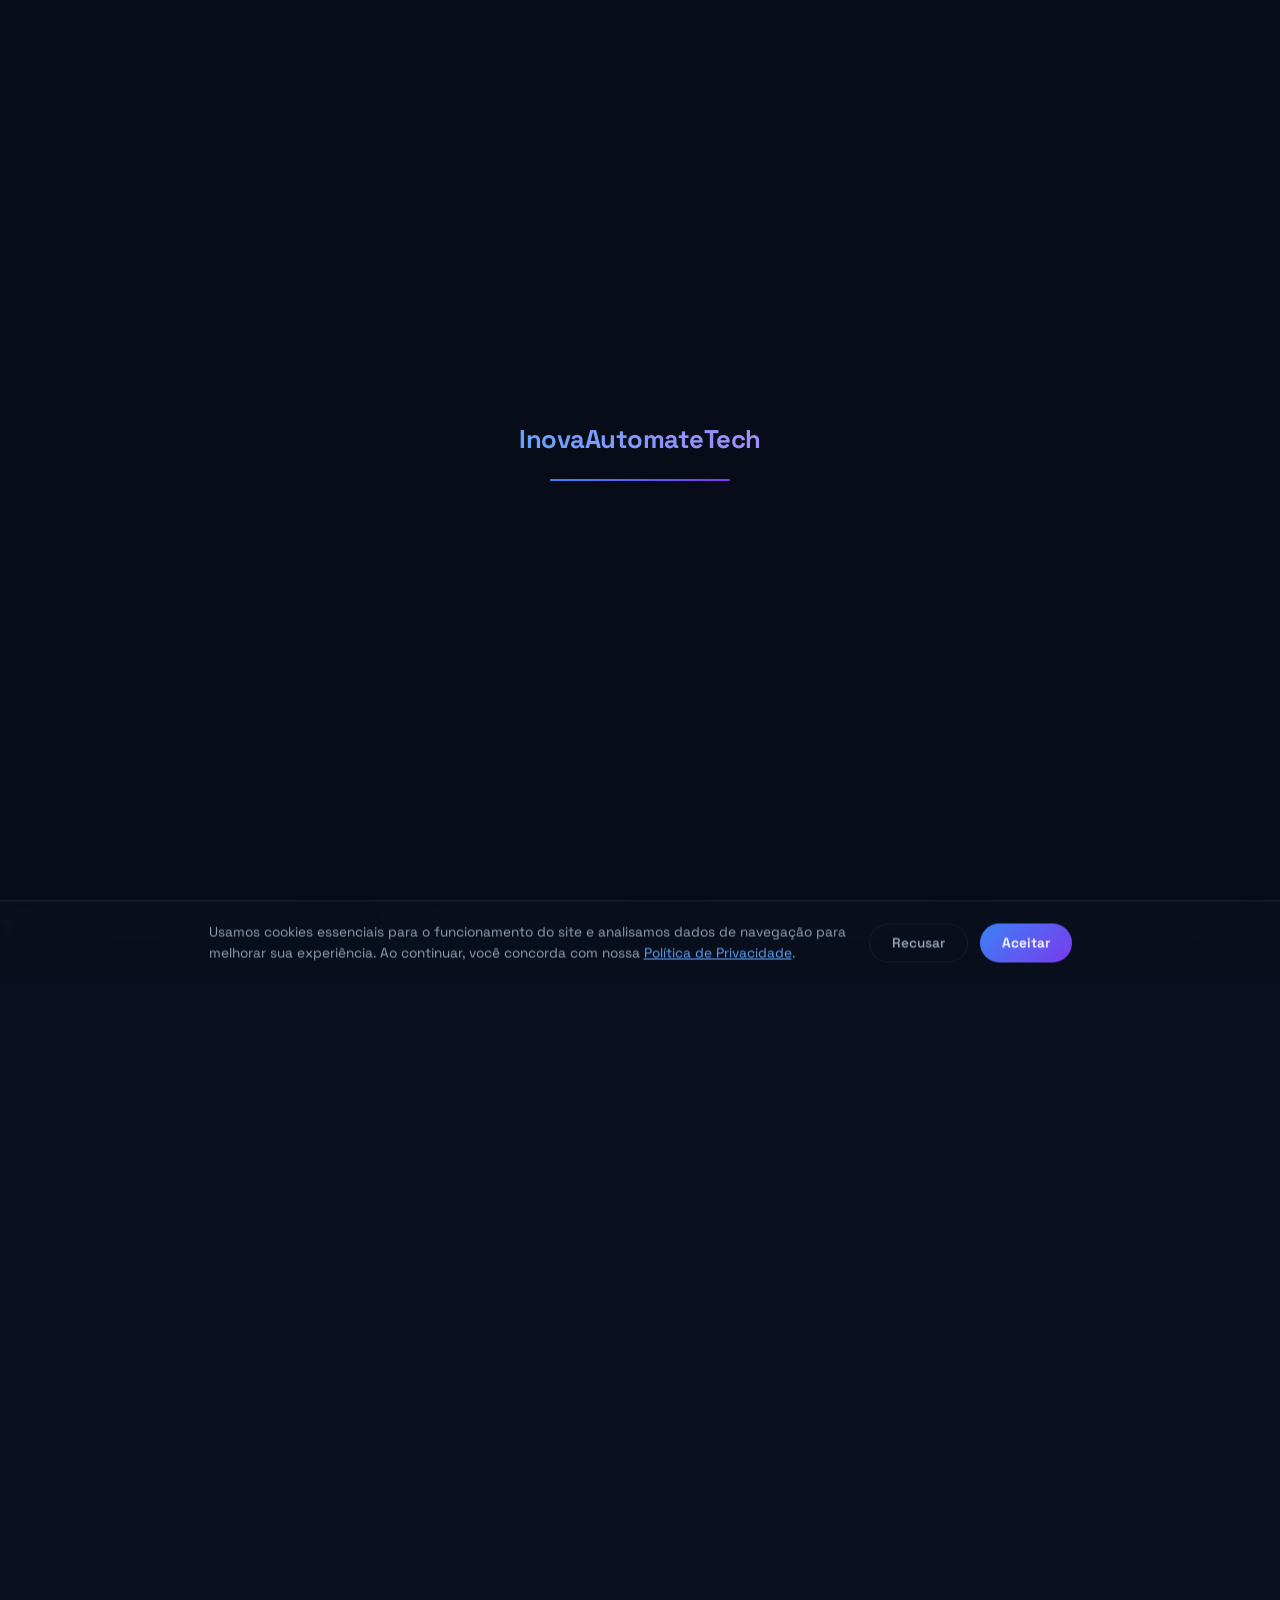
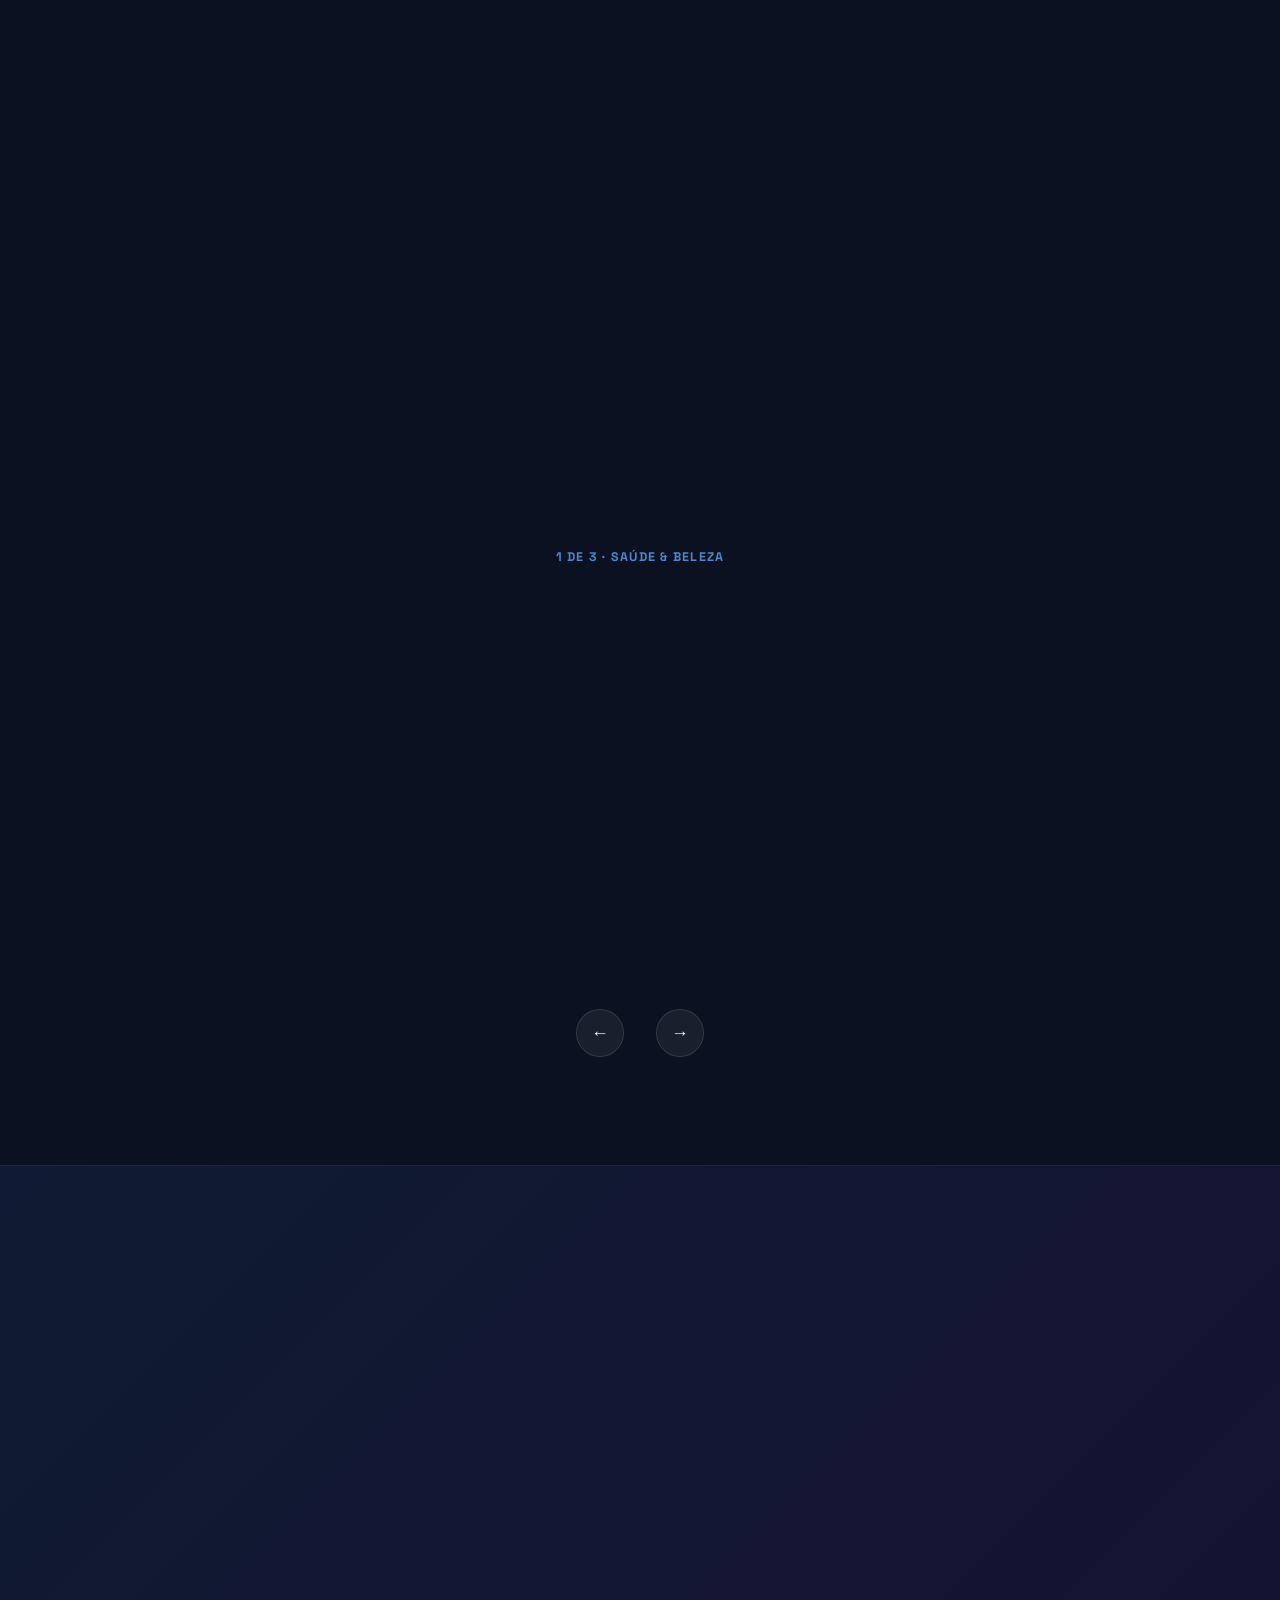
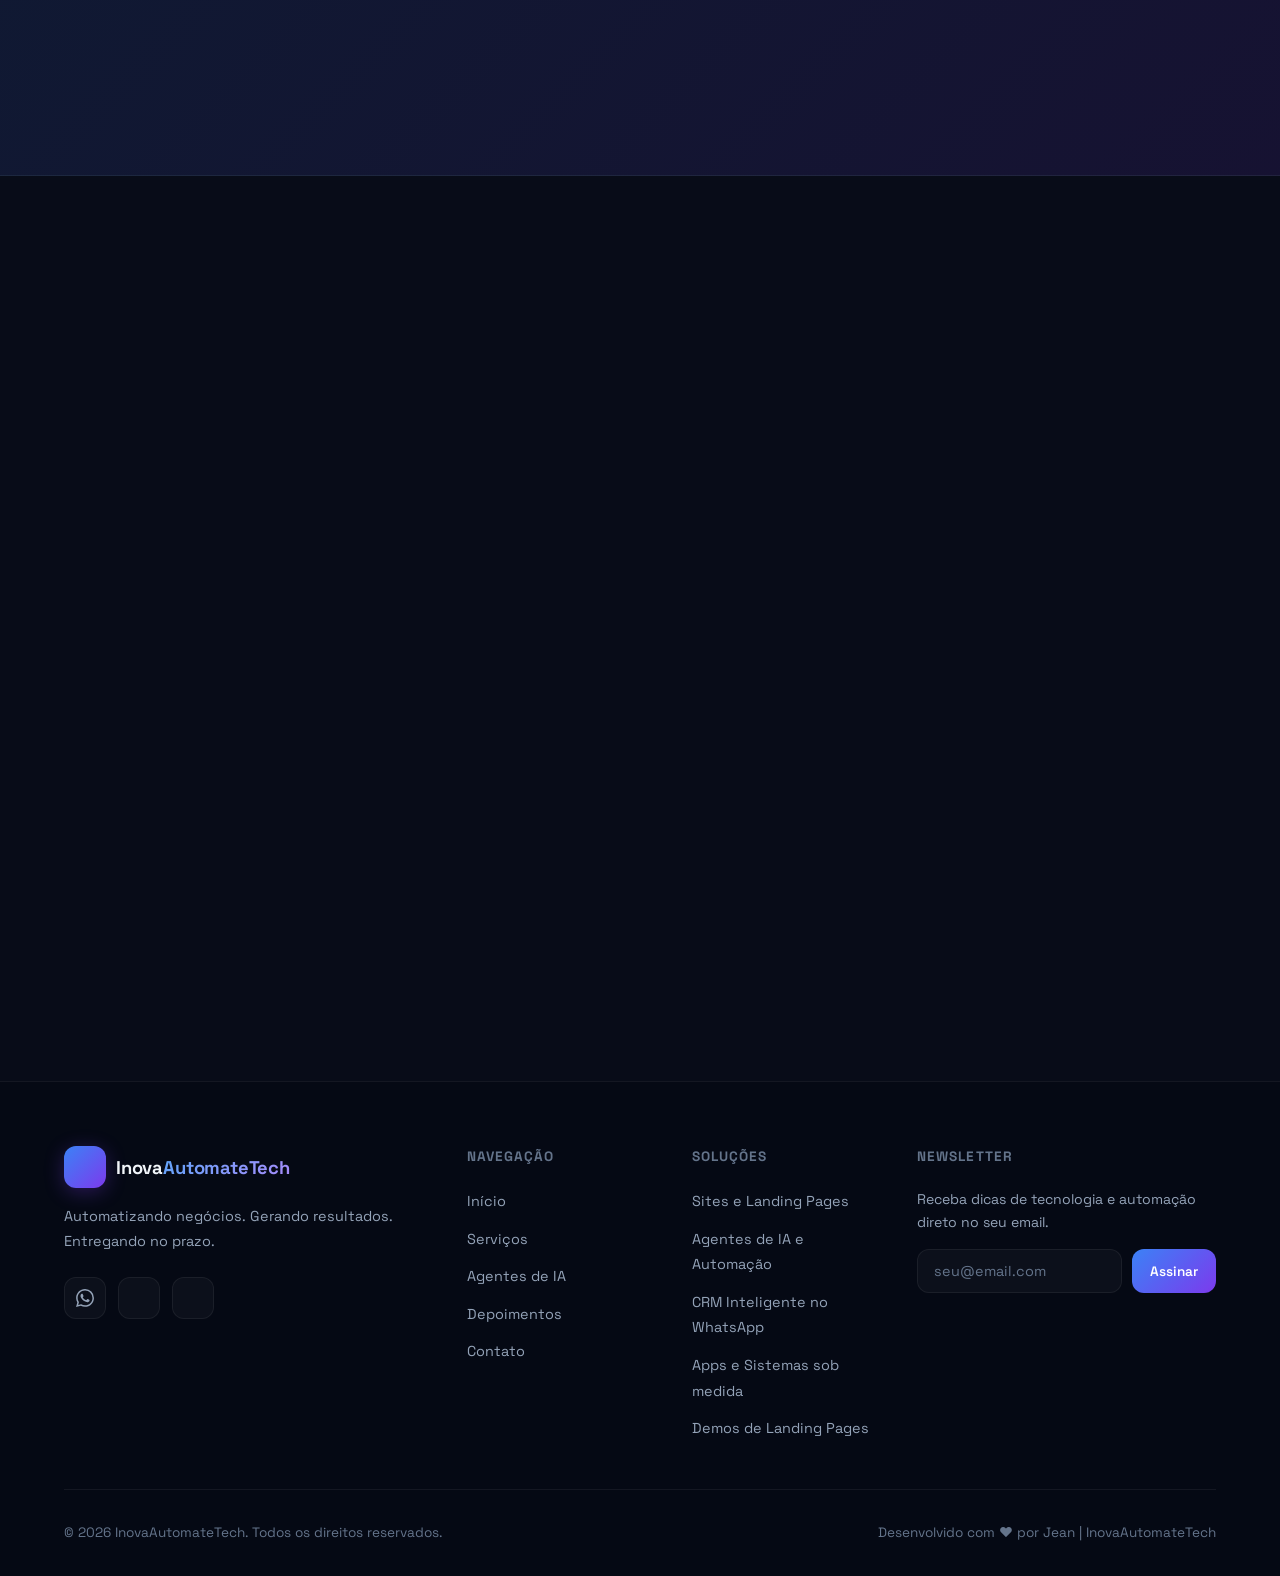
==== index.html @ a135977f "Fix mobile: word-stagger agora anda por text nodes sem quebrar HTML dos titulos; clamp menor e stagg" ====
<!DOCTYPE html>
<html lang="pt-BR">
<head>
  <meta charset="UTF-8" />
  <meta name="viewport" content="width=device-width, initial-scale=1.0" />
  <title>InovaAutomateTech — Automação, IA e Desenvolvimento</title>
  <link rel="icon" href="data:image/svg+xml,<svg xmlns='http://www.w3.org/2000/svg' viewBox='0 0 100 100'><defs><linearGradient id='g' x1='0%25' y1='0%25' x2='100%25' y2='100%25'><stop offset='0%25' stop-color='%237c3aed'/><stop offset='100%25' stop-color='%233b82f6'/></linearGradient></defs><rect width='100' height='100' rx='22' fill='url(%23g)'/><text y='.9em' font-size='68' x='50%25' text-anchor='middle' dominant-baseline='auto' dy='0.1em'>%E2%9A%A1</text></svg>" />
  <meta name="description" content="Agentes de IA, bots, dashboards, apps e integrações sob medida — entregues em 2 a 4 semanas." />
  <meta name="keywords" content="automação, IA, inteligência artificial, desenvolvimento web, sites, apps, chatbot, WhatsApp, CRM, landing pages, dashboards, Jean Oliveira, InovaAutomateTech" />
  <meta name="author" content="Jean Oliveira" />
  <meta name="robots" content="index, follow" />
  <link rel="canonical" href="https://jeanoliveirafs.github.io/inovaautomatetech/" />

  <!-- Open Graph -->
  <meta property="og:type" content="website" />
  <meta property="og:title" content="InovaAutomateTech — Automação, IA e Desenvolvimento" />
  <meta property="og:description" content="Agentes de IA, bots, dashboards, apps e integrações sob medida — entregues em 2 a 4 semanas." />
  <meta property="og:url" content="https://jeanoliveirafs.github.io/inovaautomatetech/" />
  <meta property="og:site_name" content="InovaAutomateTech" />
  <meta property="og:locale" content="pt_BR" />
  <meta property="og:image" content="og-image.png" />

  <!-- Twitter Cards -->
  <meta name="twitter:card" content="summary_large_image" />
  <meta name="twitter:title" content="InovaAutomateTech — Automação, IA e Desenvolvimento" />
  <meta name="twitter:description" content="Agentes de IA, bots, dashboards, apps e integrações sob medida — entregues em 2 a 4 semanas." />
  <meta name="twitter:image" content="og-image.png" />

  <!-- Structured Data (JSON-LD) -->
  <script type="application/ld+json">
  {
    "@context": "https://schema.org",
    "@type": "ProfessionalService",
    "name": "InovaAutomateTech",
    "description": "Agentes de IA, bots, dashboards, apps e integrações sob medida — entregues em 2 a 4 semanas.",
    "url": "https://jeanoliveirafs.github.io/inovaautomatetech/",
    "founder": {
      "@type": "Person",
      "name": "Jean Oliveira"
    },
    "areaServed": "BR",
    "serviceType": [
      "Desenvolvimento Web",
      "Apps Mobile",
      "Agentes de IA",
      "Automação",
      "Chatbots WhatsApp",
      "Dashboards e CRM"
    ],
    "telephone": "+55-51-998434163",
    "email": "contato@jeanautomationpro.com.br",
    "priceRange": "$$"
  }
  </script>
  <link rel="preconnect" href="https://fonts.googleapis.com" />
  <link rel="preconnect" href="https://fonts.gstatic.com" crossorigin />
  <link href="https://fonts.googleapis.com/css2?family=Space+Grotesk:wght@300;400;500;600;700&family=Inter:wght@300;400;500;600;700&display=swap" rel="stylesheet" />
  <script src="https://unpkg.com/lucide@latest/dist/umd/lucide.js"></script>
  <style>
    *, *::before, *::after { box-sizing: border-box; margin: 0; padding: 0; }

    :root {
          --bg: #080c18;
          --bg2: #0b1120;
          --bg3: #0f1629;
          --blue: #3b82f6;
          --purple: #7c3aed;
          --blue-light: #60a5fa;
          --purple-light: #a78bfa;
          --text: #f1f5f9;
          --text-muted: #94a3b8;
          --text-dim: #64748b;
          --border: rgba(255,255,255,0.06);
          --glass: rgba(255,255,255,0.03);
          --glass-hover: rgba(255,255,255,0.07);
          --grad: linear-gradient(135deg, var(--blue), var(--purple));
          --grad-text: linear-gradient(135deg, #60a5fa, #a78bfa);
          --radius: 20px;
          --radius-sm: 12px;
          --shadow: 0 8px 32px rgba(0,0,0,0.5);
          --shadow-glow: 0 0 40px rgba(59,130,246,0.2);
          --shadow-card: 0 4px 24px rgba(0,0,0,0.3), 0 0 1px rgba(255,255,255,0.05);
          --shadow-card-hover: 0 20px 60px rgba(0,0,0,0.5), 0 0 0 1px rgba(59,130,246,0.12);
          --transition: 0.4s cubic-bezier(0.16,1,0.3,1);
        }

    html { scroll-behavior: smooth; overflow-x: hidden; max-width: 100%; }

    body {
      font-family: 'Space Grotesk', 'Inter', sans-serif;
      background: var(--bg);
      color: var(--text);
      line-height: 1.6;
      overflow-x: hidden;
      max-width: 100%;
    }

    /* ── SCROLLBAR ── */
    ::-webkit-scrollbar { width: 6px; }
    ::-webkit-scrollbar-track { background: var(--bg); }
    ::-webkit-scrollbar-thumb { background: var(--purple); border-radius: 3px; }

    /* ── UTILS ── */
    .container { max-width: 1200px; margin: 0 auto; padding: 0 24px; }
    .section { padding: 96px 0; overflow-x: clip; }
    .section-tag {
      display: inline-flex; align-items: center; gap: 8px;
      background: rgba(59,130,246,0.1); border: 1px solid rgba(59,130,246,0.3);
      color: var(--blue-light); font-size: 0.8rem; font-weight: 600;
      letter-spacing: 0.1em; text-transform: uppercase;
      padding: 6px 16px; border-radius: 50px; margin-bottom: 20px;
    }
    .section-title {
          font-size: clamp(2rem, 4vw, 2.8rem); font-weight: 700;
          line-height: 1.2; margin-bottom: 16px; letter-spacing: -0.02em;
        }
        .section-title span { background: var(--grad-text); -webkit-background-clip: text; -webkit-text-fill-color: transparent; background-clip: text; }
        .section-sub { color: var(--text-muted); font-size: 1.1rem; max-width: 540px; line-height: 1.7; }
        .section-header { margin-bottom: 64px; }
        .section-header.center { text-align: center; }
        .section-header.center .section-sub { margin: 0 auto; }

    /* ── GRADIENT TEXT ── */
    .grad-text { background: var(--grad-text); -webkit-background-clip: text; -webkit-text-fill-color: transparent; background-clip: text; }

    /* ── BUTTON ── */
        .btn {
          display: inline-flex; align-items: center; gap: 8px;
          padding: 14px 30px; border-radius: 50px; font-weight: 600;
          font-size: 0.95rem; cursor: pointer; transition: all var(--transition);
          text-decoration: none; border: none; font-family: inherit;
          letter-spacing: 0.01em;
        }
        .btn-primary {
          background: var(--grad); color: #fff;
          box-shadow: 0 4px 20px rgba(124,58,237,0.35), 0 0 0 1px rgba(255,255,255,0.08) inset;
        }
        .btn-primary:hover { transform: translateY(-2px); box-shadow: 0 8px 36px rgba(124,58,237,0.5), 0 0 0 1px rgba(255,255,255,0.12) inset; }
        .btn-secondary {
          background: rgba(255,255,255,0.04); color: var(--text);
          border: 1px solid var(--border);
          backdrop-filter: blur(12px);
        }
        .btn-secondary:hover { background: var(--glass-hover); border-color: rgba(255,255,255,0.18); transform: translateY(-2px); }
        .btn-sm { padding: 10px 22px; font-size: 0.85rem; }

    /* ── NAVBAR ── */
        #navbar {
          position: fixed; top: 0; left: 0; right: 0; z-index: 1000;
          padding: 22px 0; transition: all var(--transition);
        }
        #navbar.scrolled {
          background: rgba(8,12,24,0.9); backdrop-filter: blur(24px);
          -webkit-backdrop-filter: blur(24px);
          border-bottom: 1px solid var(--border); padding: 14px 0;
        }
        .nav-inner { display: flex; align-items: center; justify-content: space-between; }
        .nav-logo {
          display: flex; align-items: center; gap: 10px;
          text-decoration: none; color: var(--text);
        }
        .nav-logo-icon {
          width: 42px; height: 42px; border-radius: 12px;
          background: var(--grad); display: flex; align-items: center; justify-content: center;
          box-shadow: 0 4px 20px rgba(124,58,237,0.3);
        }
        .nav-logo-text { font-weight: 700; font-size: 1.15rem; letter-spacing: -0.01em; }
        .nav-logo-text span { background: var(--grad-text); -webkit-background-clip: text; -webkit-text-fill-color: transparent; background-clip: text; }
        .nav-links { display: flex; align-items: center; gap: 40px; list-style: none; }
        .nav-links a { color: var(--text-muted); text-decoration: none; font-size: 0.95rem; font-weight: 500; transition: color 0.2s; }
        .nav-links a:hover { color: var(--text); }
        .nav-cta { display: flex; align-items: center; gap: 16px; }
        .nav-hamburger { display: none; background: none; border: none; cursor: pointer; color: var(--text); }
        .mobile-menu {
          display: flex; position: fixed; top: 0; left: 0; right: 0; bottom: 0;
          background: rgba(8,12,24,0.98); z-index: 999; opacity: 0; pointer-events: none;
          flex-direction: column; align-items: center; justify-content: center; gap: 32px;
          transition: opacity 0.3s ease;
        }
        .mobile-menu.open { opacity: 1; pointer-events: all; }
        .mobile-menu a { color: var(--text); text-decoration: none; font-size: 1.5rem; font-weight: 600; }
        .mobile-menu-close { position: absolute; top: 24px; right: 24px; background: none; border: none; color: var(--text); cursor: pointer; }

        @media (max-width: 768px) {
          .nav-links, .nav-cta .btn { display: none; }
          .nav-hamburger { display: block; }
        }

    /* ── HERO ── */
    #hero {
      min-height: 100vh; display: flex; align-items: center;
      position: relative; overflow: hidden; padding-top: 80px;
    }
    .hero-bg {
          position: absolute; inset: 0; z-index: 0;
          background: radial-gradient(ellipse 80% 60% at 50% 0%, rgba(124,58,237,0.12) 0%, transparent 70%),
                      radial-gradient(ellipse 60% 50% at 80% 50%, rgba(59,130,246,0.08) 0%, transparent 60%),
                      var(--bg);
        }
        .hero-grid {
          position: absolute; inset: 0; z-index: 0;
          background-image:
            linear-gradient(rgba(59,130,246,0.03) 1px, transparent 1px),
            linear-gradient(90deg, rgba(59,130,246,0.03) 1px, transparent 1px);
          background-size: 80px 80px;
          mask-image: radial-gradient(ellipse 80% 80% at 50% 50%, black 0%, transparent 100%);
        }
    .hero-particles { position: absolute; inset: 0; z-index: 0; pointer-events: none; }
    .particle {
      position: absolute; border-radius: 50%;
      animation: float-particle linear infinite;
    }
    @keyframes float-particle {
      0% { transform: translateY(100vh) scale(0); opacity: 0; }
      10% { opacity: 1; }
      90% { opacity: 1; }
      100% { transform: translateY(-10vh) scale(1); opacity: 0; }
    }
    .hero-content { position: relative; z-index: 1; max-width: 760px; }
    .hero-badge {
      display: inline-flex; align-items: center; gap: 8px;
      background: rgba(59,130,246,0.1); border: 1px solid rgba(59,130,246,0.35);
      color: var(--blue-light); font-size: 0.85rem; font-weight: 600;
      padding: 8px 18px; border-radius: 50px; margin-bottom: 32px;
      animation: pulse-badge 2s ease-in-out infinite;
    }
    @keyframes pulse-badge { 0%,100% { box-shadow: 0 0 0 0 rgba(59,130,246,0.4); } 50% { box-shadow: 0 0 0 8px rgba(59,130,246,0); } }
    .hero-badge .dot { width: 8px; height: 8px; background: #22c55e; border-radius: 50%; animation: blink 1.4s ease-in-out infinite; }
    @keyframes blink { 0%,100% { opacity: 1; } 50% { opacity: 0.3; } }
    .hero-title {
      font-size: clamp(2.4rem, 6vw, 4rem); font-weight: 700;
      line-height: 1.15; margin-bottom: 24px;
    }
    .hero-sub { font-size: clamp(1rem, 2vw, 1.2rem); color: var(--text-muted); margin-bottom: 40px; max-width: 560px; }
    .hero-btns { display: flex; gap: 16px; flex-wrap: wrap; margin-bottom: 64px; }
    .hero-stats { display: flex; gap: 40px; flex-wrap: wrap; }
    .hero-stat { }
    .hero-stat-num { font-size: 1.8rem; font-weight: 700; background: var(--grad-text); -webkit-background-clip: text; -webkit-text-fill-color: transparent; background-clip: text; }
    .hero-stat-label { font-size: 0.85rem; color: var(--text-dim); }
    .hero-visual { position: absolute; right: 0; top: 50%; transform: translateY(-50%); width: 42%; z-index: 1; pointer-events: none; display: flex; flex-direction: column; gap: 0; min-width: 260px; max-width: 320px; }
    @media (max-width: 1100px) { .hero-visual { display: none !important; } }
    @media (max-width: 768px) {
      /* Hero centralizado */
      #inicio .container { grid-template-columns: 1fr !important; gap: 0 !important; }
      .hero-content { text-align: center; }
      .hero-btns { justify-content: center; }
      .hero-badge { justify-content: center; }
      .hero-sub { margin-left: auto; margin-right: auto; }
      .hero-stats { justify-content: center; }
      /* Grid inline de métricas */
      .stats-inline-grid { grid-template-columns: 1fr !important; }
      /* Proteção global de overflow */
      * { max-width: 100%; }
      img, video, iframe { max-width: 100%; }
    }

    /* ── FLOATING CARD (hero visual) ── */
        .float-card {
          background: rgba(255,255,255,0.04); border: 1px solid var(--border);
          backdrop-filter: blur(16px); border-radius: var(--radius);
          padding: 24px 28px; margin-bottom: 16px;
          animation: float-card 5s ease-in-out infinite;
          box-shadow: var(--shadow-card);
        }
        .float-card:nth-child(2) { animation-delay: -2.5s; margin-left: 40px; }
        @keyframes float-card { 0%,100% { transform: translateY(0); } 50% { transform: translateY(-12px); } }
        .fc-label { font-size: 0.75rem; color: var(--text-dim); margin-bottom: 6px; text-transform: uppercase; letter-spacing: 0.08em; }
        .fc-value { font-size: 1.6rem; font-weight: 700; color: #22c55e; }
        .fc-bar { height: 4px; background: var(--border); border-radius: 2px; margin-top: 10px; overflow: hidden; }
        .fc-fill { height: 100%; background: var(--grad); border-radius: 2px; animation: fill-bar 2s ease-out forwards; }

    /* ── SERVICES ── */
        #servicos { background: var(--bg2); }
        .services-grid { display: grid; grid-template-columns: repeat(auto-fit, minmax(320px, 1fr)); gap: 24px; }
        .service-card {
          background: var(--glass); border: 1px solid var(--border);
          border-radius: var(--radius); padding: 36px 32px;
          transition: all var(--transition); position: relative; overflow: hidden;
          box-shadow: var(--shadow-card);
        }
        .service-card::before {
          content: ''; position: absolute; inset: 0; opacity: 0;
          background: radial-gradient(circle at 50% 0%, rgba(59,130,246,0.08), transparent 70%);
          transition: opacity 0.4s ease;
        }
        .service-card:hover { transform: translateY(-8px); border-color: rgba(59,130,246,0.25); background: var(--glass-hover); box-shadow: var(--shadow-card-hover); }
        .service-card:hover::before { opacity: 1; }
        .sc-icon {
          width: 56px; height: 56px; border-radius: 16px;
          background: var(--grad); display: flex; align-items: center; justify-content: center;
          margin-bottom: 24px; color: white; flex-shrink: 0;
          box-shadow: 0 8px 24px rgba(124,58,237,0.3);
        }
        .sc-title { font-size: 1.15rem; font-weight: 700; margin-bottom: 10px; letter-spacing: -0.01em; }
        .sc-desc { color: var(--text-muted); font-size: 0.9rem; line-height: 1.7; margin-bottom: 16px; }
        .sc-tags { display: flex; flex-wrap: wrap; gap: 8px; }
        .sc-tag {
          font-size: 0.75rem; font-weight: 500;
          background: rgba(59,130,246,0.08); color: var(--blue-light);
          border: 1px solid rgba(59,130,246,0.15); border-radius: 50px; padding: 4px 12px;
          transition: all 0.2s ease;
        }
        .sc-tag:hover { background: rgba(59,130,246,0.15); border-color: rgba(59,130,246,0.3); }

    /* ── PORTFOLIO ── */
    .portfolio-filters { display: flex; gap: 12px; flex-wrap: wrap; margin-bottom: 48px; }
    .pf-btn {
      padding: 9px 22px; border-radius: 50px; font-size: 0.9rem; font-weight: 500;
      cursor: pointer; border: 1px solid var(--border); background: transparent;
      color: var(--text-muted); transition: all 0.25s ease; font-family: inherit;
    }
    .pf-btn.active, .pf-btn:hover {
      background: var(--grad); border-color: transparent; color: white;
    }
    .portfolio-grid { display: grid; grid-template-columns: repeat(auto-fill, minmax(340px, 1fr)); gap: 24px; }
    .portfolio-card {
      background: var(--glass); border: 1px solid var(--border);
      border-radius: var(--radius); overflow: hidden;
      transition: all 0.35s ease; cursor: pointer;
    }
    .portfolio-card:hover { transform: translateY(-6px); box-shadow: 0 16px 48px rgba(0,0,0,0.4), var(--shadow-glow); border-color: rgba(59,130,246,0.25); }
    .portfolio-card.hidden { display: none; }
    .pc-thumb {
      height: 180px; position: relative; overflow: hidden;
      display: flex; align-items: center; justify-content: center;
    }
    .pc-thumb-bg { position: absolute; inset: 0; }
    .pc-thumb-icon { position: relative; z-index: 1; opacity: 0.9; }
    .pc-badge {
      position: absolute; top: 14px; right: 14px; z-index: 2;
      background: rgba(34,197,94,0.15); border: 1px solid rgba(34,197,94,0.35);
      color: #4ade80; font-size: 0.75rem; font-weight: 600;
      padding: 4px 12px; border-radius: 50px;
    }
    .pc-body { padding: 24px; }
    .pc-cat { font-size: 0.75rem; font-weight: 600; color: var(--blue-light); text-transform: uppercase; letter-spacing: 0.08em; margin-bottom: 8px; }
    .pc-title { font-size: 1.1rem; font-weight: 700; margin-bottom: 12px; }
    .pc-stack { display: flex; flex-wrap: wrap; gap: 8px; margin-bottom: 16px; }
    .pc-tag { font-size: 0.75rem; background: rgba(124,58,237,0.12); color: var(--purple-light); border: 1px solid rgba(124,58,237,0.2); border-radius: 50px; padding: 3px 10px; }
    .pc-result { display: flex; align-items: center; gap: 8px; color: #4ade80; font-size: 0.9rem; font-weight: 600; }

    /* ── PROCESS ── */
    #processo { background: var(--bg2); }
    .process-steps { display: grid; grid-template-columns: repeat(auto-fit, minmax(220px, 1fr)); gap: 0; position: relative; }
    .process-steps::before {
      content: ''; position: absolute; top: 48px; left: calc(12.5% + 24px); right: calc(12.5% + 24px);
      height: 1px; background: linear-gradient(90deg, transparent, var(--blue), var(--purple), transparent);
    }
    @media (max-width: 768px) { .process-steps::before { display: none; } }
    .process-step { padding: 32px 24px; text-align: center; position: relative; }
    .ps-num {
      width: 72px; height: 72px; border-radius: 50%;
      background: var(--grad); display: flex; align-items: center; justify-content: center;
      font-size: 1.2rem; font-weight: 700; margin: 0 auto 24px; position: relative;
      box-shadow: 0 0 0 8px rgba(59,130,246,0.08);
    }
    .ps-title { font-size: 1.05rem; font-weight: 700; margin-bottom: 10px; }
    .ps-desc { color: var(--text-muted); font-size: 0.88rem; line-height: 1.7; }
    .process-metrics { display: grid; grid-template-columns: repeat(3, 1fr); gap: 24px; margin-top: 64px; }
    .pm-card {
      background: var(--glass); border: 1px solid var(--border);
      border-radius: var(--radius); padding: 32px; text-align: center;
    }
    .pm-num { font-size: 2.2rem; font-weight: 700; background: var(--grad-text); -webkit-background-clip: text; -webkit-text-fill-color: transparent; background-clip: text; margin-bottom: 8px; }
    .pm-label { color: var(--text-muted); font-size: 0.9rem; }
    @media (max-width: 600px) { .process-metrics { grid-template-columns: 1fr; } }

    /* ── CONTACT ── */
    .contact-grid { display: grid; grid-template-columns: 1fr 1fr; gap: 64px; }
    @media (max-width: 900px) { .contact-grid { grid-template-columns: 1fr; gap: 48px; } }
    .contact-info { }
    .ci-item { display: flex; align-items: flex-start; gap: 16px; margin-bottom: 28px; }
        .ci-icon { width: 48px; height: 48px; border-radius: 14px; background: rgba(59,130,246,0.08); border: 1px solid rgba(59,130,246,0.15); display: flex; align-items: center; justify-content: center; color: var(--blue-light); flex-shrink: 0; transition: all 0.3s ease; }
        .ci-item:hover .ci-icon { background: rgba(59,130,246,0.15); border-color: rgba(59,130,246,0.3); transform: translateY(-2px); }
        .ci-label { font-size: 0.8rem; color: var(--text-dim); margin-bottom: 4px; }
        .ci-value { font-weight: 600; }
        .ci-value a { color: var(--text); text-decoration: none; transition: color 0.2s; }
        .ci-value a:hover { color: var(--blue-light); }

    /* FAQ */
        .faq { margin-top: 40px; }
        .faq-title { font-size: 1.1rem; font-weight: 700; margin-bottom: 20px; }
        .faq-item { border: 1px solid var(--border); border-radius: var(--radius-sm); margin-bottom: 10px; overflow: hidden; background: rgba(255,255,255,0.02); }
        .faq-q {
          width: 100%; background: none; border: none; color: var(--text);
          padding: 18px 20px; font-family: inherit; font-size: 0.95rem; font-weight: 600;
          cursor: pointer; display: flex; justify-content: space-between; align-items: center;
          transition: background 0.2s;
        }
        .faq-q:hover { background: rgba(255,255,255,0.04); }
        .faq-q .arrow { transition: transform 0.3s; color: var(--blue-light); flex-shrink: 0; }
        .faq-q.open .arrow { transform: rotate(180deg); }
        .faq-a { max-height: 0; overflow: hidden; transition: max-height 0.4s cubic-bezier(0.16,1,0.3,1), padding 0.3s ease; }
        .faq-a.open { max-height: 250px; }
        .faq-a-inner { padding: 0 20px 18px; color: var(--text-muted); font-size: 0.9rem; line-height: 1.7; }

    .text-center { text-align: center; }

    /* FORM */
    .contact-form { }
    .form-group { margin-bottom: 20px; }
    .form-label { display: block; font-size: 0.85rem; font-weight: 600; color: var(--text-muted); margin-bottom: 8px; }
    .form-input, .form-textarea {
          width: 100%; background: rgba(255,255,255,0.04); border: 1px solid var(--border);
          border-radius: var(--radius-sm); color: var(--text);
          padding: 14px 18px; font-family: inherit; font-size: 0.95rem;
          transition: all 0.25s ease; outline: none;
          backdrop-filter: blur(12px);
        }
        .form-input:focus, .form-textarea:focus { border-color: rgba(59,130,246,0.5); background: rgba(255,255,255,0.06); box-shadow: 0 0 0 3px rgba(59,130,246,0.1); }
        .form-input::placeholder, .form-textarea::placeholder { color: var(--text-dim); }
    .form-textarea { min-height: 120px; resize: vertical; }
    .form-row { display: grid; grid-template-columns: 1fr 1fr; gap: 16px; }
    @media (max-width: 500px) { .form-row { grid-template-columns: 1fr; } }

    /* ── FOOTER ── */
        footer { background: #050914; border-top: 1px solid var(--border); padding: 64px 0 32px; }
    .footer-top { display: grid; grid-template-columns: 2fr 1fr 1fr 1.5fr; gap: 48px; margin-bottom: 48px; }
    @media (max-width: 900px) { .footer-top { grid-template-columns: 1fr 1fr; } }
    @media (max-width: 560px) { .footer-top { grid-template-columns: 1fr; } }
    .footer-brand { }
    .footer-tagline { color: var(--text-muted); font-size: 0.9rem; margin: 16px 0 24px; line-height: 1.7; }
    .footer-social { display: flex; gap: 12px; }
    .fs-link {
          width: 42px; height: 42px; border-radius: 12px;
          background: var(--glass); border: 1px solid var(--border);
          display: flex; align-items: center; justify-content: center;
          color: var(--text-muted); text-decoration: none; transition: all 0.25s;
        }
        .fs-link:hover { background: var(--glass-hover); color: var(--blue-light); border-color: rgba(59,130,246,0.35); transform: translateY(-2px); }
    .footer-col-title { font-size: 0.85rem; font-weight: 700; text-transform: uppercase; letter-spacing: 0.08em; color: var(--text-dim); margin-bottom: 20px; }
    .footer-links { list-style: none; display: flex; flex-direction: column; gap: 12px; }
    .footer-links a { color: var(--text-muted); text-decoration: none; font-size: 0.9rem; transition: color 0.2s; }
    .footer-links a:hover { color: var(--text); }
    .newsletter { }
    .nl-desc { color: var(--text-muted); font-size: 0.88rem; margin-bottom: 16px; }
    .nl-form { display: flex; gap: 10px; }
    .nl-input {
      flex: 1; background: var(--glass); border: 1px solid var(--border);
      border-radius: var(--radius-sm); color: var(--text);
      padding: 12px 16px; font-family: inherit; font-size: 0.9rem; outline: none;
      transition: border-color 0.25s;
    }
    .nl-input:focus { border-color: rgba(59,130,246,0.5); }
    .nl-input::placeholder { color: var(--text-dim); }
    .nl-btn {
      background: var(--grad); color: white; border: none; border-radius: var(--radius-sm);
      padding: 12px 18px; cursor: pointer; font-family: inherit; font-weight: 600; font-size: 0.85rem;
      transition: opacity 0.2s; white-space: nowrap;
    }
    .nl-btn:hover { opacity: 0.85; }
    .footer-bottom { border-top: 1px solid var(--border); padding-top: 32px; display: flex; justify-content: space-between; align-items: center; flex-wrap: gap; gap: 16px; }
    .footer-copy { color: var(--text-dim); font-size: 0.85rem; }

    /* ── WHATSAPP FLOAT ── */
        .wa-float {
          position: fixed; bottom: 28px; right: 28px; z-index: 900;
          width: 64px; height: 64px; border-radius: 50%;
          background: #25d366; display: flex; align-items: center; justify-content: center;
          box-shadow: 0 8px 32px rgba(37,211,102,0.4), 0 0 0 1px rgba(37,211,102,0.1); text-decoration: none;
          transition: all 0.3s ease; animation: wa-pulse 2.5s ease-in-out infinite;
        }
        .wa-float:hover { transform: scale(1.1) translateY(-2px); box-shadow: 0 16px 48px rgba(37,211,102,0.5), 0 0 0 1px rgba(37,211,102,0.15); }
        @keyframes wa-pulse { 0%,100% { box-shadow: 0 8px 32px rgba(37,211,102,0.4), 0 0 0 1px rgba(37,211,102,0.1); } 50% { box-shadow: 0 8px 32px rgba(37,211,102,0.4), 0 0 0 18px rgba(37,211,102,0.1); } }

    /* ── SCROLL REVEAL ── */
    .reveal { opacity: 0; transform: translateY(36px); transition: opacity 0.8s cubic-bezier(0.16,1,0.3,1), transform 0.8s cubic-bezier(0.16,1,0.3,1); }
    .reveal.visible { opacity: 1; transform: translateY(0); }
    .reveal-left { opacity: 0; transform: translateX(-44px); transition: opacity 0.8s cubic-bezier(0.16,1,0.3,1), transform 0.8s cubic-bezier(0.16,1,0.3,1); }
    .reveal-left.visible { opacity: 1; transform: translateX(0); }
    .reveal-right { opacity: 0; transform: translateX(44px); transition: opacity 0.8s cubic-bezier(0.16,1,0.3,1), transform 0.8s cubic-bezier(0.16,1,0.3,1); }
    .reveal-right.visible { opacity: 1; transform: translateX(0); }

    /* ── LOADER ── */
    .loader { position: fixed; inset: 0; z-index: 9999; background: var(--bg); display: flex; align-items: center; justify-content: center; flex-direction: column; gap: 20px; transition: opacity 0.7s ease, visibility 0.7s ease; }
    .loader.gone { opacity: 0; visibility: hidden; pointer-events: none; }
    .loader-brand { font-size: 1.6rem; font-weight: 700; background: var(--grad-text); -webkit-background-clip: text; -webkit-text-fill-color: transparent; background-clip: text; letter-spacing: -0.02em; }
    .loader-bar { width: 180px; height: 2px; background: var(--border); border-radius: 2px; overflow: hidden; }
    .loader-fill { height: 100%; background: var(--grad); animation: load-fill 1.5s cubic-bezier(0.4,0,0.2,1) forwards; }
    @keyframes load-fill { 0% { width: 0 } 60% { width: 80% } 100% { width: 100% } }

    /* ── CUSTOM CURSOR ── */
    .cur-dot { position: fixed; width: 6px; height: 6px; background: #fff; border-radius: 50%; pointer-events: none; z-index: 9998; transform: translate(-50%,-50%); mix-blend-mode: difference; will-change: transform; }
    .cur-ring { position: fixed; width: 36px; height: 36px; border: 1.5px solid rgba(99,179,246,0.55); border-radius: 50%; pointer-events: none; z-index: 9997; transform: translate(-50%,-50%); transition: width 0.3s ease, height 0.3s ease, border-color 0.3s ease, opacity 0.3s ease; will-change: transform; }
    .cur-ring.big { width: 60px; height: 60px; border-color: rgba(124,58,237,0.7); }
    @media (pointer: coarse) { .cur-dot, .cur-ring { display: none; } }

    /* ── BACK TO TOP ── */
    .back-top { position: fixed; bottom: 108px; right: 28px; z-index: 900; width: 44px; height: 44px; border-radius: 12px; background: rgba(255,255,255,0.06); border: 1px solid var(--border); display: flex; align-items: center; justify-content: center; color: var(--text-muted); cursor: pointer; backdrop-filter: blur(16px); opacity: 0; transform: translateY(14px); transition: all 0.3s cubic-bezier(0.16,1,0.3,1); pointer-events: none; }
    .back-top.show { opacity: 1; transform: translateY(0); pointer-events: all; }
    .back-top:hover { background: var(--grad); border-color: transparent; color: white; transform: translateY(-3px) scale(1.05); }

    /* ── ACTIVE NAV LINK ── */
    .nav-links a { position: relative; }
    .nav-links a::after { content: ''; position: absolute; bottom: -4px; left: 50%; right: 50%; height: 2px; background: var(--grad); border-radius: 2px; transition: left 0.3s ease, right 0.3s ease; }
    .nav-links a.active, .nav-links a:hover { color: var(--text); }
    .nav-links a.active::after, .nav-links a:hover::after { left: 0; right: 0; }

    /* ── HERO ENTRANCE ── */
    .hero-badge { animation: fade-up 0.8s cubic-bezier(0.16,1,0.3,1) 0.15s both; }
    .hero-title { animation: fade-up 0.9s cubic-bezier(0.16,1,0.3,1) 0.3s both; }
    .hero-sub { animation: fade-up 0.9s cubic-bezier(0.16,1,0.3,1) 0.45s both; }
    .hero-btns { animation: fade-up 0.9s cubic-bezier(0.16,1,0.3,1) 0.6s both; }
    .hero-stats { animation: fade-up 0.9s cubic-bezier(0.16,1,0.3,1) 0.75s both; }
    .hero-visual { animation: fade-left 1.1s cubic-bezier(0.16,1,0.3,1) 0.4s both; }
    @keyframes fade-up { from { opacity: 0; transform: translateY(32px); } to { opacity: 1; transform: translateY(0); } }
    @keyframes fade-left { from { opacity: 0; transform: translateX(40px); } to { opacity: 1; transform: translateX(0); } }

    /* ── GLOW MOUSE CARD FX ── */
    .service-card, .portfolio-card, .testimonial-card { transition: transform 0.35s cubic-bezier(0.16,1,0.3,1), border-color 0.35s ease, box-shadow 0.35s ease, background 0.35s ease; }
    .service-card::after, .portfolio-card::after {
      content: ''; position: absolute; inset: 0; border-radius: inherit; opacity: 0;
      background: radial-gradient(circle at var(--mx,50%) var(--my,50%), rgba(59,130,246,0.1) 0%, transparent 65%);
      transition: opacity 0.4s ease; pointer-events: none;
    }
    .service-card:hover::after, .portfolio-card:hover::after { opacity: 1; }

    /* ── FEATURED PRICING ANIMATED BORDER ── */
    @property --angle { syntax: '<angle>'; initial-value: 0deg; inherits: false; }
    .pricing-card.featured::before {
      content: ''; position: absolute; inset: -1px; border-radius: calc(var(--radius) + 1px);
      background: conic-gradient(from var(--angle), transparent 30%, #3b82f6 50%, #7c3aed 60%, transparent 70%);
      animation: spin-border 4s linear infinite; z-index: 0;
    }
    .pricing-card.featured > * { position: relative; z-index: 1; }
    .pricing-card.featured::after { content: ''; position: absolute; inset: 1px; background: #0e1630; border-radius: calc(var(--radius) - 1px); z-index: 0; }
    @keyframes spin-border { to { --angle: 360deg; } }

    /* ── SHIMMER SECTION TAG ── */
    .section-tag { position: relative; overflow: hidden; }
    .section-tag::after { content: ''; position: absolute; top: 0; left: -100%; width: 60%; height: 100%; background: linear-gradient(90deg, transparent, rgba(255,255,255,0.15), transparent); animation: shimmer 2.5s ease-in-out infinite 1s; }
    @keyframes shimmer { 0% { left: -100%; } 100% { left: 200%; } }

    /* ── TECH CHIP HOVER GLOW ── */
    .tech-chip { transition: transform 0.25s ease, box-shadow 0.25s ease, border-color 0.25s ease, background 0.25s ease; }
    .tech-chip:hover { box-shadow: 0 8px 24px rgba(59,130,246,0.2); }

    /* ── SMOOTH MOBILE MENU ── */
    .mobile-menu { transition: opacity 0.3s ease; opacity: 0; display: flex !important; pointer-events: none; }
    .mobile-menu.open { opacity: 1; pointer-events: all; }
    .mobile-menu a { transform: translateY(20px); opacity: 0; transition: transform 0.4s cubic-bezier(0.16,1,0.3,1), opacity 0.4s ease; }
    .mobile-menu.open a:nth-child(2) { transform: translateY(0); opacity: 1; transition-delay: 0.05s; }
    .mobile-menu.open a:nth-child(3) { transform: translateY(0); opacity: 1; transition-delay: 0.1s; }
    .mobile-menu.open a:nth-child(4) { transform: translateY(0); opacity: 1; transition-delay: 0.15s; }
    .mobile-menu.open a:nth-child(5) { transform: translateY(0); opacity: 1; transition-delay: 0.2s; }
    .mobile-menu.open a:nth-child(6) { transform: translateY(0); opacity: 1; transition-delay: 0.25s; }
    .mobile-menu.open a:nth-child(7) { transform: translateY(0); opacity: 1; transition-delay: 0.3s; }
    .mobile-menu.open a:nth-child(8) { transform: translateY(0); opacity: 1; transition-delay: 0.35s; }

    /* ── HERO ROTATOR ── */
    #heroTitle { display: block; }
    #heroTitle.exit { animation: title-exit 0.38s cubic-bezier(0.4,0,1,1) forwards; }
    #heroTitle.enter { animation: title-enter 0.55s cubic-bezier(0.16,1,0.3,1) forwards; }
    @keyframes title-exit {
      0%   { opacity:1; transform: translateY(0) scale(1); filter: blur(0); }
      100% { opacity:0; transform: translateY(-30px) scale(0.96); filter: blur(4px); }
    }
    @keyframes title-enter {
      0%   { opacity:0; transform: translateY(36px) scale(0.96); filter: blur(4px); }
      100% { opacity:1; transform: translateY(0) scale(1); filter: blur(0); }
    }
    .rotator-bottom { margin-top: 20px; }
    .rotator-progress { height: 2px; background: rgba(255,255,255,0.07); border-radius: 2px; max-width: 380px; overflow: hidden; margin-bottom: 14px; }
    .rotator-fill { height: 100%; background: var(--grad); border-radius: 2px; width: 0%; }
    .rotator-fill.running { animation: rot-fill 5s linear forwards; }
    @keyframes rot-fill { from { width: 0% } to { width: 100% } }
    .rotator-dots { display: flex; gap: 8px; align-items: center; }
    .rdot { width: 6px; height: 6px; border-radius: 50%; background: rgba(255,255,255,0.18); transition: all 0.35s ease; cursor: pointer; border: none; padding: 0; }
    .rdot.active { background: var(--blue-light); transform: scale(1.5); box-shadow: 0 0 8px rgba(96,165,250,0.6); }

    /* ── MARQUEE TICKER ── */
    .ticker-strip { background: rgba(59,130,246,0.04); border-top: 1px solid var(--border); border-bottom: 1px solid var(--border); padding: 13px 0; overflow: hidden; }
    .ticker-track { display: flex; gap: 56px; animation: marquee-go 30s linear infinite; white-space: nowrap; width: max-content; }
    .ticker-track:hover { animation-play-state: paused; }
    @keyframes marquee-go { from { transform: translateX(0) } to { transform: translateX(-50%) } }
    .ticker-item { display: inline-flex; align-items: center; gap: 8px; color: var(--text-muted); font-size: 0.84rem; font-weight: 500; }
    .ticker-sep { color: var(--text-dim); }

    /* ── WORD STAGGER ── */
    .words-stagger .word { display: inline-block; opacity: 0; transform: translateY(20px); transition: opacity 0.55s ease, transform 0.55s cubic-bezier(0.16,1,0.3,1); }
    .words-stagger.visible .word { opacity: 1; transform: translateY(0); }

    /* ── ANIMATED GRADIENT TEXT ── */
    .grad-anim {
      background: linear-gradient(270deg, #60a5fa, #a78bfa, #34d399, #f472b6, #60a5fa);
      background-size: 400%;
      -webkit-background-clip: text; -webkit-text-fill-color: transparent; background-clip: text;
      animation: grad-flow 5s ease infinite;
    }
    @keyframes grad-flow { 0%,100% { background-position: 0% 50% } 50% { background-position: 100% 50% } }

    /* ── HIGHLIGHT UNDERLINE ── */
    .hl { position: relative; display: inline-block; }
    .hl::after { content: ''; position: absolute; bottom: -1px; left: 0; width: 100%; height: 2px; background: var(--grad); transform: scaleX(0); transform-origin: left; transition: transform 0.7s cubic-bezier(0.16,1,0.3,1); }
    .hl.in::after { transform: scaleX(1); }

    /* ── SECTION COUNTER BADGE ── */
    .aida-label { display: inline-flex; align-items: center; gap: 6px; font-size: 0.7rem; font-weight: 700; text-transform: uppercase; letter-spacing: 0.12em; color: var(--blue-light); background: rgba(59,130,246,0.08); border: 1px solid rgba(59,130,246,0.2); padding: 4px 12px; border-radius: 50px; margin-bottom: 8px; }

    /* ── PREVIEW MODAL ── */
    .preview-modal { position: fixed; inset: 0; z-index: 9990; display: flex; align-items: center; justify-content: center; opacity: 0; visibility: hidden; transition: opacity 0.35s ease, visibility 0.35s ease; padding: 16px; }
    .preview-modal.open { opacity: 1; visibility: visible; }
    .pm-overlay { position: absolute; inset: 0; background: rgba(0,0,0,0.88); backdrop-filter: blur(10px); -webkit-backdrop-filter: blur(10px); }
    .pm-content { position: relative; z-index: 1; width: 100%; max-width: 1140px; height: 88vh; background: var(--bg2); border-radius: 20px; border: 1px solid var(--border); display: flex; flex-direction: column; overflow: hidden; box-shadow: 0 40px 100px rgba(0,0,0,0.7); transform: scale(0.95); transition: transform 0.35s cubic-bezier(0.16,1,0.3,1); }
    .preview-modal.open .pm-content { transform: scale(1); }
    .pm-header { display: flex; align-items: center; justify-content: space-between; padding: 14px 20px; border-bottom: 1px solid var(--border); flex-shrink: 0; gap: 12px; }
    .pm-title { font-weight: 700; font-size: 1rem; display: flex; align-items: center; gap: 10px; }
    .pm-title::before { content: '🌐'; font-size: 1rem; }
    .pm-actions { display: flex; align-items: center; gap: 10px; flex-shrink: 0; }
    .pm-open-full { display: inline-flex; align-items: center; gap: 6px; padding: 7px 14px; border-radius: 8px; background: var(--glass); border: 1px solid var(--border); color: var(--text-muted); font-size: 0.8rem; font-weight: 600; text-decoration: none; transition: all 0.2s ease; }
    .pm-open-full:hover { background: var(--glass-hover); color: var(--text); }
    .pm-close { width: 34px; height: 34px; border-radius: 8px; background: rgba(255,255,255,0.05); border: 1px solid var(--border); color: var(--text-muted); cursor: pointer; font-size: 16px; display: flex; align-items: center; justify-content: center; transition: all 0.2s ease; flex-shrink: 0; }
    .pm-close:hover { background: rgba(239,68,68,0.15); border-color: rgba(239,68,68,0.3); color: #f87171; }
    .pm-device-bar { display: flex; gap: 8px; align-items: center; }
    .pm-device { padding: 5px 10px; border-radius: 6px; background: transparent; border: 1px solid var(--border); color: var(--text-dim); cursor: pointer; font-size: 12px; transition: all 0.2s; }
    .pm-device.active, .pm-device:hover { background: var(--glass); color: var(--text); border-color: rgba(59,130,246,0.35); }
    .pm-frame-wrap { flex: 1; overflow: hidden; display: flex; align-items: center; justify-content: center; background: #f0f0f0; transition: all 0.35s ease; }
    .pm-frame-wrap iframe { width: 100%; height: 100%; border: none; transition: width 0.35s cubic-bezier(0.16,1,0.3,1); }
    .pm-frame-wrap.mobile { background: #1a1a2e; padding: 20px; }
    .pm-frame-wrap.mobile iframe { width: 375px; max-width: 100%; border-radius: 24px; box-shadow: 0 24px 60px rgba(0,0,0,0.5); }
    .pm-footer { padding: 12px 20px; border-top: 1px solid var(--border); display: flex; align-items: center; justify-content: space-between; flex-shrink: 0; gap: 12px; flex-wrap: wrap; }
    .pm-footer-text { font-size: 0.82rem; color: var(--text-muted); }

    /* ── MODAL MOBILE ── */
    @media (max-width: 640px) {
      .preview-modal { padding: 0; }
      .pm-content { width: 100vw !important; max-width: 100vw !important; height: 100dvh; height: 100vh; border-radius: 0; border: none; overflow: hidden; }
      .pm-header { padding: 10px 12px; flex-wrap: nowrap; gap: 8px; overflow: hidden; }
      .pm-title { font-size: 0.82rem; flex: 1 1 0; min-width: 0; overflow: hidden; text-overflow: ellipsis; white-space: nowrap; }
      .pm-device-bar { display: none !important; }
      .pm-actions { gap: 6px; flex-shrink: 0; }
      .pm-open-full { display: none !important; }
      .pm-close { position: fixed; top: 10px; right: 12px; z-index: 9999; width: 40px; height: 40px; font-size: 20px; background: rgba(239,68,68,0.85); border-color: rgba(239,68,68,0.9); color: #fff; border-radius: 10px; }
      .pm-footer { display: none; }
      .pm-frame-wrap { background: #0e1117; padding: 0; overflow: hidden; }
      .pm-frame-wrap iframe { width: 100vw !important; max-width: 100vw !important; height: 100%; border-radius: 0; box-shadow: none; }
    }

    /* ── NICHE CARDS ── */
        .niche-grid { display: grid; grid-template-columns: repeat(auto-fit, minmax(260px,1fr)); gap: 20px; }
        .niche-card { background: var(--glass); border: 1px solid var(--border); border-radius: var(--radius); overflow: hidden; cursor: pointer; transition: all var(--transition); box-shadow: var(--shadow-card); }
        .niche-card:hover { transform: translateY(-10px); box-shadow: var(--shadow-card-hover); border-color: rgba(59,130,246,0.2); }
        .niche-thumb { height: 200px; position: relative; overflow: hidden; }
        .niche-thumb img { width: 100%; height: 100%; object-fit: cover; display: block; transition: transform 0.6s cubic-bezier(0.16,1,0.3,1); }
        .niche-card:hover .niche-thumb img { transform: scale(1.08); }
        .niche-thumb-overlay { position: absolute; inset: 0; opacity: 0; background: linear-gradient(to top, rgba(0,0,0,0.8) 0%, rgba(0,0,0,0.1) 60%); transition: opacity 0.4s ease; display: flex; align-items: flex-end; justify-content: center; padding-bottom: 18px; }
        .niche-card:hover .niche-thumb-overlay { opacity: 1; }
        .niche-preview-btn { background: white; color: #111; font-size: 0.82rem; font-weight: 700; padding: 10px 24px; border-radius: 50px; letter-spacing: 0.04em; display: flex; align-items: center; gap: 6px; box-shadow: 0 4px 20px rgba(0,0,0,0.4); transition: transform 0.2s ease; }
        .niche-card:hover .niche-preview-btn { transform: translateY(-2px); }
        .niche-body { padding: 22px; }
        .niche-cat { font-size: 0.72rem; font-weight: 700; text-transform: uppercase; letter-spacing: 0.1em; margin-bottom: 6px; }
        .niche-title { font-weight: 700; font-size: 1rem; margin-bottom: 10px; letter-spacing: -0.01em; }
        .niche-tags { display: flex; flex-wrap: wrap; gap: 6px; margin-bottom: 12px; }
        .niche-tag { font-size: 0.72rem; background: rgba(59,130,246,0.08); color: var(--blue-light); border: 1px solid rgba(59,130,246,0.15); border-radius: 50px; padding: 3px 10px; }
        .niche-cta { font-size: 0.82rem; font-weight: 600; display: flex; align-items: center; gap: 6px; }

    /* ── MISC ── */
        .divider { height: 1px; background: linear-gradient(90deg, transparent, var(--border), transparent); }

        /* ── LGPD COOKIE BANNER ── */
        .cookie-banner {
          position: fixed; bottom: 0; left: 0; right: 0; z-index: 9500;
          background: rgba(10,15,30,0.96); backdrop-filter: blur(20px);
          border-top: 1px solid var(--border); padding: 20px 24px;
          display: flex; align-items: center; justify-content: center; gap: 20px;
          flex-wrap: wrap; transform: translateY(100%); transition: transform 0.4s cubic-bezier(0.16,1,0.3,1);
        }
        .cookie-banner.show { transform: translateY(0); }
        .cookie-text { color: var(--text-muted); font-size: 0.85rem; max-width: 640px; line-height: 1.6; }
        .cookie-text a { color: var(--blue-light); text-decoration: underline; }
        .cookie-btns { display: flex; gap: 12px; flex-shrink: 0; }
        .cookie-btn {
          padding: 10px 22px; border-radius: 50px; font-weight: 600; font-size: 0.85rem;
          cursor: pointer; border: none; font-family: inherit; transition: all 0.2s ease;
        }
        .cookie-btn.accept { background: var(--grad); color: white; }
        .cookie-btn.accept:hover { transform: translateY(-2px); box-shadow: 0 4px 20px rgba(124,58,237,0.4); }
        .cookie-btn.decline { background: transparent; color: var(--text-muted); border: 1px solid var(--border); }
        .cookie-btn.decline:hover { background: var(--glass-hover); }

    /* ── SCROLL PROGRESS ── */
    .scroll-progress { position: fixed; top: 0; left: 0; z-index: 2000; height: 3px; background: var(--grad); width: 0%; transition: width 0.05s linear; pointer-events: none; }

    /* ── SOBRE ── */
    .sobre-grid { display: grid; grid-template-columns: 1fr 1.3fr; gap: 80px; align-items: center; }
    @media (max-width: 900px) { .sobre-grid { grid-template-columns: 1fr; gap: 48px; } }
    .sobre-visual { position: relative; display: flex; align-items: center; justify-content: center; min-height: 320px; }
    .sobre-avatar-box {
      width: 260px; height: 260px; border-radius: 28px;
      background: linear-gradient(135deg, rgba(59,130,246,0.15), rgba(124,58,237,0.2));
      border: 1px solid rgba(124,58,237,0.35);
      display: flex; align-items: center; justify-content: center;
      font-size: 5.5rem; position: relative; z-index: 1;
      box-shadow: 0 24px 64px rgba(124,58,237,0.3), inset 0 0 80px rgba(59,130,246,0.05);
    }
    .sobre-chips {
      position: absolute; display: flex; flex-direction: column; gap: 10px;
      right: -8px; top: 50%; transform: translateY(-50%);
    }
    @media (max-width: 900px) { .sobre-chips { display: none; } }
    .sobre-chip {
      background: rgba(255,255,255,0.06); border: 1px solid var(--border);
      backdrop-filter: blur(12px); border-radius: 50px;
      padding: 7px 14px; font-size: 0.78rem; font-weight: 600;
      display: flex; align-items: center; gap: 6px; white-space: nowrap; color: var(--text-muted);
    }
    .sobre-chip:nth-child(1) { animation: float-card 3.2s ease-in-out infinite; }
    .sobre-chip:nth-child(2) { animation: float-card 3.2s ease-in-out -1.2s infinite; }
    .sobre-chip:nth-child(3) { animation: float-card 3.2s ease-in-out -2.4s infinite; }
    .sobre-text p { color: var(--text-muted); font-size: 0.95rem; line-height: 1.8; margin-bottom: 14px; }
    .sobre-skills { display: grid; grid-template-columns: 1fr 1fr; gap: 12px; margin-top: 28px; }
    @media (max-width: 500px) { .sobre-skills { grid-template-columns: 1fr; } }
    .skill-item { background: var(--glass); border: 1px solid var(--border); border-radius: var(--radius-sm); padding: 14px 16px; }
    .skill-header { display: flex; justify-content: space-between; align-items: center; margin-bottom: 8px; }
    .skill-name { font-size: 0.82rem; font-weight: 600; }
    .skill-pct { font-size: 0.78rem; color: var(--blue-light); font-weight: 700; }
    .skill-track { height: 3px; background: var(--border); border-radius: 2px; overflow: hidden; }
    .skill-fill { height: 100%; background: var(--grad); border-radius: 2px; width: 0; transition: width 1.4s cubic-bezier(0.16,1,0.3,1); }

    /* ── TECNOLOGIAS ── */
    #servicos-section { background: var(--bg3); }
    /* Mobile: títulos menores e stagger só com fade (sem translate que desalinha) */
    @media (max-width: 640px) {
      .section-title { font-size: clamp(1.55rem, 6.5vw, 2rem); line-height: 1.28; }
      .section-header { margin-bottom: 40px; }
      .section-sub { font-size: 1rem; }
      .words-stagger .word { transform: none !important; }
    }
    /* Serviços (cards estáticos) + detalhes técnicos */
    .svc-list { list-style: none; padding: 0; margin: 16px 0 0; color: var(--text-muted); font-size: 0.92rem; line-height: 2; }
    .services-grid .service-card { display: flex; flex-direction: column; }
    .services-grid .service-card .btn { align-self: flex-start; margin-top: auto; }
    .tech-details { max-width: 820px; margin: 0 auto; background: var(--glass); border: 1px solid var(--border); border-radius: var(--radius); padding: 0 24px; }
    .tech-details summary { cursor: pointer; padding: 18px 0; font-weight: 600; color: var(--text); list-style: none; display: flex; justify-content: space-between; align-items: center; }
    .tech-details summary::-webkit-details-marker { display: none; }
    .tech-details summary::after { content: '+'; font-size: 1.3rem; color: var(--text-muted); transition: var(--transition); }
    .tech-details[open] summary::after { transform: rotate(45deg); }
    .tech-details ul { list-style: none; padding: 0 0 20px; margin: 0; color: var(--text-muted); font-size: 0.92rem; line-height: 1.7; }
    .tech-details li { padding: 8px 0; border-top: 1px solid var(--border); }
    .tech-details li strong { color: var(--text); }

    .tech-categories { display: flex; flex-direction: column; gap: 36px; }
    .tech-cat-label { font-size: 0.75rem; font-weight: 700; text-transform: uppercase; letter-spacing: 0.12em; color: var(--text-dim); margin-bottom: 12px; }
    .tech-row { display: flex; flex-wrap: wrap; gap: 10px; }
    .tech-chip {
      display: flex; align-items: center; gap: 8px;
      background: var(--glass); border: 1px solid var(--border);
      border-radius: var(--radius-sm); padding: 9px 16px;
      font-size: 0.85rem; font-weight: 500; transition: all 0.25s ease; cursor: default;
    }
    .tech-chip:hover { background: var(--glass-hover); border-color: rgba(59,130,246,0.35); transform: translateY(-2px); box-shadow: 0 6px 20px rgba(0,0,0,0.3); }
    .tech-dot { width: 7px; height: 7px; border-radius: 50%; flex-shrink: 0; }

    /* ── DEPOIMENTOS ── */
        .testimonials-grid { display: grid; grid-template-columns: repeat(auto-fit, minmax(300px, 1fr)); gap: 24px; }
        .testimonial-card {
          background: var(--glass); border: 1px solid var(--border);
          border-radius: var(--radius); padding: 32px; transition: all var(--transition); position: relative;
          box-shadow: var(--shadow-card);
        }
        .testimonial-card:hover { transform: translateY(-6px); border-color: rgba(59,130,246,0.2); box-shadow: var(--shadow-card-hover), var(--shadow-glow); }
        .testimonial-card::before {
          content: '"'; position: absolute; top: 16px; right: 28px;
          font-size: 4rem; font-weight: 700; color: rgba(124,58,237,0.1);
          font-family: Georgia, serif; line-height: 1; pointer-events: none;
        }
        .tc-stars { color: #f59e0b; font-size: 14px; margin-bottom: 14px; letter-spacing: 2px; }
        .tc-text { color: var(--text-muted); font-size: 0.9rem; line-height: 1.75; margin-bottom: 22px; font-style: italic; }
        .tc-author { display: flex; align-items: center; gap: 12px; }
        .tc-avatar { width: 48px; height: 48px; border-radius: 50%; background: var(--grad); display: flex; align-items: center; justify-content: center; font-weight: 700; font-size: 0.95rem; color: white; flex-shrink: 0; box-shadow: 0 4px 16px rgba(124,58,237,0.3); }
        .tc-name { font-weight: 700; font-size: 0.9rem; }
        .tc-role { font-size: 0.78rem; color: var(--text-dim); }

    /* ── PREÇOS ── */
    #precos { background: var(--bg2); }
    .pricing-grid { display: grid; grid-template-columns: repeat(3, 1fr); gap: 24px; align-items: start; }
    @media (max-width: 900px) { .pricing-grid { grid-template-columns: 1fr; max-width: 400px; margin: 0 auto; } }
    .pricing-card {
      background: var(--glass); border: 1px solid var(--border);
      border-radius: var(--radius); padding: 36px 28px; position: relative;
      transition: all 0.35s ease; display: flex; flex-direction: column;
    }
    .pricing-card.featured {
      border-color: rgba(124,58,237,0.5);
      background: linear-gradient(135deg, rgba(59,130,246,0.06), rgba(124,58,237,0.07));
      box-shadow: 0 0 48px rgba(124,58,237,0.15);
    }
    .pricing-card:hover { transform: translateY(-6px); }
    .pricing-badge {
      position: absolute; top: -13px; left: 50%; transform: translateX(-50%);
      background: var(--grad); color: white; font-size: 0.72rem; font-weight: 700;
      padding: 4px 16px; border-radius: 50px; white-space: nowrap;
      text-transform: uppercase; letter-spacing: 0.06em;
    }
    .pricing-tier { font-size: 0.8rem; font-weight: 700; text-transform: uppercase; letter-spacing: 0.1em; color: var(--text-dim); margin-bottom: 8px; }
    .pricing-from { font-size: 0.75rem; color: var(--text-dim); margin-bottom: 2px; }
    .pricing-price { font-size: 2.4rem; font-weight: 700; background: var(--grad-text); -webkit-background-clip: text; -webkit-text-fill-color: transparent; background-clip: text; line-height: 1.1; margin-bottom: 12px; }
    .pricing-desc { font-size: 0.85rem; color: var(--text-muted); margin-bottom: 24px; line-height: 1.6; }
    .pricing-sep { height: 1px; background: var(--border); margin-bottom: 24px; }
    .pricing-list { list-style: none; display: flex; flex-direction: column; gap: 12px; flex: 1; margin-bottom: 28px; }
    .pricing-list li { display: flex; align-items: center; gap: 10px; font-size: 0.87rem; }
    .pl-check { color: #4ade80; flex-shrink: 0; font-size: 13px; }
    .pl-x { color: var(--text-dim); flex-shrink: 0; font-size: 13px; }
    .pricing-list li.off { color: var(--text-dim); }
    .pricing-note { text-align: center; margin-top: 32px; color: var(--text-dim); font-size: 0.82rem; }

    /* ── SERVICE CAROUSEL ── */
    .svc-carousel-wrap {
      position: relative;
      overflow: hidden;
    }
    .svc-slides {
      display: flex;
      align-items: flex-start;
      transition: transform 0.5s cubic-bezier(0.16, 1, 0.3, 1), height 0.5s cubic-bezier(0.16, 1, 0.3, 1);
      will-change: transform;
    }
    .svc-slide {
      min-width: 100%;
      flex-shrink: 0;
      padding: 0 4px;
      box-sizing: border-box;
    }
    .svc-nav {
          display: flex;
          align-items: center;
          justify-content: center;
          gap: 16px;
          margin-top: 40px;
          position: sticky;
          bottom: 0;
          padding: 12px 0;
        }
    .svc-btn {
      width: 48px; height: 48px; border-radius: 50%;
      background: rgba(255,255,255,0.06);
      border: 1px solid rgba(255,255,255,0.12);
      color: var(--text);
      cursor: pointer;
      display: flex; align-items: center; justify-content: center;
      transition: all 0.25s ease;
      font-size: 1.1rem;
      flex-shrink: 0;
    }
    .svc-btn:hover {
      background: var(--grad);
      border-color: transparent;
      transform: scale(1.08);
    }
    .svc-btn:disabled {
      opacity: 0.25;
      cursor: not-allowed;
      transform: none;
    }
    .svc-dots {
      display: flex; gap: 8px; align-items: center;
    }
    .svc-dot {
      width: 8px; height: 8px; border-radius: 50%;
      background: rgba(255,255,255,0.18);
      border: none; cursor: pointer; padding: 0;
      transition: all 0.3s ease;
    }
    .svc-dot.active {
      background: var(--blue-light);
      transform: scale(1.5);
      box-shadow: 0 0 8px rgba(96,165,250,0.6);
    }
    .svc-counter {
      font-size: 0.82rem;
      color: var(--text-dim);
      font-weight: 600;
      min-width: 40px;
      text-align: center;
    }
    .svc-slide-label {
      text-align: center;
      font-size: 0.78rem;
      font-weight: 700;
      text-transform: uppercase;
      letter-spacing: 0.1em;
      color: var(--blue-light);
      margin-bottom: 24px;
      opacity: 0.8;
    }
  </style>
</head>
<body>

<!-- LOADER -->
<div class="loader" id="pageLoader">
  <div class="loader-brand">InovaAutomateTech</div>
  <div class="loader-bar"><div class="loader-fill"></div></div>
</div>

<!-- CURSOR -->
<div class="cur-dot" id="curDot"></div>
<div class="cur-ring" id="curRing"></div>

<!-- BACK TO TOP -->
<button class="back-top" id="backTop" aria-label="Voltar ao topo">
  <i data-lucide="arrow-up" style="width:18px;height:18px"></i>
</button>

<div class="scroll-progress"></div>

<!-- ══════════════════ NAVBAR ══════════════════ -->
<nav id="navbar">
  <div class="container">
    <div class="nav-inner">
      <a href="#inicio" class="nav-logo">
        <div class="nav-logo-icon">
          <i data-lucide="zap" style="width:20px;height:20px;color:white"></i>
        </div>
        <span class="nav-logo-text">Inova<span>AutomateTech</span></span>
      </a>
      <ul class="nav-links">
                    <li><a href="#inicio">Início</a></li>
                    <li><a href="#servicos-section">Serviços</a></li>
                    <li><a href="#agentes-ia">Agentes de IA</a></li>
                    <li><a href="#depoimentos">Depoimentos</a></li>
                    <li><a href="#contato">Contato</a></li>
                  </ul>
      <div class="nav-cta">
        <a href="#contato" class="btn btn-primary btn-sm">Quero automatizar →</a>
        <button class="nav-hamburger" id="hamburgerBtn" aria-label="Menu">
          <i data-lucide="menu" style="width:24px;height:24px"></i>
        </button>
      </div>
    </div>
  </div>
</nav>

<!-- MOBILE MENU -->
<div class="mobile-menu" id="mobileMenu">
  <button class="mobile-menu-close" id="mobileClose"><i data-lucide="x" style="width:28px;height:28px"></i></button>
  <a href="#inicio" onclick="closeMobile()">Início</a>
      <a href="#servicos-section" onclick="closeMobile()">Serviços</a>
      <a href="#agentes-ia" onclick="closeMobile()">Agentes de IA</a>
      <a href="#depoimentos" onclick="closeMobile()">Depoimentos</a>
      <a href="#contato" onclick="closeMobile()">Contato</a>
  <a href="#contato" class="btn btn-primary" onclick="closeMobile()">Quero automatizar →</a>
</div>

<!-- ══════════════════ HERO ══════════════════ -->
<section id="inicio" style="min-height:100vh;display:flex;align-items:center;position:relative;overflow:hidden;padding-top:80px;">
  <div class="hero-bg"></div>
  <div class="hero-grid"></div>
  <div style="position:absolute;inset:0;z-index:0;opacity:0.03;background-image:url(\"data:image/svg+xml,%3Csvg viewBox='0 0 200 200' xmlns='http://www.w3.org/2000/svg'%3E%3Cfilter id='n'%3E%3CfeTurbulence type='fractalNoise' baseFrequency='0.75' numOctaves='4' stitchTiles='stitch'/%3E%3C/filter%3E%3Crect width='100%25' height='100%25' filter='url(%23n)'/%3E%3C/svg%3E\");pointer-events:none;"></div>
  <div class="hero-particles" id="particles"></div>

  <div class="container" style="position:relative;z-index:1;width:100%;display:grid;grid-template-columns:1fr auto;gap:48px;align-items:center;">
    <div class="hero-content">
      <div class="hero-badge" style="background:rgba(239,68,68,0.1);border-color:rgba(239,68,68,0.4);color:#f87171;"><span class="dot" style="background:#ef4444;"></span> Aceitando novos projetos</div>
      <h1 class="hero-title" id="heroTitle">
        Enquanto você ainda faz isso no manual, seu concorrente já está <span class="grad-anim">lucrando com IA</span>
      </h1>
      <div class="rotator-bottom hero-badge" style="background:transparent;border:none;padding:0;margin-bottom:0;animation:none;">
        <div class="rotator-progress"><div class="rotator-fill running" id="rotFill"></div></div>
        <div class="rotator-dots" id="rotDots">
          <button class="rdot active" onclick="goToPhrase(0)"></button>
          <button class="rdot" onclick="goToPhrase(1)"></button>
          <button class="rdot" onclick="goToPhrase(2)"></button>
          <button class="rdot" onclick="goToPhrase(3)"></button>
          <button class="rdot" onclick="goToPhrase(4)"></button>
        </div>
      </div>
      <p class="hero-sub">
        Clientes perdidos e horas gastas no manual têm solução. Eu construo o sistema — você colhe o resultado.
      </p>
      <div class="hero-btns">
        <a href="#contato" class="btn btn-primary">
          Quero automatizar meu negócio →
        </a>
        <a href="#depoimentos" class="btn btn-secondary">
          Ver depoimentos ↓
        </a>
      </div>
      <div style="display:flex;flex-wrap:wrap;gap:20px;font-size:0.85rem;color:var(--text-muted);border-top:1px solid var(--border);padding-top:24px;" class="hero-stats">
        <span style="color:#4ade80;font-weight:600;">✓ Em atendimento aos primeiros clientes</span>
        <span style="color:var(--text-dim);">·</span>
        <span style="color:#4ade80;font-weight:600;">✓ R$2M+ em resultados gerados</span>
        <span style="color:var(--text-dim);">·</span>
        <span style="color:#4ade80;font-weight:600;">✓ Entrega em 2 a 4 semanas</span>
        <span style="color:var(--text-dim);">·</span>
        <span style="color:#4ade80;font-weight:600;">✓ 5★ avaliação média</span>
      </div>
    </div>

    <div class="hero-visual">
      <div class="float-card">
        <div class="fc-label">ROI médio dos clientes</div>
        <div class="fc-value">+127%</div>
        <div class="fc-bar"><div class="fc-fill" style="width:83%"></div></div>
      </div>
      <div class="float-card">
        <div class="fc-label">Aumento em conversões</div>
        <div class="fc-value">+250%</div>
        <div class="fc-bar"><div class="fc-fill" style="width:70%;animation-delay:.4s"></div></div>
      </div>
    </div>
  </div>
</section>

<!-- ══════════════════ TICKER ══════════════════ -->
<div class="ticker-strip">
  <div class="ticker-track">
    <span class="ticker-item">🏆 Em atendimento aos primeiros clientes</span>
    <span class="ticker-sep">·</span>
    <span class="ticker-item">💰 R$2M+ em resultados gerados</span>
    <span class="ticker-sep">·</span>
    <span class="ticker-item">⚡ Entrega em 2 a 4 semanas</span>
    <span class="ticker-sep">·</span>
    <span class="ticker-item">★★★★★ Avaliação 5 estrelas</span>
    <span class="ticker-sep">·</span>
    <span class="ticker-item">🤖 Robôs ativos 24h por dia</span>
    <span class="ticker-sep">·</span>
    <span class="ticker-item">🛡️ Garantia total de satisfação</span>
    <span class="ticker-sep">·</span>
    <span class="ticker-item">📱 Apps para iPhone e Android</span>
    <span class="ticker-sep">·</span>
    <span class="ticker-item">📊 +250% de conversões em média</span>
    <span class="ticker-sep">·</span>
    <!-- duplicado para loop infinito -->
    <span class="ticker-item">🏆 Em atendimento aos primeiros clientes</span>
    <span class="ticker-sep">·</span>
    <span class="ticker-item">💰 R$2M+ em resultados gerados</span>
    <span class="ticker-sep">·</span>
    <span class="ticker-item">⚡ Entrega em 2 a 4 semanas</span>
    <span class="ticker-sep">·</span>
    <span class="ticker-item">★★★★★ Avaliação 5 estrelas</span>
    <span class="ticker-sep">·</span>
    <span class="ticker-item">🤖 Robôs ativos 24h por dia</span>
    <span class="ticker-sep">·</span>
    <span class="ticker-item">🛡️ Garantia total de satisfação</span>
    <span class="ticker-sep">·</span>
    <span class="ticker-item">📱 Apps para iPhone e Android</span>
    <span class="ticker-sep">·</span>
    <span class="ticker-item">📊 +250% de conversões em média</span>
  </div>
</div>

<!-- ══════════════════ DOR ══════════════════ -->
<section id="dor" class="section" style="background:var(--bg2);">
  <div class="container">
    <div class="section-header center">
      <div class="section-tag reveal">⚠️ Você se identifica?</div>
      <h2 class="section-title reveal">Se você tem algum desses problemas, <span>continue lendo:</span></h2>
    </div>
    <div style="display:grid;grid-template-columns:repeat(auto-fit,minmax(260px,1fr));gap:20px;margin-bottom:48px;">
      <div class="service-card reveal" style="border-color:rgba(239,68,68,0.2);">
        <div style="font-size:1.4rem;margin-bottom:12px;">❌</div>
        <div class="sc-title" style="font-size:1rem;">Perde tempo em tarefas repetitivas que poderiam ser automatizadas</div>
      </div>
      <div class="service-card reveal" style="border-color:rgba(239,68,68,0.2);">
        <div style="font-size:1.4rem;margin-bottom:12px;">❌</div>
        <div class="sc-title" style="font-size:1rem;">Seu site ou app é lento, feio ou não converte visitantes em clientes</div>
      </div>
      <div class="service-card reveal" style="border-color:rgba(239,68,68,0.2);"><div style="font-size:1.4rem;margin-bottom:12px;">❌</div><div class="sc-title" style="font-size:1rem;">Perde vendas porque não tem atendimento automatizado 24/7 com agente de IA</div></div>
      <div class="service-card reveal" style="border-color:rgba(239,68,68,0.2);">
        <div style="font-size:1.4rem;margin-bottom:12px;">❌</div>
        <div class="sc-title" style="font-size:1rem;">Já tentou contratar dev antes e foi entregue fora do prazo ou com bugs</div>
      </div>
    </div>
    <p class="reveal" style="text-align:center;font-weight:700;font-size:1.1rem;color:var(--text);max-width:620px;margin:0 auto;padding:24px;background:rgba(59,130,246,0.06);border:1px solid var(--border);border-radius:var(--radius);">
      "Se você marcou mentalmente pelo menos 2 desses pontos — eu construí essa página pra você."
    </p>
  </div>
</section>

<!-- ══════════════════ SOBRE ══════════════════ -->
<section id="sobre" class="section">
  <div class="container">
    <div class="sobre-grid">
      <div class="sobre-visual reveal-left">
        <div class="sobre-avatar-box">👨‍💻</div>
        <div class="sobre-chips">
          <div class="sobre-chip">⚡ 5+ anos no mercado</div>
          <div class="sobre-chip">🏆 50+ projetos entregues</div>
          <div class="sobre-chip">💰 R$2M+ em resultados</div>
        </div>
      </div>
      <div class="sobre-text reveal-right">
        <div class="section-tag">👨‍💻 Quem vai resolver seu problema</div>
        <h2 class="section-title">Jean — <span>Tecnologia que dá resultado para o seu negócio</span></h2>
        <p>Nos últimos 5 anos ajudei mais de 50 empresas a vender mais e trabalhar menos com tecnologia — de pequenos negócios a operações maiores.</p>
        <p>Não sou uma agência com dez pessoas no meio. Você fala direto comigo, do primeiro contato à entrega — solução que funciona de verdade, no prazo combinado.</p>
      </div>
    </div>

    <div id="depoimentos" style="margin-top:96px;">
      <div class="section-header center">
        <div class="section-tag reveal">★ Depoimentos</div>
        <h2 class="section-title reveal">Quem já passou pela implementação <span>conta o resultado</span></h2>
      </div>
      <div class="testimonials-grid">
        <div class="testimonial-card reveal">
          <div class="tc-stars">★★★★★</div>
          <p class="tc-text">"O bot de WhatsApp reduziu 85% do tempo de agendamento. Ele qualifica, agenda no Google e lembra o paciente — a secretária só confirma."</p>
          <div class="tc-author">
            <div class="tc-avatar" style="background:linear-gradient(135deg,#22c55e,#16a34a)">AM</div>
            <div><div class="tc-name">Dra. Ana Moura</div><div class="tc-role">Diretora · Clínica Odontológica</div></div>
          </div>
        </div>
        <div class="testimonial-card reveal">
          <div class="tc-stars">★★★★★</div>
          <p class="tc-text">"Conversões subiram 250% em 2 meses com o CRM inteligente no WhatsApp. O bot qualifica o lead antes de passar pro vendedor."</p>
          <div class="tc-author">
            <div class="tc-avatar" style="background:linear-gradient(135deg,#60a5fa,#3b82f6)">JR</div>
            <div><div class="tc-name">Juliana Rocha</div><div class="tc-role">Head de Vendas · CRM Pro</div></div>
          </div>
        </div>
        <div class="testimonial-card reveal">
          <div class="tc-stars">★★★★★</div>
          <p class="tc-text">"E-commerce entregue em 3 semanas e as vendas triplicaram no primeiro mês. A recuperação de carrinho pelo WhatsApp fez toda a diferença."</p>
          <div class="tc-author">
            <div class="tc-avatar">RS</div>
            <div><div class="tc-name">Rafael Santos</div><div class="tc-role">CEO · Fashion Hub (E-commerce)</div></div>
          </div>
        </div>
      </div>

      <div style="display:grid;grid-template-columns:repeat(3,1fr);gap:24px;margin-top:48px;max-width:100%;" class="reveal stats-inline-grid">
        <div style="text-align:center;padding:32px;background:var(--glass);border:1px solid var(--border);border-radius:var(--radius);">
          <div style="font-size:2.4rem;font-weight:700;background:var(--grad-text);-webkit-background-clip:text;-webkit-text-fill-color:transparent;background-clip:text;margin-bottom:8px;">50+</div>
          <div style="color:var(--text-muted);font-size:0.9rem;">Projetos entregues</div>
        </div>
        <div style="text-align:center;padding:32px;background:var(--glass);border:1px solid var(--border);border-radius:var(--radius);">
          <div style="font-size:2.4rem;font-weight:700;background:var(--grad-text);-webkit-background-clip:text;-webkit-text-fill-color:transparent;background-clip:text;margin-bottom:8px;">4.9★</div>
          <div style="color:var(--text-muted);font-size:0.9rem;">Avaliação média</div>
        </div>
        <div style="text-align:center;padding:32px;background:var(--glass);border:1px solid var(--border);border-radius:var(--radius);">
          <div style="font-size:2.4rem;font-weight:700;background:var(--grad-text);-webkit-background-clip:text;-webkit-text-fill-color:transparent;background-clip:text;margin-bottom:8px;">100%</div>
          <div style="color:var(--text-muted);font-size:0.9rem;">No prazo prometido</div>
        </div>
      </div>
    </div>
  </div>
</section>

<!-- ══════════════════ SERVIÇOS ══════════════════ -->
<section id="servicos-section" class="section" style="background:var(--bg3)">
  <div class="container">
    <div class="section-header center">
      <div class="section-tag reveal">⚙️ O que entrego</div>
      <h2 class="section-title reveal">Três formas de colocar a tecnologia <span>para trabalhar por você</span></h2>
      <p class="section-sub reveal">Uso a ferramenta certa para o seu problema — não a que está na moda.</p>
    </div>
    <div class="services-grid">
      <div class="service-card reveal">
        <div class="sc-icon" style="background:linear-gradient(135deg,#3b82f6,#2563eb);">💻</div>
        <div class="sc-title">Sites e Landing Pages</div>
        <div class="sc-desc">Presença digital que transforma visitante em cliente.</div>
        <ul class="svc-list">
            <li>✓ Landing pages que vendem</li>
            <li>✓ Sites institucionais e lojas virtuais</li>
            <li>✓ Otimizados pro Google e pro celular</li>
        </ul>
        <a href="#contato" class="btn btn-secondary" style="margin-top:20px;">Quero um site →</a>
      </div>
      <div class="service-card reveal">
        <div class="sc-icon" style="background:linear-gradient(135deg,#7c3aed,#6d28d9);">🤖</div>
        <div class="sc-title">Agentes de IA e Automação</div>
        <div class="sc-desc">Atendimento e processos rodando 24h, sem custo fixo de equipe.</div>
        <ul class="svc-list">
            <li>✓ Atendimento no WhatsApp 24/7</li>
            <li>✓ CRM com IA que qualifica e agenda</li>
            <li>✓ Automação de tarefas repetitivas</li>
        </ul>
        <a href="#contato" class="btn btn-secondary" style="margin-top:20px;">Quero automatizar →</a>
      </div>
      <div class="service-card reveal">
        <div class="sc-icon" style="background:linear-gradient(135deg,#22c55e,#16a34a);">📱</div>
        <div class="sc-title">Apps e Sistemas sob medida</div>
        <div class="sc-desc">Painéis, aplicativos e integrações feitos para a sua operação.</div>
        <ul class="svc-list">
            <li>✓ Apps para iPhone e Android</li>
            <li>✓ Painéis e relatórios em tempo real</li>
            <li>✓ Integração entre sistemas que não conversam</li>
        </ul>
        <a href="#contato" class="btn btn-secondary" style="margin-top:20px;">Quero um sistema →</a>
      </div>
    </div>
  </div>
</section>

<!-- ══════════════════ AGENTES DE IA ══════════════════ -->
<section id="agentes-ia" class="section" style="background:var(--bg2)">
  <div class="container">
    <div class="section-header center">
      <div class="section-tag reveal">🤖 Agentes de IA</div>
      <h2 class="section-title reveal">Um time de IA trabalhando <span>24h por você</span></h2>
      <p class="section-sub reveal">Seu agente atende, qualifica e agenda clientes no WhatsApp enquanto você cuida do negócio — sem salário, sem folga, sem atraso.</p>
    </div>

    <div style="display:grid;grid-template-columns:repeat(auto-fit,minmax(260px,1fr));gap:24px;margin-bottom:40px;">
      <div class="service-card reveal" style="border-color:rgba(34,197,94,0.25);background:rgba(34,197,94,0.04);">
        <div class="sc-icon" style="background:linear-gradient(135deg,#22c55e,#16a34a);"><i data-lucide="message-circle" style="width:22px;height:22px;"></i></div>
        <div class="sc-title">Atende no WhatsApp 24/7</div>
        <div class="sc-desc">Responde na hora, todo dia, em qualquer horário. Nenhum lead fica sem resposta.</div>
      </div>
      <div class="service-card reveal" style="border-color:rgba(59,130,246,0.25);background:rgba(59,130,246,0.04);">
        <div class="sc-icon" style="background:linear-gradient(135deg,#3b82f6,#2563eb);"><i data-lucide="calendar-check" style="width:22px;height:22px;"></i></div>
        <div class="sc-title">Qualifica e agenda sozinho</div>
        <div class="sc-desc">Entende o que o cliente quer, tira dúvidas e marca na sua agenda. Você só entra para fechar.</div>
      </div>
      <div class="service-card reveal" style="border-color:rgba(124,58,237,0.25);background:rgba(124,58,237,0.04);">
        <div class="sc-icon" style="background:linear-gradient(135deg,#7c3aed,#6d28d9);"><i data-lucide="kanban" style="width:22px;height:22px;"></i></div>
        <div class="sc-title">CRM com funil visual</div>
        <div class="sc-desc">Todas as conversas e negociações num só lugar, com follow-up automático de quem esfriou.</div>
      </div>
      <div class="service-card reveal" style="border-color:rgba(245,158,11,0.25);background:rgba(245,158,11,0.04);">
        <div class="sc-icon" style="background:linear-gradient(135deg,#f59e0b,#d97706);"><i data-lucide="shield-check" style="width:22px;height:22px;"></i></div>
        <div class="sc-title">Seus dados ficam com você</div>
        <div class="sc-desc">Instalado no seu servidor, LGPD por padrão. Opção de IA 100% local para dados sensíveis.</div>
      </div>
    </div>

    <details class="tech-details reveal">
      <summary>Detalhes técnicos — para quem quiser saber mais</summary>
      <ul>
        <li><strong>WhatsApp multi-número</strong> — vários atendentes (humanos + IA) numa tela só, com histórico e transferência.</li>
        <li><strong>IA treinada nos seus dados</strong> — responde com base nos seus documentos, preços e processos, não em conhecimento genérico.</li>
        <li><strong>Automações quando/se/então</strong> — lead entrou no funil → envia mensagem → agenda follow-up → avisa o vendedor. Sem código.</li>
        <li><strong>Captação de leads</strong> — recebe leads de landing pages, formulários, Zapier e n8n direto no estágio certo do funil.</li>
        <li><strong>IA 100% local</strong> — modelos open-source (Llama, Qwen, Mistral) no seu hardware, para saúde, jurídico e financeiro. Zero dependência de API externa.</li>
      </ul>
    </details>

    <div style="text-align:center;margin-top:40px;" class="reveal">
      <a href="#contato" class="btn btn-primary" style="font-size:1.05rem;padding:16px 36px;">🚀 Quero um agente de IA na minha empresa →</a>
      <p style="color:var(--text-dim);font-size:0.85rem;margin-top:16px;">Análise gratuita · Implementação sob medida · Sem contratos longos</p>
    </div>
  </div>
</section>

<!-- ══════════════════ LANDING PAGES DEMOS ══════════════════ -->
<section id="landpages" class="section" style="background:var(--bg2)">
  <div class="container">
    <div class="section-header center">
      <div class="section-tag reveal">🎯 Landing Pages</div>
      <h2 class="section-title reveal">Veja ao vivo como ficaria a <span>sua landing page</span></h2>
      <p class="section-sub reveal">Clique em qualquer nicho abaixo e veja um exemplo completo e funcional — pronto para vender.</p>
    </div>

    <div class="svc-carousel-wrap" id="carousel-landpages">
      <div class="svc-slides" id="slides-landpages">

        <!-- Slide 1: Dentista + Estética -->
        <div class="svc-slide">
          <div class="svc-slide-label">1 de 3 · Saúde & Beleza</div>
          <div class="niche-grid" style="grid-template-columns:repeat(auto-fit,minmax(300px,1fr))">

            <!-- Dentista -->
            <div class="niche-card reveal" data-demo="demos/dentista.html" data-title="Landing Page — Dentista">
              <div class="niche-thumb">
                <img src="https://images.unsplash.com/photo-1606811841689-23dfddce3e95?w=600&h=380&fit=crop&auto=format&q=80" alt="Clínica Odontológica" loading="lazy">
                <div class="niche-thumb-overlay">
                  <div class="niche-preview-btn">▶ Ver Demo ao Vivo</div>
                </div>
              </div>
              <div class="niche-body">
                <div class="niche-cat" style="color:#38bdf8">🦷 Saúde & Odontologia</div>
                <div class="niche-title">Landing Page — Dentista</div>
                <div class="niche-tags">
                  <span class="niche-tag">Agendamento Online</span>
                  <span class="niche-tag">WhatsApp</span>
                  <span class="niche-tag">Alta Conversão</span>
                </div>
                <div class="niche-cta" style="color:#38bdf8">▶ Clique para ver o exemplo ao vivo</div>
              </div>
            </div>

            <!-- Estética -->
            <div class="niche-card reveal" data-demo="demos/estetica.html" data-title="Landing Page — Clínica de Estética">
              <div class="niche-thumb">
                <img src="https://images.unsplash.com/photo-1570172619644-dfd03ed5d881?w=600&h=380&fit=crop&auto=format" alt="Harmonização Facial" loading="lazy">
                <div class="niche-thumb-overlay">
                  <div class="niche-preview-btn">▶ Ver Demo ao Vivo</div>
                </div>
              </div>
              <div class="niche-body">
                <div class="niche-cat" style="color:#f0abfc">✨ Beleza & Estética</div>
                <div class="niche-title">Landing Page — Harmonização Facial</div>
                <div class="niche-tags">
                  <span class="niche-tag">Avaliação Grátis</span>
                  <span class="niche-tag">WhatsApp</span>
                  <span class="niche-tag">Antes & Depois</span>
                </div>
                <div class="niche-cta" style="color:#f0abfc">▶ Clique para ver o exemplo ao vivo</div>
              </div>
            </div>

          </div>
        </div>

        <!-- Slide 2: Personal Trainer + Imobiliária -->
        <div class="svc-slide">
          <div class="svc-slide-label">2 de 3 · Fitness & Imóveis</div>
          <div class="niche-grid" style="grid-template-columns:repeat(auto-fit,minmax(300px,1fr))">

            <!-- Personal Trainer -->
            <div class="niche-card reveal" data-demo="demos/personal.html" data-title="Landing Page — Personal Trainer">
              <div class="niche-thumb">
                <img src="https://images.unsplash.com/photo-1534438327276-14e5300c3a48?w=600&h=380&fit=crop&auto=format" alt="Personal Trainer" loading="lazy">
                <div class="niche-thumb-overlay">
                  <div class="niche-preview-btn">▶ Ver Demo ao Vivo</div>
                </div>
              </div>
              <div class="niche-body">
                <div class="niche-cat" style="color:#fdba74">🏋️ Fitness & Saúde</div>
                <div class="niche-title">Landing Page — Personal Trainer</div>
                <div class="niche-tags">
                  <span class="niche-tag">Avaliação Grátis</span>
                  <span class="niche-tag">WhatsApp</span>
                  <span class="niche-tag">Transformação 90 dias</span>
                </div>
                <div class="niche-cta" style="color:#fdba74">▶ Clique para ver o exemplo ao vivo</div>
              </div>
            </div>

            <!-- Imobiliária -->
            <div class="niche-card reveal" data-demo="demos/imobiliaria.html" data-title="Landing Page — Imobiliária / Corretor">
              <div class="niche-thumb">
                <img src="https://images.unsplash.com/photo-1560518883-ce09059eeffa?w=600&h=380&fit=crop&auto=format" alt="Imobiliária" loading="lazy">
                <div class="niche-thumb-overlay">
                  <div class="niche-preview-btn">▶ Ver Demo ao Vivo</div>
                </div>
              </div>
              <div class="niche-body">
                <div class="niche-cat" style="color:#93c5fd">🏠 Imóveis & Corretagem</div>
                <div class="niche-title">Landing Page — Imobiliária / Corretor</div>
                <div class="niche-tags">
                  <span class="niche-tag">Captação de Leads</span>
                  <span class="niche-tag">WhatsApp</span>
                  <span class="niche-tag">Portfólio</span>
                </div>
                <div class="niche-cta" style="color:#93c5fd">▶ Clique para ver o exemplo ao vivo</div>
              </div>
            </div>

          </div>
        </div>

        <!-- Slide 3: Automotiva + Crie o seu -->
        <div class="svc-slide">
          <div class="svc-slide-label">3 de 3 · Automotivo & Personalizado</div>
          <div class="niche-grid" style="grid-template-columns:repeat(auto-fit,minmax(300px,1fr))">

            <!-- Estética Automotiva -->
            <div class="niche-card reveal" data-demo="demos/automotiva.html" data-title="Landing Page — Estética Automotiva">
              <div class="niche-thumb">
                <img src="https://images.unsplash.com/photo-1614162692292-7ac56d7f7f1e?w=600&h=380&fit=crop&auto=format" alt="Estética Automotiva" loading="lazy">
                <div class="niche-thumb-overlay">
                  <div class="niche-preview-btn">▶ Ver Demo ao Vivo</div>
                </div>
              </div>
              <div class="niche-body">
                <div class="niche-cat" style="color:#fdba74">🚗 Estética Automotiva</div>
                <div class="niche-title">Landing Page — Detailing & Proteção</div>
                <div class="niche-tags">
                  <span class="niche-tag">Agendamento</span>
                  <span class="niche-tag">WhatsApp</span>
                  <span class="niche-tag">Portfólio</span>
                </div>
                <div class="niche-cta" style="color:#fdba74">▶ Clique para ver o exemplo ao vivo</div>
              </div>
            </div>

            <!-- Crie o seu -->
            <div style="display:flex;align-items:center;justify-content:center;padding:28px;background:rgba(59,130,246,0.06);border:1px solid rgba(59,130,246,0.2);border-radius:var(--radius);">
              <div style="text-align:center;">
                <p style="font-size:1rem;font-weight:600;margin-bottom:16px;">Não achou o seu nicho? Eu crio para <span class="grad-anim">qualquer segmento.</span></p>
                <a href="#contato" class="btn btn-primary">Quero minha landing page personalizada →</a>
              </div>
            </div>

          </div>
        </div>

      </div>
      <!-- Navegação -->
      <div class="svc-nav">
        <button class="svc-btn" onclick="slideGo('landpages', -1)" aria-label="Anterior">←</button>
        <div class="svc-dots" id="dots-landpages"></div>
        <button class="svc-btn" onclick="slideGo('landpages', 1)" aria-label="Próximo">→</button>
      </div>
    </div>

  </div>
</section>

<!-- ══════════════════ CTA FINAL ══════════════════ -->
<section id="cta-final" class="section" style="background:linear-gradient(135deg,rgba(59,130,246,0.12),rgba(124,58,237,0.12));border-top:1px solid var(--border);border-bottom:1px solid var(--border);">
  <div class="container" style="text-align:center;">
    <div class="section-tag reveal" style="display:inline-flex;">🚀 Próximo passo</div>
    <h2 class="section-title reveal" style="font-size:clamp(2rem,5vw,3.2rem);margin-top:16px;">Pronto para parar de perder dinheiro e <span>começar a escalar?</span></h2>
    <p class="section-sub reveal" style="margin:0 auto 40px;max-width:560px;">Preencha o formulário abaixo. Retorno em até 2 horas, qualquer dia, qualquer hora. Sem enrolação.</p>
    <div style="display:flex;gap:16px;justify-content:center;flex-wrap:wrap;margin-bottom:24px;" class="reveal">
      <a href="#contato" class="btn btn-primary" style="font-size:1.05rem;padding:16px 36px;">Começar meu projeto agora →</a>
      <a href="https://wa.me/5551998434163" class="btn btn-secondary" target="_blank" rel="noopener" style="font-size:1.05rem;padding:16px 36px;">💬 Falar no WhatsApp agora</a>
    </div>
    <div class="reveal" style="color:var(--text-dim);font-size:0.88rem;">
      Disponível para novos clientes
    </div>
  </div>
</section>

<!-- ══════════════════ CONTATO ══════════════════ -->
<section id="contato" class="section">
  <div class="container">
    <div class="section-header">
      <div class="section-tag reveal">📩 Contato</div>
      <h2 class="section-title reveal">Me conta sobre o <span>seu projeto</span></h2>
      <p class="section-sub reveal">Respondo em até 2 horas. Briefing gratuito, sem compromisso.</p>
    </div>

    <div class="contact-grid">
      <div class="contact-info reveal-left">
        <div class="ci-item">
          <div class="ci-icon"><i data-lucide="mail" style="width:20px;height:20px"></i></div>
          <div>
            <div class="ci-label">Email</div>
            <div class="ci-value"><a href="mailto:contato@jeanautomationpro.com.br">contato@jeanautomationpro.com.br</a></div>
          </div>
        </div>
        <div class="ci-item">
          <div class="ci-icon"><i data-lucide="phone" style="width:20px;height:20px"></i></div>
          <div>
            <div class="ci-label">Telefone / WhatsApp</div>
            <div class="ci-value"><a href="https://wa.me/5551998434163">(51) 9 98434163</a></div>
          </div>
        </div>
        <div class="ci-item">
          <div class="ci-icon"><i data-lucide="clock" style="width:20px;height:20px"></i></div>
          <div>
            <div class="ci-label">Horário de atendimento</div>
                        <div class="ci-value">24 horas · 7 dias por semana</div>
          </div>
        </div>

        <div class="faq">
          <div class="faq-title">Perguntas frequentes</div>
          <div class="faq-item">
            <button class="faq-q" onclick="toggleFaq(this)">
              Quanto tempo até eu ver resultado?
              <i data-lucide="chevron-down" class="arrow" style="width:18px;height:18px"></i>
            </button>
            <div class="faq-a">
              <div class="faq-a-inner">A maioria dos projetos é entregue em 2 a 4 semanas. Clientes que implementam automações costumam ver retorno mensurável nas primeiras semanas de uso — menos horas gastas, mais conversões, processos rodando sem intervenção humana.</div>
            </div>
          </div>
          <div class="faq-item">
            <button class="faq-q" onclick="toggleFaq(this)">
              E se eu não gostar do resultado?
              <i data-lucide="chevron-down" class="arrow" style="width:18px;height:18px"></i>
            </button>
            <div class="faq-a">
              <div class="faq-a-inner">Ofereço garantia de satisfação total. Se após o briefing eu não conseguir resolver o seu problema, você não paga nada. O risco fica todo comigo — não com você.</div>
            </div>
          </div>
          <div class="faq-item">
            <button class="faq-q" onclick="toggleFaq(this)">
              Você trabalha com negócios de qual tamanho?
              <i data-lucide="chevron-down" class="arrow" style="width:18px;height:18px"></i>
            </button>
            <div class="faq-a">
              <div class="faq-a-inner">Desde empreendedores solo que querem automatizar processos até empresas com times inteiros que precisam de sistemas escaláveis. O que importa é que você tem um problema real para resolver — e eu tenho a solução.</div>
            </div>
          </div>
        </div>
      </div>

      <div class="contact-form reveal-right">
        <form id="contactForm" onsubmit="handleSubmit(event)">
          <div class="form-row">
            <div class="form-group">
              <label class="form-label">Nome *</label>
              <input type="text" class="form-input" placeholder="Seu nome completo" required />
            </div>
            <div class="form-group">
              <label class="form-label">Email *</label>
              <input type="email" class="form-input" placeholder="seu@email.com" required />
            </div>
          </div>
          <div class="form-group">
            <label class="form-label">Telefone / WhatsApp</label>
            <input type="tel" class="form-input" placeholder="(00) 9 00000-0000" />
          </div>
          <div class="form-group">
            <label class="form-label">Mensagem *</label>
            <textarea class="form-textarea" placeholder="Descreva seu projeto ou necessidade..." required></textarea>
          </div>
          <button type="submit" class="btn btn-primary" style="width:100%;justify-content:center;border-radius:12px;padding:16px;">
            <i data-lucide="send" style="width:18px;height:18px"></i>
            Enviar Mensagem
          </button>
          <div id="formSuccess" style="display:none;margin-top:16px;padding:16px;background:rgba(34,197,94,0.1);border:1px solid rgba(34,197,94,0.3);border-radius:10px;color:#4ade80;font-size:0.9rem;text-align:center;">
            ✅ Mensagem enviada! Retornaremos em até 24h.
          </div>
        </form>
      </div>
    </div>
  </div>
</section>

<!-- ══════════════════ FOOTER ══════════════════ -->
<footer>
  <div class="container">
    <div class="footer-top">
      <div class="footer-brand">
        <a href="#inicio" class="nav-logo" style="margin-bottom:0">
          <div class="nav-logo-icon"><i data-lucide="zap" style="width:20px;height:20px;color:white"></i></div>
          <span class="nav-logo-text">Inova<span>AutomateTech</span></span>
        </a>
        <p class="footer-tagline">Automatizando negócios. Gerando resultados. Entregando no prazo.</p>
        <div class="footer-social">
          <a href="https://wa.me/5551998434163" class="fs-link" aria-label="WhatsApp">
            <svg width="18" height="18" viewBox="0 0 24 24" fill="currentColor"><path d="M17.472 14.382c-.297-.149-1.758-.867-2.03-.967-.273-.099-.471-.148-.67.15-.197.297-.767.966-.94 1.164-.173.199-.347.223-.644.075-.297-.15-1.255-.463-2.39-1.475-.883-.788-1.48-1.761-1.653-2.059-.173-.297-.018-.458.13-.606.134-.133.298-.347.446-.52.149-.174.198-.298.298-.497.099-.198.05-.371-.025-.52-.075-.149-.669-1.612-.916-2.207-.242-.579-.487-.5-.669-.51-.173-.008-.371-.01-.57-.01-.198 0-.52.074-.792.372-.272.297-1.04 1.016-1.04 2.479 0 1.462 1.065 2.875 1.213 3.074.149.198 2.096 3.2 5.077 4.487.709.306 1.262.489 1.694.625.712.227 1.36.195 1.871.118.571-.085 1.758-.719 2.006-1.413.248-.694.248-1.289.173-1.413-.074-.124-.272-.198-.57-.347m-5.421 7.403h-.004a9.87 9.87 0 01-5.031-1.378l-.361-.214-3.741.982.998-3.648-.235-.374a9.86 9.86 0 01-1.51-5.26c.001-5.45 4.436-9.884 9.888-9.884 2.64 0 5.122 1.03 6.988 2.898a9.825 9.825 0 012.893 6.994c-.003 5.45-4.437 9.884-9.885 9.884m8.413-18.297A11.815 11.815 0 0012.05 0C5.495 0 .16 5.335.157 11.892c0 2.096.547 4.142 1.588 5.945L.057 24l6.305-1.654a11.882 11.882 0 005.683 1.448h.005c6.554 0 11.89-5.335 11.893-11.893a11.821 11.821 0 00-3.48-8.413z"/></svg>
          </a>
          <a href="https://github.com/jeanoliveirafs" class="fs-link" target="_blank" rel="noopener" aria-label="GitHub">
            <i data-lucide="github" style="width:18px;height:18px"></i>
          </a>
          <a href="https://www.linkedin.com/in/jeanoliveirafs" class="fs-link" target="_blank" rel="noopener" aria-label="LinkedIn">
            <i data-lucide="linkedin" style="width:18px;height:18px"></i>
          </a>
        </div>
      </div>

      <div>
              <div class="footer-col-title">Navegação</div>
              <ul class="footer-links">
                <li><a href="#inicio">Início</a></li>
                <li><a href="#servicos-section">Serviços</a></li>
                <li><a href="#agentes-ia">Agentes de IA</a></li>
                <li><a href="#depoimentos">Depoimentos</a></li>
                <li><a href="#contato">Contato</a></li>
              </ul>
            </div>

      <div>
              <div class="footer-col-title">Soluções</div>
              <ul class="footer-links">
                <li><a href="#servicos-section">Sites e Landing Pages</a></li>
                <li><a href="#agentes-ia">Agentes de IA e Automação</a></li>
                <li><a href="#agentes-ia">CRM Inteligente no WhatsApp</a></li>
                <li><a href="#servicos-section">Apps e Sistemas sob medida</a></li>
                <li><a href="#landpages">Demos de Landing Pages</a></li>
              </ul>
            </div>

      <div class="newsletter">
        <div class="footer-col-title">Newsletter</div>
        <p class="nl-desc">Receba dicas de tecnologia e automação direto no seu email.</p>
        <div class="nl-form">
          <input type="email" class="nl-input" placeholder="seu@email.com" />
          <button class="nl-btn" onclick="handleNewsletter()">Assinar</button>
        </div>
      </div>
    </div>

    <div class="footer-bottom">
      <div class="footer-copy">© 2026 InovaAutomateTech. Todos os direitos reservados.</div>
      <div class="footer-copy">Desenvolvido com ❤️ por Jean | InovaAutomateTech</div>
    </div>
  </div>
</footer>

<!-- ══════════════════ WHATSAPP FLOAT ══════════════════ -->
<a href="https://wa.me/5551998434163" class="wa-float" target="_blank" rel="noopener" aria-label="WhatsApp">
  <svg width="30" height="30" viewBox="0 0 24 24" fill="white">
    <path d="M17.472 14.382c-.297-.149-1.758-.867-2.03-.967-.273-.099-.471-.148-.67.15-.197.297-.767.966-.94 1.164-.173.199-.347.223-.644.075-.297-.15-1.255-.463-2.39-1.475-.883-.788-1.48-1.761-1.653-2.059-.173-.297-.018-.458.13-.606.134-.133.298-.347.446-.52.149-.174.198-.298.298-.497.099-.198.05-.371-.025-.52-.075-.149-.669-1.612-.916-2.207-.242-.579-.487-.5-.669-.51-.173-.008-.371-.01-.57-.01-.198 0-.52.074-.792.372-.272.297-1.04 1.016-1.04 2.479 0 1.462 1.065 2.875 1.213 3.074.149.198 2.096 3.2 5.077 4.487.709.306 1.262.489 1.694.625.712.227 1.36.195 1.871.118.571-.085 1.758-.719 2.006-1.413.248-.694.248-1.289.173-1.413-.074-.124-.272-.198-.57-.347m-5.421 7.403h-.004a9.87 9.87 0 01-5.031-1.378l-.361-.214-3.741.982.998-3.648-.235-.374a9.86 9.86 0 01-1.51-5.26c.001-5.45 4.436-9.884 9.888-9.884 2.64 0 5.122 1.03 6.988 2.898a9.825 9.825 0 012.893 6.994c-.003 5.45-4.437 9.884-9.885 9.884m8.413-18.297A11.815 11.815 0 0012.05 0C5.495 0 .16 5.335.157 11.892c0 2.096.547 4.142 1.588 5.945L.057 24l6.305-1.654a11.882 11.882 0 005.683 1.448h.005c6.554 0 11.89-5.335 11.893-11.893a11.821 11.821 0 00-3.48-8.413z"/>
  </svg>
</a>

<!-- ═══════════════ PREVIEW MODAL ═══════════════ -->
<div class="preview-modal" id="previewModal">
  <div class="pm-overlay"></div>
  <div class="pm-content">
    <div class="pm-header">
      <div class="pm-title" id="pmTitle">Demo</div>
      <div class="pm-device-bar">
        <button class="pm-device active" id="btnDesktop" title="Desktop">
          <svg width="13" height="13" fill="none" stroke="currentColor" stroke-width="2" viewBox="0 0 24 24"><rect x="2" y="3" width="20" height="14" rx="2"/><path d="M8 21h8M12 17v4"/></svg>
          Desktop
        </button>
        <button class="pm-device" id="btnMobile" title="Mobile">
          <svg width="13" height="13" fill="none" stroke="currentColor" stroke-width="2" viewBox="0 0 24 24"><rect x="5" y="2" width="14" height="20" rx="2"/><circle cx="12" cy="17" r="1"/></svg>
          Mobile
        </button>
      </div>
      <div class="pm-actions">
        <a class="pm-open-full" href="https://wa.me/5551998434163?text=Quero%20uma%20landing%20page%20como%20essa!" target="_blank" rel="noopener">
          <svg width="13" height="13" fill="none" stroke="currentColor" stroke-width="2" viewBox="0 0 24 24"><path d="M21 15a2 2 0 0 1-2 2H7l-4 4V5a2 2 0 0 1 2-2h14a2 2 0 0 1 2 2z"/></svg>
          Quero uma assim
        </a>
        <button class="pm-close" onclick="closePreviewModal()" title="Fechar">✕</button>
      </div>
    </div>
    <div class="pm-frame-wrap" id="pmFrameWrap">
      <iframe id="pmFrame" src="" title="Preview"></iframe>
    </div>
    <div class="pm-footer">
      <span class="pm-footer-text">Gostou desse modelo? Crio uma versão personalizada para o seu negócio.</span>
      <a class="pm-open-full" href="#contato" onclick="closePreviewModal()">Solicitar minha landing page →</a>
    </div>
  </div>
</div>

<!-- ═══════════════ LGPD COOKIE BANNER ═══════════════ -->
<div class="cookie-banner" id="cookieBanner">
  <div class="cookie-text">
    Usamos cookies essenciais para o funcionamento do site e analisamos dados de navegação para melhorar sua experiência. Ao continuar, você concorda com nossa <a href="#contato">Política de Privacidade</a>.
  </div>
  <div class="cookie-btns">
    <button class="cookie-btn decline" onclick="handleCookie('declined')">Recusar</button>
    <button class="cookie-btn accept" onclick="handleCookie('accepted')">Aceitar</button>
  </div>
</div>

<script>
  // ── Lucide Icons
  lucide.createIcons();

  // ── Navbar scroll effect
  const navbar = document.getElementById('navbar');
  window.addEventListener('scroll', () => {
    navbar.classList.toggle('scrolled', window.scrollY > 20);
  });

  // ── Mobile menu
  const hamburgerBtn = document.getElementById('hamburgerBtn');
  const mobileMenu = document.getElementById('mobileMenu');
  const mobileClose = document.getElementById('mobileClose');
  hamburgerBtn.addEventListener('click', () => mobileMenu.classList.add('open'));
  mobileClose.addEventListener('click', closeMobile);
  function closeMobile() { mobileMenu.classList.remove('open'); }

  // ── Particles
  (function createParticles() {
    const container = document.getElementById('particles');
    const colors = ['#3b82f6', '#7c3aed', '#60a5fa', '#a78bfa'];
    for (let i = 0; i < 28; i++) {
      const p = document.createElement('div');
      p.className = 'particle';
      const size = Math.random() * 4 + 1;
      p.style.cssText = `
        width:${size}px; height:${size}px;
        left:${Math.random() * 100}%;
        background:${colors[Math.floor(Math.random() * colors.length)]};
        opacity:${Math.random() * 0.5 + 0.2};
        animation-duration:${Math.random() * 15 + 10}s;
        animation-delay:${Math.random() * -20}s;
      `;
      container.appendChild(p);
    }
  })();

  // ── Portfolio filter
  const filterBtns = document.querySelectorAll('.pf-btn');
  const portfolioCards = document.querySelectorAll('.portfolio-card');

  filterBtns.forEach(btn => {
    btn.addEventListener('click', () => {
      filterBtns.forEach(b => b.classList.remove('active'));
      btn.classList.add('active');
      const filter = btn.dataset.filter;
      portfolioCards.forEach(card => {
        const match = filter === 'all' || card.dataset.cat === filter;
        card.classList.toggle('hidden', !match);
      });
    });
  });

  // ── Scroll reveal
  const revealEls = document.querySelectorAll('.reveal, .reveal-left, .reveal-right');
  const observer = new IntersectionObserver((entries) => {
    entries.forEach((entry, i) => {
      if (entry.isIntersecting) {
        const delay = entry.target.closest('.services-grid, .portfolio-grid, .process-steps, .process-metrics')
          ? Array.from(entry.target.parentElement.children).indexOf(entry.target) * 80
          : 0;
        setTimeout(() => entry.target.classList.add('visible'), delay);
        observer.unobserve(entry.target);
      }
    });
  }, { threshold: 0.12, rootMargin: '0px 0px -40px 0px' });

  revealEls.forEach(el => observer.observe(el));

  // ── FAQ accordion
  function toggleFaq(btn) {
    const answer = btn.nextElementSibling;
    const isOpen = btn.classList.contains('open');
    document.querySelectorAll('.faq-q.open').forEach(q => {
      q.classList.remove('open');
      q.nextElementSibling.classList.remove('open');
    });
    if (!isOpen) {
      btn.classList.add('open');
      answer.classList.add('open');
    }
  }

  // ── Form → WhatsApp
  // Cole aqui a URL do seu Google Apps Script após o deploy
  const SHEET_URL = 'COLE_A_URL_AQUI';

  function handleSubmit(e) {
    e.preventDefault();
    const form = e.target;
    const nome = form.querySelector('input[type="text"]').value.trim();
    const email = form.querySelector('input[type="email"]').value.trim();
    const tel = form.querySelector('input[type="tel"]').value.trim();
    const msg = form.querySelector('textarea').value.trim();
    const btn = form.querySelector('button[type="submit"]');

    btn.innerHTML = '<i data-lucide="loader-2" style="width:18px;height:18px"></i> Enviando...';
    btn.disabled = true;
    lucide.createIcons();

    // Salva na planilha Google Sheets
    const salvarNaPlanilha = SHEET_URL !== 'COLE_A_URL_AQUI'
      ? fetch(SHEET_URL, {
          method: 'POST',
          body: JSON.stringify({ nome, email, telefone: tel, mensagem: msg })
        }).catch(() => {}) // silencia erro para não bloquear o WhatsApp
      : Promise.resolve();

    salvarNaPlanilha.then(() => {
      const texto = encodeURIComponent(
        `Olá! Vim pelo site InovaAutomateTech.\n\n*Nome:* ${nome}\n*Email:* ${email}\n*Telefone:* ${tel || 'Não informado'}\n\n*Mensagem:*\n${msg}`
      );
      window.open(`https://wa.me/5551998434163?text=${texto}`, '_blank');
      btn.innerHTML = '<i data-lucide="send" style="width:18px;height:18px"></i> Enviar Mensagem';
      btn.disabled = false;
      lucide.createIcons();
      form.reset();
      document.getElementById('formSuccess').style.display = 'block';
      setTimeout(() => { document.getElementById('formSuccess').style.display = 'none'; }, 5000);
    });
  }

  // ── Newsletter
    function handleNewsletter() {
      const input = document.querySelector('.nl-input');
      if (input.value && input.value.includes('@')) {
        input.value = '';
        input.placeholder = '✅ Inscrito com sucesso!';
        setTimeout(() => { input.placeholder = 'seu@email.com'; }, 3000);
      }
    }

    // ── LGPD Cookie Banner
    function handleCookie(choice) {
      try { localStorage.setItem('cookieConsent', choice); } catch(e) {}
      document.getElementById('cookieBanner').classList.remove('show');
    }
    (function initCookieBanner() {
      let consent = null;
      try { consent = localStorage.getItem('cookieConsent'); } catch(e) {}
      if (!consent) {
        setTimeout(() => {
          const banner = document.getElementById('cookieBanner');
          if (banner) banner.classList.add('show');
        }, 2000);
      }
    })();

  // ── Spin animation for loader
  const style = document.createElement('style');
  style.textContent = '@keyframes spin { to { transform: rotate(360deg); } }';
  document.head.appendChild(style);

  // ── Re-init icons after DOM changes
  window.addEventListener('load', () => lucide.createIcons());

  // ── Scroll Progress Bar
  const scrollBar = document.querySelector('.scroll-progress');
  window.addEventListener('scroll', () => {
    const total = document.documentElement.scrollHeight - window.innerHeight;
    scrollBar.style.width = (window.scrollY / total * 100) + '%';
  }, { passive: true });

  // ── Animated Counters
  function animateCounter(el) {
    const target = parseFloat(el.dataset.target);
    const suffix = el.dataset.suffix || '';
    const prefix = el.dataset.prefix || '';
    const duration = 1600;
    const start = performance.now();
    const isDecimal = !Number.isInteger(target);
    function update(now) {
      const progress = Math.min((now - start) / duration, 1);
      const ease = 1 - Math.pow(1 - progress, 3);
      const value = target * ease;
      el.textContent = prefix + (isDecimal ? value.toFixed(1) : Math.floor(value)) + suffix;
      if (progress < 1) requestAnimationFrame(update);
    }
    requestAnimationFrame(update);
  }
  const counterObserver = new IntersectionObserver((entries) => {
    entries.forEach(entry => {
      if (entry.isIntersecting) {
        animateCounter(entry.target);
        counterObserver.unobserve(entry.target);
      }
    });
  }, { threshold: 0.5 });
  document.querySelectorAll('[data-target]').forEach(el => counterObserver.observe(el));

  // ── Skill Bars Animation
  const skillObserver = new IntersectionObserver((entries) => {
    entries.forEach(entry => {
      if (entry.isIntersecting) {
        entry.target.querySelectorAll('.skill-fill').forEach(fill => {
          fill.style.width = fill.dataset.width + '%';
        });
        skillObserver.unobserve(entry.target);
      }
    });
  }, { threshold: 0.3 });
  document.querySelectorAll('.sobre-skills').forEach(el => skillObserver.observe(el));

  // ══ HERO TITLE ROTATOR ══
  const heroTitle = document.getElementById('heroTitle');
  const rotFill   = document.getElementById('rotFill');
  const rotDots   = document.querySelectorAll('.rdot');

  const phrases = [
    'Enquanto você ainda faz isso no manual, seu concorrente já está <span class="grad-anim">lucrando com IA</span>',
    'Você perde clientes toda hora porque não tem um sistema que <span class="grad-anim">trabalha por você 24h</span>',
    'Cada dia sem automação é <span class="grad-anim">dinheiro saindo pelo ralo</span> sem você perceber',
    'Seu negócio pode faturar muito mais <span class="grad-anim">sem contratar mais ninguém</span>',
    'Enquanto você faz planilha, o sistema certo estaria <span class="grad-anim">fechando vendas por você</span>'
  ];
  let phraseIdx = 0;
  let rotTimer;

  function restartFill() {
    rotFill.classList.remove('running');
    void rotFill.offsetWidth; // reflow
    rotFill.classList.add('running');
  }

  function setPhrase(idx) {
    phraseIdx = idx;
    // exit
    heroTitle.classList.remove('enter');
    heroTitle.classList.add('exit');
    setTimeout(() => {
      heroTitle.innerHTML = phrases[phraseIdx];
      heroTitle.classList.remove('exit');
      heroTitle.classList.add('enter');
      rotDots.forEach((d, i) => d.classList.toggle('active', i === phraseIdx));
      lucide.createIcons();
    }, 380);
    restartFill();
  }

  function nextPhrase() {
    setPhrase((phraseIdx + 1) % phrases.length);
  }

  window.goToPhrase = function(idx) {
    clearInterval(rotTimer);
    setPhrase(idx);
    rotTimer = setInterval(nextPhrase, 5000);
  };

  rotTimer = setInterval(nextPhrase, 5000);

  // ══ WORD STAGGER on section titles ══
  function wrapWords(el) {
    // walk text nodes and wrap each word — never touches HTML structure
    const walk = node => {
      if (node.nodeType === 3) { // text node
        if (!node.textContent.trim()) return;
        const frag = document.createDocumentFragment();
        node.textContent.split(/(\s+)/).forEach(part => {
          if (!part) return;
          if (/^\s+$/.test(part)) { frag.append(document.createTextNode(part)); return; }
          const w = document.createElement('span');
          w.className = 'word';
          w.textContent = part;
          frag.append(w);
        });
        node.replaceWith(frag);
      } else if (node.nodeType === 1) {
        [...node.childNodes].forEach(walk);
      }
    };
    [...el.childNodes].forEach(walk);
    el.classList.add('words-stagger');
  }

  document.querySelectorAll('.section-title.reveal').forEach((el, i) => {
    wrapWords(el);
    // stagger each word's delay
    el.querySelectorAll('.word').forEach((w, j) => {
      w.style.transitionDelay = (j * 0.055) + 's';
    });
  });

  // override the existing reveal observer to also handle words-stagger
  const mainObserver = new IntersectionObserver((entries) => {
    entries.forEach((entry) => {
      if (entry.isIntersecting) {
        const el = entry.target;
        const delay = el.closest('.services-grid, .portfolio-grid, .process-steps, .process-metrics, .testimonials-grid, .pricing-grid')
          ? Array.from(el.parentElement.children).indexOf(el) * 80
          : 0;
        setTimeout(() => {
          el.classList.add('visible');
          if (el.classList.contains('words-stagger')) el.classList.add('visible');
        }, delay);
        mainObserver.unobserve(el);
      }
    });
  }, { threshold: 0.12, rootMargin: '0px 0px -40px 0px' });

  // re-observe all reveal elements (catches newly wrapped ones)
  document.querySelectorAll('.reveal, .reveal-left, .reveal-right').forEach(el => mainObserver.observe(el));

  // ══ HIGHLIGHT underline on key elements ══
  const hlObserver = new IntersectionObserver(entries => {
    entries.forEach(e => { if (e.isIntersecting) { e.target.classList.add('in'); hlObserver.unobserve(e.target); } });
  }, { threshold: 0.8 });
  document.querySelectorAll('.section-title span').forEach(el => {
    el.classList.add('hl');
    hlObserver.observe(el);
  });

  // ── Page Loader
  window.addEventListener('load', () => {
    setTimeout(() => document.getElementById('pageLoader').classList.add('gone'), 1500);
  });

  // ── Custom Cursor
  const curDot = document.getElementById('curDot');
  const curRing = document.getElementById('curRing');
  let mx = 0, my = 0, rx = 0, ry = 0;
  window.addEventListener('mousemove', e => {
    mx = e.clientX; my = e.clientY;
    curDot.style.left = mx + 'px'; curDot.style.top = my + 'px';
  });
  (function trackRing() {
    rx += (mx - rx) * 0.11; ry += (my - ry) * 0.11;
    curRing.style.left = rx + 'px'; curRing.style.top = ry + 'px';
    requestAnimationFrame(trackRing);
  })();
  document.querySelectorAll('a, button, .service-card, .portfolio-card, .tech-chip, .pricing-card, .testimonial-card').forEach(el => {
    el.addEventListener('mouseenter', () => curRing.classList.add('big'));
    el.addEventListener('mouseleave', () => curRing.classList.remove('big'));
  });

  // ── Back to Top
  const backTopBtn = document.getElementById('backTop');
  window.addEventListener('scroll', () => backTopBtn.classList.toggle('show', window.scrollY > 500), { passive: true });
  backTopBtn.addEventListener('click', () => window.scrollTo({ top: 0, behavior: 'smooth' }));
  backTopBtn.addEventListener('click', () => lucide.createIcons());

  // ── Active Nav on Scroll
  const allSections = document.querySelectorAll('section[id]');
  const allNavLinks = document.querySelectorAll('.nav-links a');
  const activeObs = new IntersectionObserver(entries => {
    entries.forEach(entry => {
      if (entry.isIntersecting) {
        allNavLinks.forEach(a => a.classList.toggle('active', a.getAttribute('href') === '#' + entry.target.id));
      }
    });
  }, { threshold: 0.35, rootMargin: '-5% 0px -60% 0px' });
  allSections.forEach(s => activeObs.observe(s));

  // ── 3D Card Tilt
  function addTilt(selector, intensity = 6) {
    document.querySelectorAll(selector).forEach(card => {
      card.addEventListener('mousemove', e => {
        const r = card.getBoundingClientRect();
        const dx = ((e.clientX - r.left) / r.width - 0.5) * 2;
        const dy = ((e.clientY - r.top) / r.height - 0.5) * 2;
        card.style.transition = 'none';
        card.style.transform = `perspective(900px) rotateY(${dx * intensity}deg) rotateX(${-dy * intensity}deg) scale(1.02)`;
        card.style.setProperty('--mx', ((e.clientX - r.left) / r.width * 100) + '%');
        card.style.setProperty('--my', ((e.clientY - r.top) / r.height * 100) + '%');
      });
      card.addEventListener('mouseleave', () => {
        card.style.transition = 'transform 0.5s cubic-bezier(0.16,1,0.3,1), border-color 0.35s ease, box-shadow 0.35s ease';
        card.style.transform = '';
      });
    });
  }
  addTilt('.service-card', 5);
  addTilt('.portfolio-card', 4);
  addTilt('.testimonial-card', 4);

  // ── Magnetic Buttons
  document.querySelectorAll('.btn-primary').forEach(btn => {
    btn.addEventListener('mousemove', e => {
      const r = btn.getBoundingClientRect();
      const x = (e.clientX - r.left - r.width / 2) * 0.3;
      const y = (e.clientY - r.top - r.height / 2) * 0.4;
      btn.style.transform = `translate(${x}px, ${y}px)`;
    });
    btn.addEventListener('mouseleave', () => { btn.style.transform = ''; });
  });

  // ── Hero Parallax
  const _heroBg = document.querySelector('.hero-bg');
  const _heroGrid = document.querySelector('.hero-grid');
  window.addEventListener('scroll', () => {
    const y = window.scrollY;
    if (y < window.innerHeight * 1.2) {
      if (_heroBg) _heroBg.style.transform = `translateY(${y * 0.28}px)`;
      if (_heroGrid) _heroGrid.style.transform = `translateY(${y * 0.14}px)`;
    }
  }, { passive: true });

  // ── Staggered reveal delays for grids
  document.querySelectorAll('.services-grid .service-card').forEach((el, i) => el.style.transitionDelay = (i * 0.08) + 's');
  document.querySelectorAll('.testimonials-grid .testimonial-card').forEach((el, i) => el.style.transitionDelay = (i * 0.07) + 's');
  document.querySelectorAll('.pricing-grid .pricing-card').forEach((el, i) => el.style.transitionDelay = (i * 0.1) + 's');

  // ── Preview Modal
  (function() {
    var modal = document.getElementById('previewModal');
    var frame = document.getElementById('pmFrame');
    var titleEl = document.getElementById('pmTitle');
    var wrap = document.getElementById('pmFrameWrap');

    window.openPreview = function(src, title) {
      if (!modal) return;
      frame.src = src;
      titleEl.textContent = title;
      modal.classList.add('open');
      document.body.style.overflow = 'hidden';
      if (window.innerWidth <= 640) {
        wrap.classList.add('mobile');
        document.getElementById('btnMobile').classList.add('active');
        document.getElementById('btnDesktop').classList.remove('active');
      } else {
        wrap.classList.remove('mobile');
        document.getElementById('btnDesktop').classList.add('active');
        document.getElementById('btnMobile').classList.remove('active');
      }
    };

    window.closePreviewModal = function() {
      if (!modal) return;
      modal.classList.remove('open');
      document.body.style.overflow = '';
      setTimeout(function() { frame.src = ''; }, 400);
    };

    // Backdrop click
    modal.addEventListener('click', function(e) {
      if (e.target === modal) closePreviewModal();
    });

    // ESC key
    document.addEventListener('keydown', function(e) {
      if (e.key === 'Escape' && modal.classList.contains('open')) closePreviewModal();
    });

    // Device toggle
    document.getElementById('btnDesktop').addEventListener('click', function() {
      wrap.classList.remove('mobile');
      this.classList.add('active');
      document.getElementById('btnMobile').classList.remove('active');
    });
    document.getElementById('btnMobile').addEventListener('click', function() {
      wrap.classList.add('mobile');
      this.classList.add('active');
      document.getElementById('btnDesktop').classList.remove('active');
    });

    // Niche card clicks
    document.querySelectorAll('.niche-card').forEach(function(card) {
      card.addEventListener('click', function() {
        var src = card.getAttribute('data-demo');
        var title = card.getAttribute('data-title');
        if (src) openPreview(src, title);
      });
      card.addEventListener('mouseenter', function() { curRing.classList.add('big'); });
      card.addEventListener('mouseleave', function() { curRing.classList.remove('big'); });
    });
  })();

  // ── SERVICE CAROUSELS ──
  const carousels = {};
  function initCarousel(id) {
    const wrap = document.getElementById('carousel-' + id);
    if (!wrap) return;
    const slides = document.getElementById('slides-' + id);
    const dotsEl = document.getElementById('dots-' + id);
    const count = slides.children.length;
    carousels[id] = { cur: 0, count };

    // criar dots
    dotsEl.innerHTML = '';
    for (let i = 0; i < count; i++) {
      const d = document.createElement('button');
      d.className = 'svc-dot' + (i === 0 ? ' active' : '');
      d.addEventListener('click', () => slideTo(id, i));
      dotsEl.appendChild(d);
    }
    updateCarousel(id);
  }

  function slideTo(id, idx) {
    const c = carousels[id];
    if (!c) return;
    c.cur = Math.max(0, Math.min(idx, c.count - 1));
    updateCarousel(id);
  }

  function slideGo(id, dir) {
    const c = carousels[id];
    if (!c) return;
    slideTo(id, c.cur + dir);
  }

  function updateCarousel(id) {
      const c = carousels[id];
      const slides = document.getElementById('slides-' + id);
      const dotsEl = document.getElementById('dots-' + id);
      const wrap = document.getElementById('carousel-' + id);
      slides.style.transform = `translateX(-${c.cur * 100}%)`;
      dotsEl.querySelectorAll('.svc-dot').forEach((d, i) => d.classList.toggle('active', i === c.cur));

      // Fixar altura na MAIOR slide (evita pulo dos botões ao trocar)
      if (!c.maxHeight || c.maxHeight < 100) {
        let maxH = 0;
        for (let i = 0; i < slides.children.length; i++) {
          const h = slides.children[i].scrollHeight;
          if (h > maxH) maxH = h;
        }
        c.maxHeight = maxH;
      }
      // No mobile, usar min-height fixo; no desktop, altura dinâmica suave
      if (window.innerWidth <= 768) {
        slides.style.minHeight = c.maxHeight + 'px';
        slides.style.height = 'auto';
      } else {
        slides.style.height = c.maxHeight + 'px';
      }

      // Recalcular no resize
      if (!c.resizeBound) {
        c.resizeBound = true;
        window.addEventListener('resize', () => {
          c.maxHeight = 0;
          slides.style.minHeight = '';
          slides.style.height = '';
          for (let i = 0; i < slides.children.length; i++) {
            const h = slides.children[i].scrollHeight;
            if (h > c.maxHeight) c.maxHeight = h;
          }
          if (window.innerWidth <= 768) {
            slides.style.minHeight = c.maxHeight + 'px';
          } else {
            slides.style.height = c.maxHeight + 'px';
          }
        });
      }

      // atualizar botões
      const btns = wrap.querySelectorAll('.svc-btn');
      if (btns[0]) btns[0].disabled = c.cur === 0;
      if (btns[1]) btns[1].disabled = c.cur === c.count - 1;
    }

  // swipe touch
  function addSwipe(id) {
    const el = document.getElementById('carousel-' + id);
    if (!el) return;
    let startX = 0;
    el.addEventListener('touchstart', e => { startX = e.touches[0].clientX; }, { passive: true });
    el.addEventListener('touchend', e => {
      const diff = startX - e.changedTouches[0].clientX;
      if (Math.abs(diff) > 50) slideGo(id, diff > 0 ? 1 : -1);
    }, { passive: true });
  }

  // Inicializar todos carousels
  ['landpages'].forEach(id => {
    initCarousel(id);
    addSwipe(id);
  });
</script>

</body>
</html>
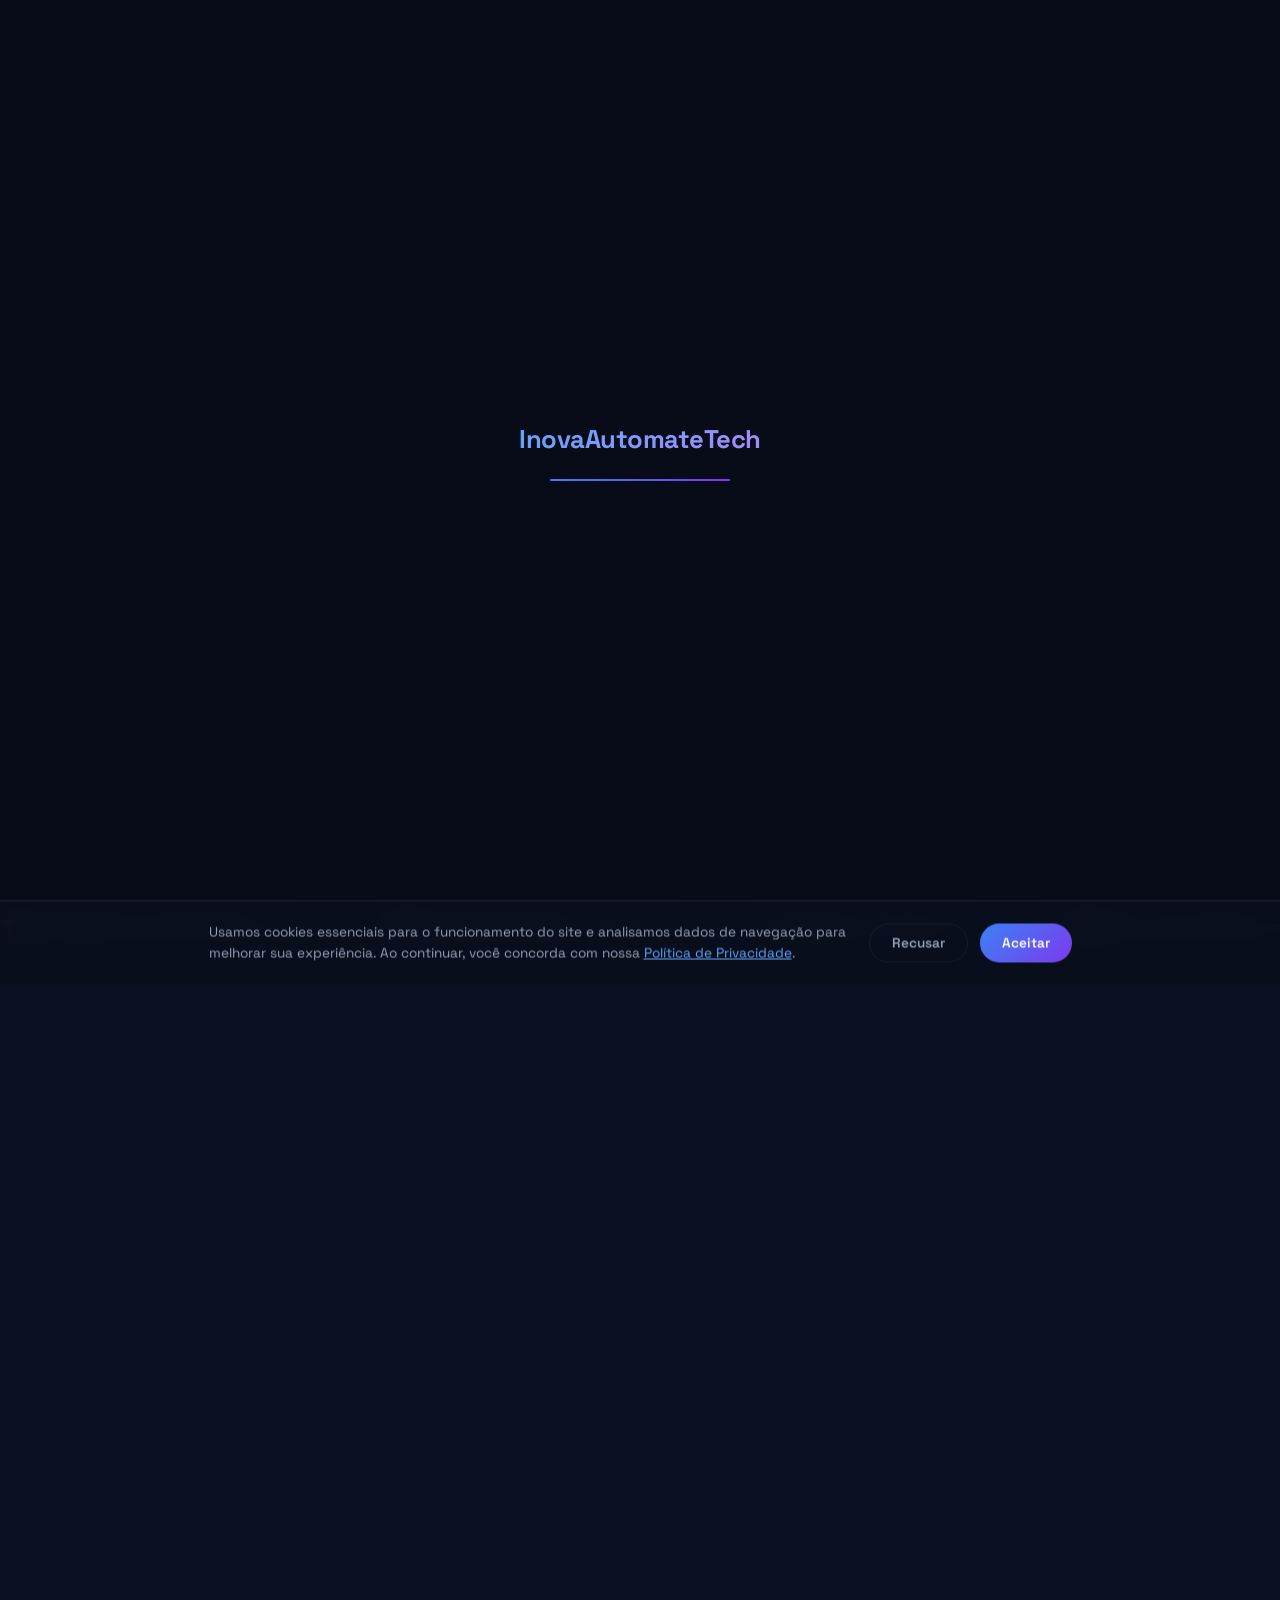
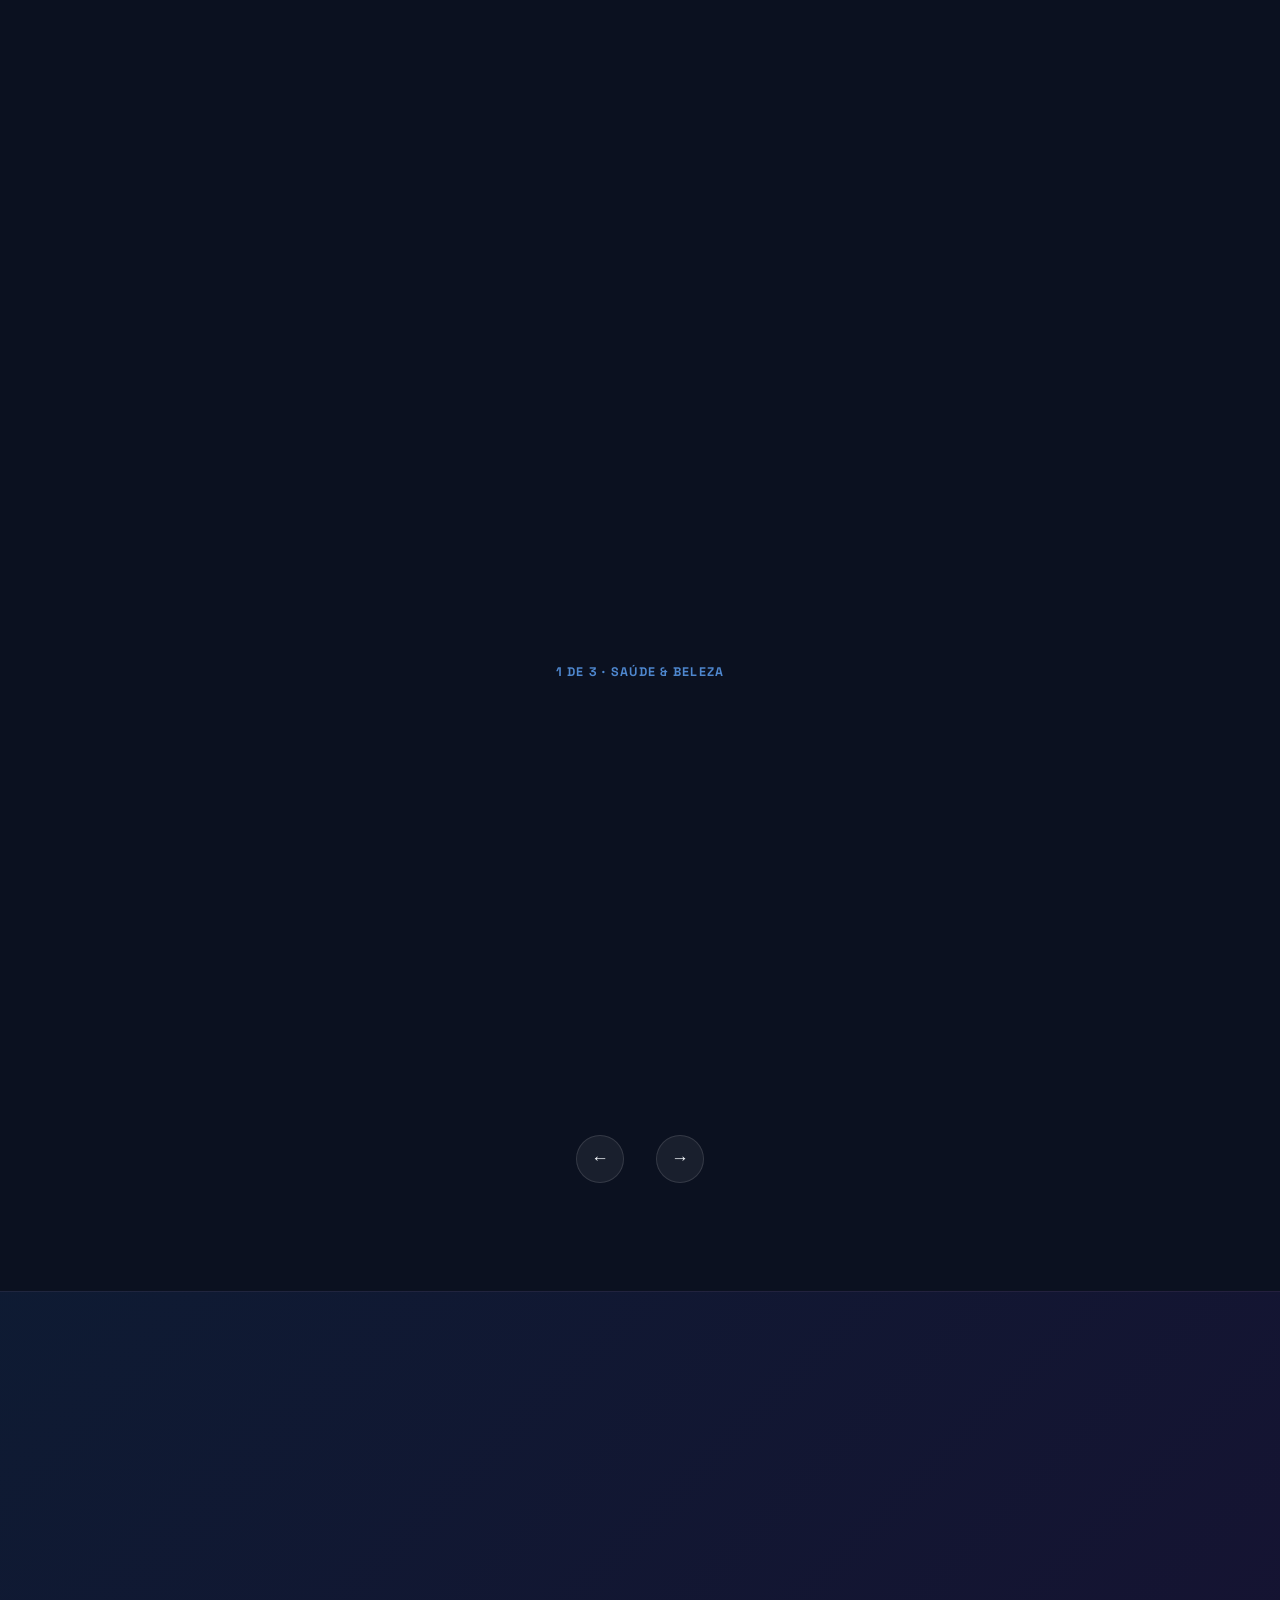
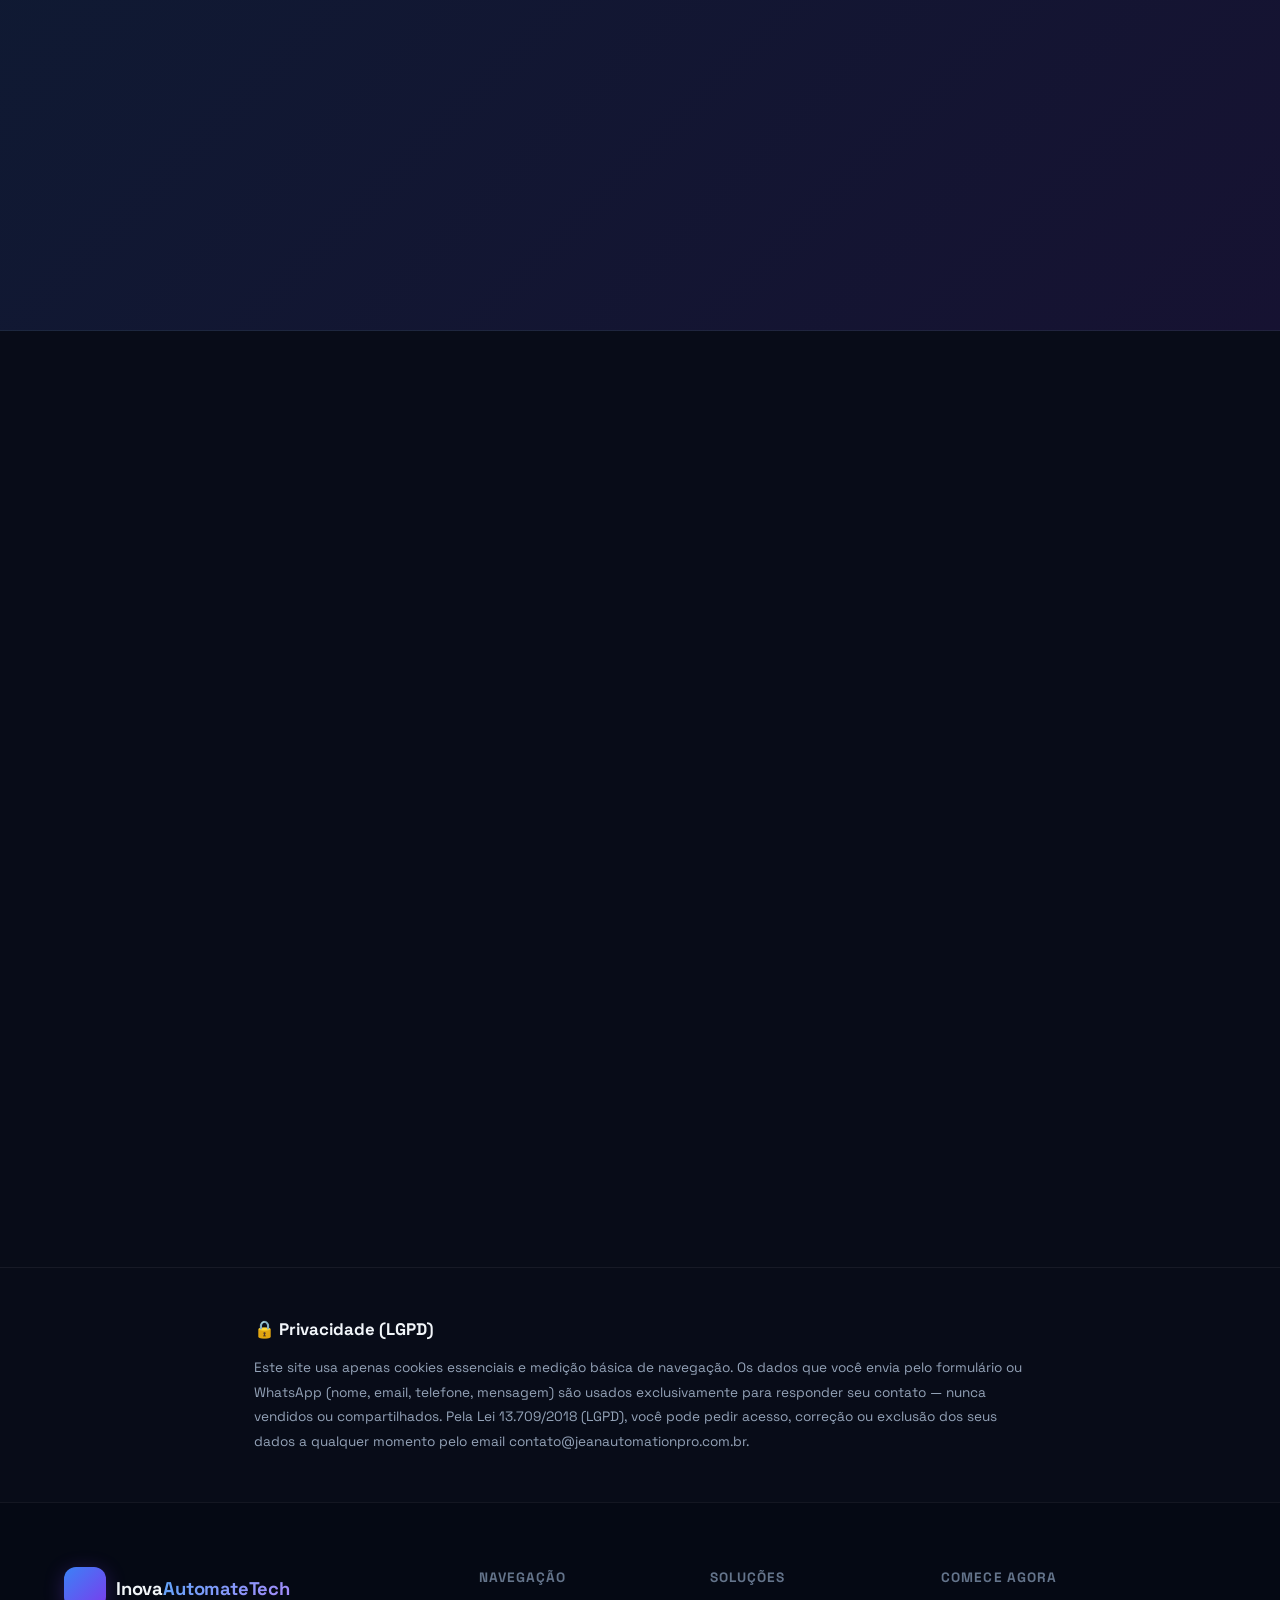
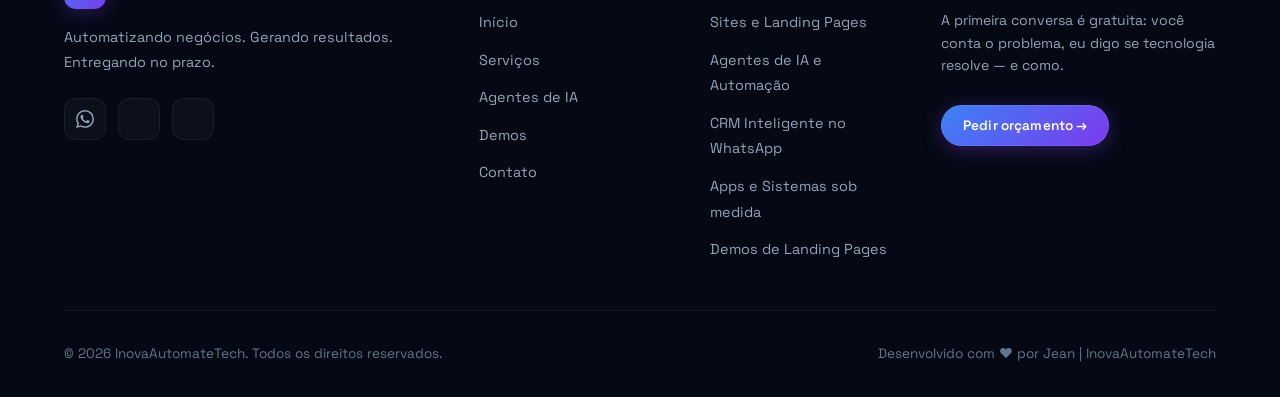
==== commit d093d4d3: "Landing: remove claims sem prova (R$2M, 50+ projetos, 5 estrelas, depoimentos fake), headline fixa, " ====
--- a/index.html
+++ b/index.html
@@ -3,9 +3,9 @@
 <head>
   <meta charset="UTF-8" />
   <meta name="viewport" content="width=device-width, initial-scale=1.0" />
-  <title>InovaAutomateTech — Automação, IA e Desenvolvimento</title>
+  <title>InovaAutomateTech — Automação com IA, Sites e Apps que Vendem</title>
   <link rel="icon" href="data:image/svg+xml,<svg xmlns='http://www.w3.org/2000/svg' viewBox='0 0 100 100'><defs><linearGradient id='g' x1='0%25' y1='0%25' x2='100%25' y2='100%25'><stop offset='0%25' stop-color='%237c3aed'/><stop offset='100%25' stop-color='%233b82f6'/></linearGradient></defs><rect width='100' height='100' rx='22' fill='url(%23g)'/><text y='.9em' font-size='68' x='50%25' text-anchor='middle' dominant-baseline='auto' dy='0.1em'>%E2%9A%A1</text></svg>" />
-  <meta name="description" content="Agentes de IA, bots, dashboards, apps e integrações sob medida — entregues em 2 a 4 semanas." />
+  <meta name="description" content="Agentes de IA que atendem no WhatsApp 24/7, landing pages, sites, apps e automações — sob medida, entregues em 2 a 4 semanas." />
   <meta name="keywords" content="automação, IA, inteligência artificial, desenvolvimento web, sites, apps, chatbot, WhatsApp, CRM, landing pages, dashboards, Jean Oliveira, InovaAutomateTech" />
   <meta name="author" content="Jean Oliveira" />
   <meta name="robots" content="index, follow" />
@@ -13,18 +13,20 @@
 
   <!-- Open Graph -->
   <meta property="og:type" content="website" />
-  <meta property="og:title" content="InovaAutomateTech — Automação, IA e Desenvolvimento" />
-  <meta property="og:description" content="Agentes de IA, bots, dashboards, apps e integrações sob medida — entregues em 2 a 4 semanas." />
+  <meta property="og:title" content="InovaAutomateTech — Automação com IA, Sites e Apps que Vendem" />
+  <meta property="og:description" content="Agentes de IA que atendem no WhatsApp 24/7, landing pages, sites, apps e automações — sob medida, entregues em 2 a 4 semanas." />
   <meta property="og:url" content="https://jeanoliveirafs.github.io/inovaautomatetech/" />
   <meta property="og:site_name" content="InovaAutomateTech" />
   <meta property="og:locale" content="pt_BR" />
-  <meta property="og:image" content="og-image.png" />
+  <meta property="og:image" content="https://jeanoliveirafs.github.io/inovaautomatetech/og-image.png" />
+  <meta property="og:image:width" content="1200" />
+  <meta property="og:image:height" content="630" />
 
   <!-- Twitter Cards -->
   <meta name="twitter:card" content="summary_large_image" />
-  <meta name="twitter:title" content="InovaAutomateTech — Automação, IA e Desenvolvimento" />
-  <meta name="twitter:description" content="Agentes de IA, bots, dashboards, apps e integrações sob medida — entregues em 2 a 4 semanas." />
-  <meta name="twitter:image" content="og-image.png" />
+  <meta name="twitter:title" content="InovaAutomateTech — Automação com IA, Sites e Apps que Vendem" />
+  <meta name="twitter:description" content="Agentes de IA que atendem no WhatsApp 24/7, landing pages, sites, apps e automações — sob medida, entregues em 2 a 4 semanas." />
+  <meta name="twitter:image" content="https://jeanoliveirafs.github.io/inovaautomatetech/og-image.png" />
 
   <!-- Structured Data (JSON-LD) -->
   <script type="application/ld+json">
@@ -32,7 +34,7 @@
     "@context": "https://schema.org",
     "@type": "ProfessionalService",
     "name": "InovaAutomateTech",
-    "description": "Agentes de IA, bots, dashboards, apps e integrações sob medida — entregues em 2 a 4 semanas.",
+    "description": "Agentes de IA que atendem no WhatsApp 24/7, landing pages, sites, apps e automações — sob medida, entregues em 2 a 4 semanas.",
     "url": "https://jeanoliveirafs.github.io/inovaautomatetech/",
     "founder": {
       "@type": "Person",
@@ -883,6 +885,48 @@
       margin-bottom: 24px;
       opacity: 0.8;
     }
+    /* ═══ CAMADA 3D v2 ═══ */
+    .hero-3d-floor {
+      position: absolute; left: -30%; right: -30%; bottom: -6%; height: 58%; z-index: 0;
+      background-image:
+        linear-gradient(rgba(96,165,250,0.30) 1.5px, transparent 1.5px),
+        linear-gradient(90deg, rgba(96,165,250,0.30) 1.5px, transparent 1.5px),
+        radial-gradient(ellipse 70% 100% at 50% 100%, rgba(124,58,237,0.12), transparent 70%);
+      background-size: 72px 72px, 72px 72px, 100% 100%;
+      transform: perspective(420px) rotateX(58deg);
+      transform-origin: bottom center;
+      -webkit-mask-image: linear-gradient(to top, black 0%, transparent 88%);
+      mask-image: linear-gradient(to top, black 0%, transparent 88%);
+      pointer-events: none;
+    }
+    .hero-visual { perspective: 1200px; }
+    .hero-visual .float-card {
+      animation: float3d 6s ease-in-out infinite;
+      border: 1px solid rgba(255,255,255,0.10);
+      box-shadow: 0 24px 60px rgba(2,6,23,0.65), inset 0 1px 0 rgba(255,255,255,0.08);
+    }
+    .hero-visual .float-card:nth-child(2) { animation-delay: -2s; margin-left: 56px; }
+    .hero-visual .float-card:nth-child(3) { animation-delay: -4s; margin-left: 22px; margin-top: -26px; padding: 14px; }
+    @keyframes float3d {
+      0%,100% { transform: perspective(1200px) rotateY(-16deg) rotateX(7deg) translateY(0); }
+      50%     { transform: perspective(1200px) rotateY(-12deg) rotateX(4deg) translateY(-14px); }
+    }
+    .fc-shot { border-radius: 14px; display: block; width: 100%; height: auto; }
+    .service-card, .portfolio-card, .testimonial-card, .niche-card, .pricing-card { transform-style: preserve-3d; }
+    .service-card .sc-icon { transform: translateZ(34px); transition: transform .35s ease; }
+    .service-card .sc-title { transform: translateZ(22px); }
+    .service-card .sc-desc, .service-card .svc-list { transform: translateZ(14px); }
+    .service-card .btn { transform: translateZ(26px); }
+    .sc-icon img { width:100%; height:100%; object-fit:cover; border-radius:16px; display:block; }
+    .sobre-avatar-box { position: relative; overflow: hidden; }
+    .sobre-avatar-box img { width:100%; height:100%; object-fit:cover; border-radius:26px; display:block; }
+    .sobre-avatar-box::after { content:''; position:absolute; inset:0; border-radius:28px; background: linear-gradient(160deg, rgba(124,58,237,0.22), transparent 55%, rgba(59,130,246,0.28)); pointer-events:none; }
+    .btn-primary { position: relative; }
+    .btn-primary::after { content:''; position:absolute; inset:-2px; border-radius:50px; background: var(--grad); filter: blur(18px); opacity:0; z-index:-1; transition: opacity .35s ease; }
+    .btn-primary:hover::after { opacity:.55; }
+    .reveal { transform: translateY(36px) rotateX(6deg); transform-style: preserve-3d; }
+    .reveal.visible { transform: translateY(0) rotateX(0deg); }
+    .niche-thumb { height: 210px; }
   </style>
 </head>
 <body>
@@ -918,7 +962,7 @@
                     <li><a href="#inicio">Início</a></li>
                     <li><a href="#servicos-section">Serviços</a></li>
                     <li><a href="#agentes-ia">Agentes de IA</a></li>
-                    <li><a href="#depoimentos">Depoimentos</a></li>
+                    <li><a href="#landpages">Demos</a></li>
                     <li><a href="#contato">Contato</a></li>
                   </ul>
       <div class="nav-cta">
@@ -937,7 +981,7 @@
   <a href="#inicio" onclick="closeMobile()">Início</a>
       <a href="#servicos-section" onclick="closeMobile()">Serviços</a>
       <a href="#agentes-ia" onclick="closeMobile()">Agentes de IA</a>
-      <a href="#depoimentos" onclick="closeMobile()">Depoimentos</a>
+      <a href="#landpages" onclick="closeMobile()">Demos</a>
       <a href="#contato" onclick="closeMobile()">Contato</a>
   <a href="#contato" class="btn btn-primary" onclick="closeMobile()">Quero automatizar →</a>
 </div>
@@ -946,6 +990,7 @@
 <section id="inicio" style="min-height:100vh;display:flex;align-items:center;position:relative;overflow:hidden;padding-top:80px;">
   <div class="hero-bg"></div>
   <div class="hero-grid"></div>
+  <div class="hero-3d-floor" aria-hidden="true"></div>
   <div style="position:absolute;inset:0;z-index:0;opacity:0.03;background-image:url(\"data:image/svg+xml,%3Csvg viewBox='0 0 200 200' xmlns='http://www.w3.org/2000/svg'%3E%3Cfilter id='n'%3E%3CfeTurbulence type='fractalNoise' baseFrequency='0.75' numOctaves='4' stitchTiles='stitch'/%3E%3C/filter%3E%3Crect width='100%25' height='100%25' filter='url(%23n)'/%3E%3C/svg%3E\");pointer-events:none;"></div>
   <div class="hero-particles" id="particles"></div>
 
@@ -955,16 +1000,6 @@
       <h1 class="hero-title" id="heroTitle">
         Enquanto você ainda faz isso no manual, seu concorrente já está <span class="grad-anim">lucrando com IA</span>
       </h1>
-      <div class="rotator-bottom hero-badge" style="background:transparent;border:none;padding:0;margin-bottom:0;animation:none;">
-        <div class="rotator-progress"><div class="rotator-fill running" id="rotFill"></div></div>
-        <div class="rotator-dots" id="rotDots">
-          <button class="rdot active" onclick="goToPhrase(0)"></button>
-          <button class="rdot" onclick="goToPhrase(1)"></button>
-          <button class="rdot" onclick="goToPhrase(2)"></button>
-          <button class="rdot" onclick="goToPhrase(3)"></button>
-          <button class="rdot" onclick="goToPhrase(4)"></button>
-        </div>
-      </div>
       <p class="hero-sub">
         Clientes perdidos e horas gastas no manual têm solução. Eu construo o sistema — você colhe o resultado.
       </p>
@@ -972,31 +1007,35 @@
         <a href="#contato" class="btn btn-primary">
           Quero automatizar meu negócio →
         </a>
-        <a href="#depoimentos" class="btn btn-secondary">
-          Ver depoimentos ↓
+        <a href="#landpages" class="btn btn-secondary">
+          Ver demos ao vivo ↓
         </a>
       </div>
       <div style="display:flex;flex-wrap:wrap;gap:20px;font-size:0.85rem;color:var(--text-muted);border-top:1px solid var(--border);padding-top:24px;" class="hero-stats">
         <span style="color:#4ade80;font-weight:600;">✓ Em atendimento aos primeiros clientes</span>
         <span style="color:var(--text-dim);">·</span>
-        <span style="color:#4ade80;font-weight:600;">✓ R$2M+ em resultados gerados</span>
+        <span style="color:#4ade80;font-weight:600;">✓ Demos ao vivo — veja antes de contratar</span>
         <span style="color:var(--text-dim);">·</span>
         <span style="color:#4ade80;font-weight:600;">✓ Entrega em 2 a 4 semanas</span>
         <span style="color:var(--text-dim);">·</span>
-        <span style="color:#4ade80;font-weight:600;">✓ 5★ avaliação média</span>
+        <span style="color:#4ade80;font-weight:600;">✓ Respondo em até 24h</span>
       </div>
     </div>
 
     <div class="hero-visual">
       <div class="float-card">
-        <div class="fc-label">ROI médio dos clientes</div>
-        <div class="fc-value">+127%</div>
+        <div class="fc-label">Programa Cliente Fundador</div>
+        <div class="fc-value">5 vagas</div>
         <div class="fc-bar"><div class="fc-fill" style="width:83%"></div></div>
       </div>
       <div class="float-card">
-        <div class="fc-label">Aumento em conversões</div>
-        <div class="fc-value">+250%</div>
+        <div class="fc-label">Prazo de entrega</div>
+        <div class="fc-value">2 a 4 sem.</div>
         <div class="fc-bar"><div class="fc-fill" style="width:70%;animation-delay:.4s"></div></div>
+      </div>
+      <div class="float-card">
+        <img class="fc-shot" src="https://images.unsplash.com/photo-1551288049-bebda4e38f71?w=600&h=380&fit=crop&auto=format&q=80" alt="Painel de controle de automação com gráficos" loading="lazy">
+        <div class="fc-label" style="margin-top:10px;margin-bottom:0;">Exemplo de painel sob medida</div>
       </div>
     </div>
   </div>
@@ -1007,36 +1046,36 @@
   <div class="ticker-track">
     <span class="ticker-item">🏆 Em atendimento aos primeiros clientes</span>
     <span class="ticker-sep">·</span>
-    <span class="ticker-item">💰 R$2M+ em resultados gerados</span>
+    <span class="ticker-item">💰 Programa Cliente Fundador — 5 vagas</span>
     <span class="ticker-sep">·</span>
     <span class="ticker-item">⚡ Entrega em 2 a 4 semanas</span>
     <span class="ticker-sep">·</span>
-    <span class="ticker-item">★★★★★ Avaliação 5 estrelas</span>
+    <span class="ticker-item">🎨 Demos ao vivo para clicar agora</span>
     <span class="ticker-sep">·</span>
     <span class="ticker-item">🤖 Robôs ativos 24h por dia</span>
     <span class="ticker-sep">·</span>
-    <span class="ticker-item">🛡️ Garantia total de satisfação</span>
+    <span class="ticker-item">🛡️ Não resolveu? Não paga</span>
     <span class="ticker-sep">·</span>
     <span class="ticker-item">📱 Apps para iPhone e Android</span>
     <span class="ticker-sep">·</span>
-    <span class="ticker-item">📊 +250% de conversões em média</span>
+    <span class="ticker-item">⏱️ Resposta em até 24h</span>
     <span class="ticker-sep">·</span>
     <!-- duplicado para loop infinito -->
     <span class="ticker-item">🏆 Em atendimento aos primeiros clientes</span>
     <span class="ticker-sep">·</span>
-    <span class="ticker-item">💰 R$2M+ em resultados gerados</span>
+    <span class="ticker-item">💰 Programa Cliente Fundador — 5 vagas</span>
     <span class="ticker-sep">·</span>
     <span class="ticker-item">⚡ Entrega em 2 a 4 semanas</span>
     <span class="ticker-sep">·</span>
-    <span class="ticker-item">★★★★★ Avaliação 5 estrelas</span>
+    <span class="ticker-item">🎨 Demos ao vivo para clicar agora</span>
     <span class="ticker-sep">·</span>
     <span class="ticker-item">🤖 Robôs ativos 24h por dia</span>
     <span class="ticker-sep">·</span>
-    <span class="ticker-item">🛡️ Garantia total de satisfação</span>
+    <span class="ticker-item">🛡️ Não resolveu? Não paga</span>
     <span class="ticker-sep">·</span>
     <span class="ticker-item">📱 Apps para iPhone e Android</span>
     <span class="ticker-sep">·</span>
-    <span class="ticker-item">📊 +250% de conversões em média</span>
+    <span class="ticker-item">⏱️ Resposta em até 24h</span>
   </div>
 </div>
 
@@ -1049,16 +1088,16 @@
     </div>
     <div style="display:grid;grid-template-columns:repeat(auto-fit,minmax(260px,1fr));gap:20px;margin-bottom:48px;">
       <div class="service-card reveal" style="border-color:rgba(239,68,68,0.2);">
-        <div style="font-size:1.4rem;margin-bottom:12px;">❌</div>
+        <div class="sc-icon" style="width:44px;height:44px;font-size:1.15rem;border-radius:12px;background:rgba(239,68,68,0.12);border:1px solid rgba(239,68,68,0.3);margin-bottom:20px;">❌</div>
         <div class="sc-title" style="font-size:1rem;">Perde tempo em tarefas repetitivas que poderiam ser automatizadas</div>
       </div>
       <div class="service-card reveal" style="border-color:rgba(239,68,68,0.2);">
-        <div style="font-size:1.4rem;margin-bottom:12px;">❌</div>
+        <div class="sc-icon" style="width:44px;height:44px;font-size:1.15rem;border-radius:12px;background:rgba(239,68,68,0.12);border:1px solid rgba(239,68,68,0.3);margin-bottom:20px;">❌</div>
         <div class="sc-title" style="font-size:1rem;">Seu site ou app é lento, feio ou não converte visitantes em clientes</div>
       </div>
-      <div class="service-card reveal" style="border-color:rgba(239,68,68,0.2);"><div style="font-size:1.4rem;margin-bottom:12px;">❌</div><div class="sc-title" style="font-size:1rem;">Perde vendas porque não tem atendimento automatizado 24/7 com agente de IA</div></div>
+      <div class="service-card reveal" style="border-color:rgba(239,68,68,0.2);"><div class="sc-icon" style="width:44px;height:44px;font-size:1.15rem;border-radius:12px;background:rgba(239,68,68,0.12);border:1px solid rgba(239,68,68,0.3);margin-bottom:20px;">❌</div><div class="sc-title" style="font-size:1rem;">Perde vendas porque não tem atendimento automatizado 24/7 com agente de IA</div></div>
       <div class="service-card reveal" style="border-color:rgba(239,68,68,0.2);">
-        <div style="font-size:1.4rem;margin-bottom:12px;">❌</div>
+        <div class="sc-icon" style="width:44px;height:44px;font-size:1.15rem;border-radius:12px;background:rgba(239,68,68,0.12);border:1px solid rgba(239,68,68,0.3);margin-bottom:20px;">❌</div>
         <div class="sc-title" style="font-size:1rem;">Já tentou contratar dev antes e foi entregue fora do prazo ou com bugs</div>
       </div>
     </div>
@@ -1073,66 +1112,52 @@
   <div class="container">
     <div class="sobre-grid">
       <div class="sobre-visual reveal-left">
-        <div class="sobre-avatar-box">👨‍💻</div>
+        <div class="sobre-avatar-box"><img src="https://images.unsplash.com/photo-1507003211169-0a1dd7228f2d?w=600&h=600&fit=crop&auto=format&q=80" alt="Jean, fundador da InovaAutomateTech"></div>
         <div class="sobre-chips">
-          <div class="sobre-chip">⚡ 5+ anos no mercado</div>
-          <div class="sobre-chip">🏆 50+ projetos entregues</div>
-          <div class="sobre-chip">💰 R$2M+ em resultados</div>
+          <div class="sobre-chip">🎨 6 demos ao vivo</div>
+          <div class="sobre-chip">🤖 IA · WhatsApp · Apps</div>
+          <div class="sobre-chip">⚡ Entrega em 2 a 4 semanas</div>
         </div>
       </div>
       <div class="sobre-text reveal-right">
         <div class="section-tag">👨‍💻 Quem vai resolver seu problema</div>
         <h2 class="section-title">Jean — <span>Tecnologia que dá resultado para o seu negócio</span></h2>
-        <p>Nos últimos 5 anos ajudei mais de 50 empresas a vender mais e trabalhar menos com tecnologia — de pequenos negócios a operações maiores.</p>
-        <p>Não sou uma agência com dez pessoas no meio. Você fala direto comigo, do primeiro contato à entrega — solução que funciona de verdade, no prazo combinado.</p>
-      </div>
-    </div>
-
-    <div id="depoimentos" style="margin-top:96px;">
+        <p>São 16 anos lidando com tecnologia todo dia. Hoje uso essa experiência para construir sites, agentes de IA e automações para negócios que perdem clientes por não responder rápido, vivem de planilha manual ou querem vender no automático. Você fala direto comigo, do primeiro contato à entrega.</p>
+        <p>E não peço que confie em promessa: clique em uma demo abaixo e veja funcionando o que eu construo. Prova ao vivo vale mais que número inventado.</p>
+      </div>
+    </div>
+
+    <div id="programa" style="margin-top:96px;">
       <div class="section-header center">
-        <div class="section-tag reveal">★ Depoimentos</div>
-        <h2 class="section-title reveal">Quem já passou pela implementação <span>conta o resultado</span></h2>
-      </div>
-      <div class="testimonials-grid">
-        <div class="testimonial-card reveal">
-          <div class="tc-stars">★★★★★</div>
-          <p class="tc-text">"O bot de WhatsApp reduziu 85% do tempo de agendamento. Ele qualifica, agenda no Google e lembra o paciente — a secretária só confirma."</p>
-          <div class="tc-author">
-            <div class="tc-avatar" style="background:linear-gradient(135deg,#22c55e,#16a34a)">AM</div>
-            <div><div class="tc-name">Dra. Ana Moura</div><div class="tc-role">Diretora · Clínica Odontológica</div></div>
-          </div>
+        <div class="section-tag reveal">🚀 Clientes Fundadores</div>
+        <h2 class="section-title reveal">Abrindo <span>5 vagas</span> com condição que não vai se repetir</h2>
+        <p class="section-sub reveal" style="margin:0 auto;">Estou construindo a carteira inicial da InovaAutomateTech. Você paga abaixo do mercado, eu entrego com tudo a provar — todo mundo ganha.</p>
+      </div>
+      <div style="display:grid;grid-template-columns:repeat(auto-fit,minmax(240px,1fr));gap:20px;">
+        <div class="service-card reveal">
+          <div class="sc-icon" style="width:48px;height:48px;font-size:1.35rem;border-radius:14px;margin-bottom:20px;">💰</div>
+          <div class="sc-title">Preço de fundador</div>
+          <div class="sc-desc">Valor abaixo do mercado em troca de um feedback honesto sobre o resultado — nada de depoimento ensaiado.</div>
         </div>
-        <div class="testimonial-card reveal">
-          <div class="tc-stars">★★★★★</div>
-          <p class="tc-text">"Conversões subiram 250% em 2 meses com o CRM inteligente no WhatsApp. O bot qualifica o lead antes de passar pro vendedor."</p>
-          <div class="tc-author">
-            <div class="tc-avatar" style="background:linear-gradient(135deg,#60a5fa,#3b82f6)">JR</div>
-            <div><div class="tc-name">Juliana Rocha</div><div class="tc-role">Head de Vendas · CRM Pro</div></div>
-          </div>
+        <div class="service-card reveal">
+          <div class="sc-icon" style="width:48px;height:48px;font-size:1.35rem;border-radius:14px;margin-bottom:20px;">🤝</div>
+          <div class="sc-title">Direto comigo</div>
+          <div class="sc-desc">Sem agência no meio, sem tickets: quem pega o briefing é quem constrói e entrega.</div>
         </div>
-        <div class="testimonial-card reveal">
-          <div class="tc-stars">★★★★★</div>
-          <p class="tc-text">"E-commerce entregue em 3 semanas e as vendas triplicaram no primeiro mês. A recuperação de carrinho pelo WhatsApp fez toda a diferença."</p>
-          <div class="tc-author">
-            <div class="tc-avatar">RS</div>
-            <div><div class="tc-name">Rafael Santos</div><div class="tc-role">CEO · Fashion Hub (E-commerce)</div></div>
-          </div>
+        <div class="service-card reveal">
+          <div class="sc-icon" style="width:48px;height:48px;font-size:1.35rem;border-radius:14px;margin-bottom:20px;">🧪</div>
+          <div class="sc-title">Risco zero</div>
+          <div class="sc-desc">Se depois do briefing eu não conseguir resolver seu problema, você não paga nada. O risco fica comigo.</div>
         </div>
-      </div>
-
-      <div style="display:grid;grid-template-columns:repeat(3,1fr);gap:24px;margin-top:48px;max-width:100%;" class="reveal stats-inline-grid">
-        <div style="text-align:center;padding:32px;background:var(--glass);border:1px solid var(--border);border-radius:var(--radius);">
-          <div style="font-size:2.4rem;font-weight:700;background:var(--grad-text);-webkit-background-clip:text;-webkit-text-fill-color:transparent;background-clip:text;margin-bottom:8px;">50+</div>
-          <div style="color:var(--text-muted);font-size:0.9rem;">Projetos entregues</div>
+        <div class="service-card reveal">
+          <div class="sc-icon" style="width:48px;height:48px;font-size:1.35rem;border-radius:14px;margin-bottom:20px;">🚀</div>
+          <div class="sc-title">Prioridade máxima</div>
+          <div class="sc-desc">Com só 5 vagas abertas, você tem acesso direto no WhatsApp e resposta em até 24h.</div>
         </div>
-        <div style="text-align:center;padding:32px;background:var(--glass);border:1px solid var(--border);border-radius:var(--radius);">
-          <div style="font-size:2.4rem;font-weight:700;background:var(--grad-text);-webkit-background-clip:text;-webkit-text-fill-color:transparent;background-clip:text;margin-bottom:8px;">4.9★</div>
-          <div style="color:var(--text-muted);font-size:0.9rem;">Avaliação média</div>
-        </div>
-        <div style="text-align:center;padding:32px;background:var(--glass);border:1px solid var(--border);border-radius:var(--radius);">
-          <div style="font-size:2.4rem;font-weight:700;background:var(--grad-text);-webkit-background-clip:text;-webkit-text-fill-color:transparent;background-clip:text;margin-bottom:8px;">100%</div>
-          <div style="color:var(--text-muted);font-size:0.9rem;">No prazo prometido</div>
-        </div>
+      </div>
+      <div style="text-align:center;margin-top:40px;" class="reveal">
+        <a href="#contato" class="btn btn-primary">Quero uma das 5 vagas →</a>
+        <p style="color:var(--text-dim);font-size:0.85rem;margin-top:12px;">Briefing gratuito · Sem compromisso</p>
       </div>
     </div>
   </div>
@@ -1148,7 +1173,7 @@
     </div>
     <div class="services-grid">
       <div class="service-card reveal">
-        <div class="sc-icon" style="background:linear-gradient(135deg,#3b82f6,#2563eb);">💻</div>
+        <div class="sc-icon"><img src="https://images.unsplash.com/photo-1460925895917-afdab827c52f?w=600&h=400&fit=crop&auto=format&q=80" alt="Site profissional em notebook" loading="lazy"></div>
         <div class="sc-title">Sites e Landing Pages</div>
         <div class="sc-desc">Presença digital que transforma visitante em cliente.</div>
         <ul class="svc-list">
@@ -1159,7 +1184,7 @@
         <a href="#contato" class="btn btn-secondary" style="margin-top:20px;">Quero um site →</a>
       </div>
       <div class="service-card reveal">
-        <div class="sc-icon" style="background:linear-gradient(135deg,#7c3aed,#6d28d9);">🤖</div>
+        <div class="sc-icon"><img src="https://images.unsplash.com/photo-1531746790731-6c087fecd65a?w=600&h=400&fit=crop&auto=format&q=80" alt="Agente de inteligência artificial" loading="lazy"></div>
         <div class="sc-title">Agentes de IA e Automação</div>
         <div class="sc-desc">Atendimento e processos rodando 24h, sem custo fixo de equipe.</div>
         <ul class="svc-list">
@@ -1170,7 +1195,7 @@
         <a href="#contato" class="btn btn-secondary" style="margin-top:20px;">Quero automatizar →</a>
       </div>
       <div class="service-card reveal">
-        <div class="sc-icon" style="background:linear-gradient(135deg,#22c55e,#16a34a);">📱</div>
+        <div class="sc-icon"><img src="https://images.unsplash.com/photo-1512941937669-90a1b58e7e9c?w=600&h=400&fit=crop&auto=format&q=80" alt="Aplicativo no celular" loading="lazy"></div>
         <div class="sc-title">Apps e Sistemas sob medida</div>
         <div class="sc-desc">Painéis, aplicativos e integrações feitos para a sua operação.</div>
         <ul class="svc-list">
@@ -1395,10 +1420,10 @@
   <div class="container" style="text-align:center;">
     <div class="section-tag reveal" style="display:inline-flex;">🚀 Próximo passo</div>
     <h2 class="section-title reveal" style="font-size:clamp(2rem,5vw,3.2rem);margin-top:16px;">Pronto para parar de perder dinheiro e <span>começar a escalar?</span></h2>
-    <p class="section-sub reveal" style="margin:0 auto 40px;max-width:560px;">Preencha o formulário abaixo. Retorno em até 2 horas, qualquer dia, qualquer hora. Sem enrolação.</p>
+    <p class="section-sub reveal" style="margin:0 auto 40px;max-width:560px;">Preencha o formulário abaixo ou me chame no WhatsApp. Respondo em até 24 horas — na maioria das vezes, bem antes. Sem enrolação.</p>
     <div style="display:flex;gap:16px;justify-content:center;flex-wrap:wrap;margin-bottom:24px;" class="reveal">
       <a href="#contato" class="btn btn-primary" style="font-size:1.05rem;padding:16px 36px;">Começar meu projeto agora →</a>
-      <a href="https://wa.me/5551998434163" class="btn btn-secondary" target="_blank" rel="noopener" style="font-size:1.05rem;padding:16px 36px;">💬 Falar no WhatsApp agora</a>
+      <a href="https://wa.me/5551998434163?text=Ol%C3%A1!%20Vi%20o%20site%20da%20InovaAutomateTech%20e%20quero%20um%20or%C3%A7amento" class="btn btn-secondary" target="_blank" rel="noopener" style="font-size:1.05rem;padding:16px 36px;">💬 Falar no WhatsApp agora</a>
     </div>
     <div class="reveal" style="color:var(--text-dim);font-size:0.88rem;">
       Disponível para novos clientes
@@ -1412,7 +1437,7 @@
     <div class="section-header">
       <div class="section-tag reveal">📩 Contato</div>
       <h2 class="section-title reveal">Me conta sobre o <span>seu projeto</span></h2>
-      <p class="section-sub reveal">Respondo em até 2 horas. Briefing gratuito, sem compromisso.</p>
+      <p class="section-sub reveal">Respondo em até 24 horas com um caminho para o seu caso. Briefing gratuito, sem compromisso.</p>
     </div>
 
     <div class="contact-grid">
@@ -1428,14 +1453,14 @@
           <div class="ci-icon"><i data-lucide="phone" style="width:20px;height:20px"></i></div>
           <div>
             <div class="ci-label">Telefone / WhatsApp</div>
-            <div class="ci-value"><a href="https://wa.me/5551998434163">(51) 9 98434163</a></div>
+            <div class="ci-value"><a href="https://wa.me/5551998434163?text=Ol%C3%A1!%20Vi%20o%20site%20da%20InovaAutomateTech%20e%20quero%20um%20or%C3%A7amento">(51) 9 98434163</a></div>
           </div>
         </div>
         <div class="ci-item">
           <div class="ci-icon"><i data-lucide="clock" style="width:20px;height:20px"></i></div>
           <div>
             <div class="ci-label">Horário de atendimento</div>
-                        <div class="ci-value">24 horas · 7 dias por semana</div>
+                        <div class="ci-value">Resposta em até 24h · 7 dias por semana</div>
           </div>
         </div>
 
@@ -1496,11 +1521,19 @@
             Enviar Mensagem
           </button>
           <div id="formSuccess" style="display:none;margin-top:16px;padding:16px;background:rgba(34,197,94,0.1);border:1px solid rgba(34,197,94,0.3);border-radius:10px;color:#4ade80;font-size:0.9rem;text-align:center;">
-            ✅ Mensagem enviada! Retornaremos em até 24h.
+            ✅ Agora é só apertar ENVIAR no WhatsApp que abriu — te respondo em até 24 horas.
           </div>
         </form>
       </div>
     </div>
+  </div>
+</section>
+
+<!-- ══════════════════ PRIVACIDADE (LGPD) ══════════════════ -->
+<section id="privacidade" class="section" style="padding:48px 0;border-top:1px solid var(--border);">
+  <div class="container" style="max-width:820px;">
+    <h2 style="font-size:1.05rem;font-weight:700;margin-bottom:14px;">🔒 Privacidade (LGPD)</h2>
+    <p style="color:var(--text-muted);font-size:0.85rem;line-height:1.8;">Este site usa apenas cookies essenciais e medição básica de navegação. Os dados que você envia pelo formulário ou WhatsApp (nome, email, telefone, mensagem) são usados exclusivamente para responder seu contato — nunca vendidos ou compartilhados. Pela Lei 13.709/2018 (LGPD), você pode pedir acesso, correção ou exclusão dos seus dados a qualquer momento pelo email contato@jeanautomationpro.com.br.</p>
   </div>
 </section>
 
@@ -1515,7 +1548,7 @@
         </a>
         <p class="footer-tagline">Automatizando negócios. Gerando resultados. Entregando no prazo.</p>
         <div class="footer-social">
-          <a href="https://wa.me/5551998434163" class="fs-link" aria-label="WhatsApp">
+          <a href="https://wa.me/5551998434163?text=Ol%C3%A1!%20Vi%20o%20site%20da%20InovaAutomateTech%20e%20quero%20um%20or%C3%A7amento" class="fs-link" aria-label="WhatsApp">
             <svg width="18" height="18" viewBox="0 0 24 24" fill="currentColor"><path d="M17.472 14.382c-.297-.149-1.758-.867-2.03-.967-.273-.099-.471-.148-.67.15-.197.297-.767.966-.94 1.164-.173.199-.347.223-.644.075-.297-.15-1.255-.463-2.39-1.475-.883-.788-1.48-1.761-1.653-2.059-.173-.297-.018-.458.13-.606.134-.133.298-.347.446-.52.149-.174.198-.298.298-.497.099-.198.05-.371-.025-.52-.075-.149-.669-1.612-.916-2.207-.242-.579-.487-.5-.669-.51-.173-.008-.371-.01-.57-.01-.198 0-.52.074-.792.372-.272.297-1.04 1.016-1.04 2.479 0 1.462 1.065 2.875 1.213 3.074.149.198 2.096 3.2 5.077 4.487.709.306 1.262.489 1.694.625.712.227 1.36.195 1.871.118.571-.085 1.758-.719 2.006-1.413.248-.694.248-1.289.173-1.413-.074-.124-.272-.198-.57-.347m-5.421 7.403h-.004a9.87 9.87 0 01-5.031-1.378l-.361-.214-3.741.982.998-3.648-.235-.374a9.86 9.86 0 01-1.51-5.26c.001-5.45 4.436-9.884 9.888-9.884 2.64 0 5.122 1.03 6.988 2.898a9.825 9.825 0 012.893 6.994c-.003 5.45-4.437 9.884-9.885 9.884m8.413-18.297A11.815 11.815 0 0012.05 0C5.495 0 .16 5.335.157 11.892c0 2.096.547 4.142 1.588 5.945L.057 24l6.305-1.654a11.882 11.882 0 005.683 1.448h.005c6.554 0 11.89-5.335 11.893-11.893a11.821 11.821 0 00-3.48-8.413z"/></svg>
           </a>
           <a href="https://github.com/jeanoliveirafs" class="fs-link" target="_blank" rel="noopener" aria-label="GitHub">
@@ -1533,7 +1566,7 @@
                 <li><a href="#inicio">Início</a></li>
                 <li><a href="#servicos-section">Serviços</a></li>
                 <li><a href="#agentes-ia">Agentes de IA</a></li>
-                <li><a href="#depoimentos">Depoimentos</a></li>
+                <li><a href="#landpages">Demos</a></li>
                 <li><a href="#contato">Contato</a></li>
               </ul>
             </div>
@@ -1549,13 +1582,10 @@
               </ul>
             </div>
 
-      <div class="newsletter">
-        <div class="footer-col-title">Newsletter</div>
-        <p class="nl-desc">Receba dicas de tecnologia e automação direto no seu email.</p>
-        <div class="nl-form">
-          <input type="email" class="nl-input" placeholder="seu@email.com" />
-          <button class="nl-btn" onclick="handleNewsletter()">Assinar</button>
-        </div>
+      <div>
+        <div class="footer-col-title">Comece agora</div>
+        <p class="nl-desc">A primeira conversa é gratuita: você conta o problema, eu digo se tecnologia resolve — e como.</p>
+        <a href="#contato" class="btn btn-primary btn-sm" style="margin-top:12px;">Pedir orçamento →</a>
       </div>
     </div>
 
@@ -1567,7 +1597,7 @@
 </footer>
 
 <!-- ══════════════════ WHATSAPP FLOAT ══════════════════ -->
-<a href="https://wa.me/5551998434163" class="wa-float" target="_blank" rel="noopener" aria-label="WhatsApp">
+<a href="https://wa.me/5551998434163?text=Ol%C3%A1!%20Vi%20o%20site%20da%20InovaAutomateTech%20e%20quero%20um%20or%C3%A7amento" class="wa-float" target="_blank" rel="noopener" aria-label="WhatsApp">
   <svg width="30" height="30" viewBox="0 0 24 24" fill="white">
     <path d="M17.472 14.382c-.297-.149-1.758-.867-2.03-.967-.273-.099-.471-.148-.67.15-.197.297-.767.966-.94 1.164-.173.199-.347.223-.644.075-.297-.15-1.255-.463-2.39-1.475-.883-.788-1.48-1.761-1.653-2.059-.173-.297-.018-.458.13-.606.134-.133.298-.347.446-.52.149-.174.198-.298.298-.497.099-.198.05-.371-.025-.52-.075-.149-.669-1.612-.916-2.207-.242-.579-.487-.5-.669-.51-.173-.008-.371-.01-.57-.01-.198 0-.52.074-.792.372-.272.297-1.04 1.016-1.04 2.479 0 1.462 1.065 2.875 1.213 3.074.149.198 2.096 3.2 5.077 4.487.709.306 1.262.489 1.694.625.712.227 1.36.195 1.871.118.571-.085 1.758-.719 2.006-1.413.248-.694.248-1.289.173-1.413-.074-.124-.272-.198-.57-.347m-5.421 7.403h-.004a9.87 9.87 0 01-5.031-1.378l-.361-.214-3.741.982.998-3.648-.235-.374a9.86 9.86 0 01-1.51-5.26c.001-5.45 4.436-9.884 9.888-9.884 2.64 0 5.122 1.03 6.988 2.898a9.825 9.825 0 012.893 6.994c-.003 5.45-4.437 9.884-9.885 9.884m8.413-18.297A11.815 11.815 0 0012.05 0C5.495 0 .16 5.335.157 11.892c0 2.096.547 4.142 1.588 5.945L.057 24l6.305-1.654a11.882 11.882 0 005.683 1.448h.005c6.554 0 11.89-5.335 11.893-11.893a11.821 11.821 0 00-3.48-8.413z"/>
   </svg>
@@ -1610,7 +1640,7 @@
 <!-- ═══════════════ LGPD COOKIE BANNER ═══════════════ -->
 <div class="cookie-banner" id="cookieBanner">
   <div class="cookie-text">
-    Usamos cookies essenciais para o funcionamento do site e analisamos dados de navegação para melhorar sua experiência. Ao continuar, você concorda com nossa <a href="#contato">Política de Privacidade</a>.
+    Usamos cookies essenciais para o funcionamento do site e analisamos dados de navegação para melhorar sua experiência. Ao continuar, você concorda com nossa <a href="#privacidade">Política de Privacidade</a>.
   </div>
   <div class="cookie-btns">
     <button class="cookie-btn decline" onclick="handleCookie('declined')">Recusar</button>
@@ -1702,10 +1732,7 @@
     }
   }
 
-  // ── Form → WhatsApp
-  // Cole aqui a URL do seu Google Apps Script após o deploy
-  const SHEET_URL = 'COLE_A_URL_AQUI';
-
+  // ── Form → WhatsApp (único canal por enquanto)
   function handleSubmit(e) {
     e.preventDefault();
     const form = e.target;
@@ -1713,43 +1740,17 @@
     const email = form.querySelector('input[type="email"]').value.trim();
     const tel = form.querySelector('input[type="tel"]').value.trim();
     const msg = form.querySelector('textarea').value.trim();
-    const btn = form.querySelector('button[type="submit"]');
-
-    btn.innerHTML = '<i data-lucide="loader-2" style="width:18px;height:18px"></i> Enviando...';
-    btn.disabled = true;
-    lucide.createIcons();
-
-    // Salva na planilha Google Sheets
-    const salvarNaPlanilha = SHEET_URL !== 'COLE_A_URL_AQUI'
-      ? fetch(SHEET_URL, {
-          method: 'POST',
-          body: JSON.stringify({ nome, email, telefone: tel, mensagem: msg })
-        }).catch(() => {}) // silencia erro para não bloquear o WhatsApp
-      : Promise.resolve();
-
-    salvarNaPlanilha.then(() => {
-      const texto = encodeURIComponent(
-        `Olá! Vim pelo site InovaAutomateTech.\n\n*Nome:* ${nome}\n*Email:* ${email}\n*Telefone:* ${tel || 'Não informado'}\n\n*Mensagem:*\n${msg}`
-      );
-      window.open(`https://wa.me/5551998434163?text=${texto}`, '_blank');
-      btn.innerHTML = '<i data-lucide="send" style="width:18px;height:18px"></i> Enviar Mensagem';
-      btn.disabled = false;
-      lucide.createIcons();
-      form.reset();
-      document.getElementById('formSuccess').style.display = 'block';
-      setTimeout(() => { document.getElementById('formSuccess').style.display = 'none'; }, 5000);
-    });
+
+    const texto = encodeURIComponent(
+      `Olá! Vim pelo site InovaAutomateTech.\n\n*Nome:* ${nome}\n*Email:* ${email}\n*Telefone:* ${tel || 'Não informado'}\n\n*Mensagem:*\n${msg}`
+    );
+    window.open(`https://wa.me/5551998434163?text=${texto}`, '_blank');
+    form.reset();
+    document.getElementById('formSuccess').style.display = 'block';
+    setTimeout(() => { document.getElementById('formSuccess').style.display = 'none'; }, 6000);
   }
 
-  // ── Newsletter
-    function handleNewsletter() {
-      const input = document.querySelector('.nl-input');
-      if (input.value && input.value.includes('@')) {
-        input.value = '';
-        input.placeholder = '✅ Inscrito com sucesso!';
-        setTimeout(() => { input.placeholder = 'seu@email.com'; }, 3000);
-      }
-    }
+  // (newsletter removida — não capturava nada em lugar nenhum)
 
     // ── LGPD Cookie Banner
     function handleCookie(choice) {
@@ -1822,53 +1823,7 @@
   }, { threshold: 0.3 });
   document.querySelectorAll('.sobre-skills').forEach(el => skillObserver.observe(el));
 
-  // ══ HERO TITLE ROTATOR ══
-  const heroTitle = document.getElementById('heroTitle');
-  const rotFill   = document.getElementById('rotFill');
-  const rotDots   = document.querySelectorAll('.rdot');
-
-  const phrases = [
-    'Enquanto você ainda faz isso no manual, seu concorrente já está <span class="grad-anim">lucrando com IA</span>',
-    'Você perde clientes toda hora porque não tem um sistema que <span class="grad-anim">trabalha por você 24h</span>',
-    'Cada dia sem automação é <span class="grad-anim">dinheiro saindo pelo ralo</span> sem você perceber',
-    'Seu negócio pode faturar muito mais <span class="grad-anim">sem contratar mais ninguém</span>',
-    'Enquanto você faz planilha, o sistema certo estaria <span class="grad-anim">fechando vendas por você</span>'
-  ];
-  let phraseIdx = 0;
-  let rotTimer;
-
-  function restartFill() {
-    rotFill.classList.remove('running');
-    void rotFill.offsetWidth; // reflow
-    rotFill.classList.add('running');
-  }
-
-  function setPhrase(idx) {
-    phraseIdx = idx;
-    // exit
-    heroTitle.classList.remove('enter');
-    heroTitle.classList.add('exit');
-    setTimeout(() => {
-      heroTitle.innerHTML = phrases[phraseIdx];
-      heroTitle.classList.remove('exit');
-      heroTitle.classList.add('enter');
-      rotDots.forEach((d, i) => d.classList.toggle('active', i === phraseIdx));
-      lucide.createIcons();
-    }, 380);
-    restartFill();
-  }
-
-  function nextPhrase() {
-    setPhrase((phraseIdx + 1) % phrases.length);
-  }
-
-  window.goToPhrase = function(idx) {
-    clearInterval(rotTimer);
-    setPhrase(idx);
-    rotTimer = setInterval(nextPhrase, 5000);
-  };
-
-  rotTimer = setInterval(nextPhrase, 5000);
+  // (headline fixa — rotator removido: mensagem forte única)
 
   // ══ WORD STAGGER on section titles ══
   function wrapWords(el) {
@@ -1933,7 +1888,7 @@
 
   // ── Page Loader
   window.addEventListener('load', () => {
-    setTimeout(() => document.getElementById('pageLoader').classList.add('gone'), 1500);
+    setTimeout(() => document.getElementById('pageLoader').classList.add('gone'), 300);
   });
 
   // ── Custom Cursor
@@ -1990,9 +1945,10 @@
       });
     });
   }
-  addTilt('.service-card', 5);
-  addTilt('.portfolio-card', 4);
-  addTilt('.testimonial-card', 4);
+  addTilt('.service-card', 8);
+  addTilt('.portfolio-card', 6);
+  addTilt('.testimonial-card', 6);
+  addTilt('.niche-card', 5);
 
   // ── Magnetic Buttons
   document.querySelectorAll('.btn-primary').forEach(btn => {
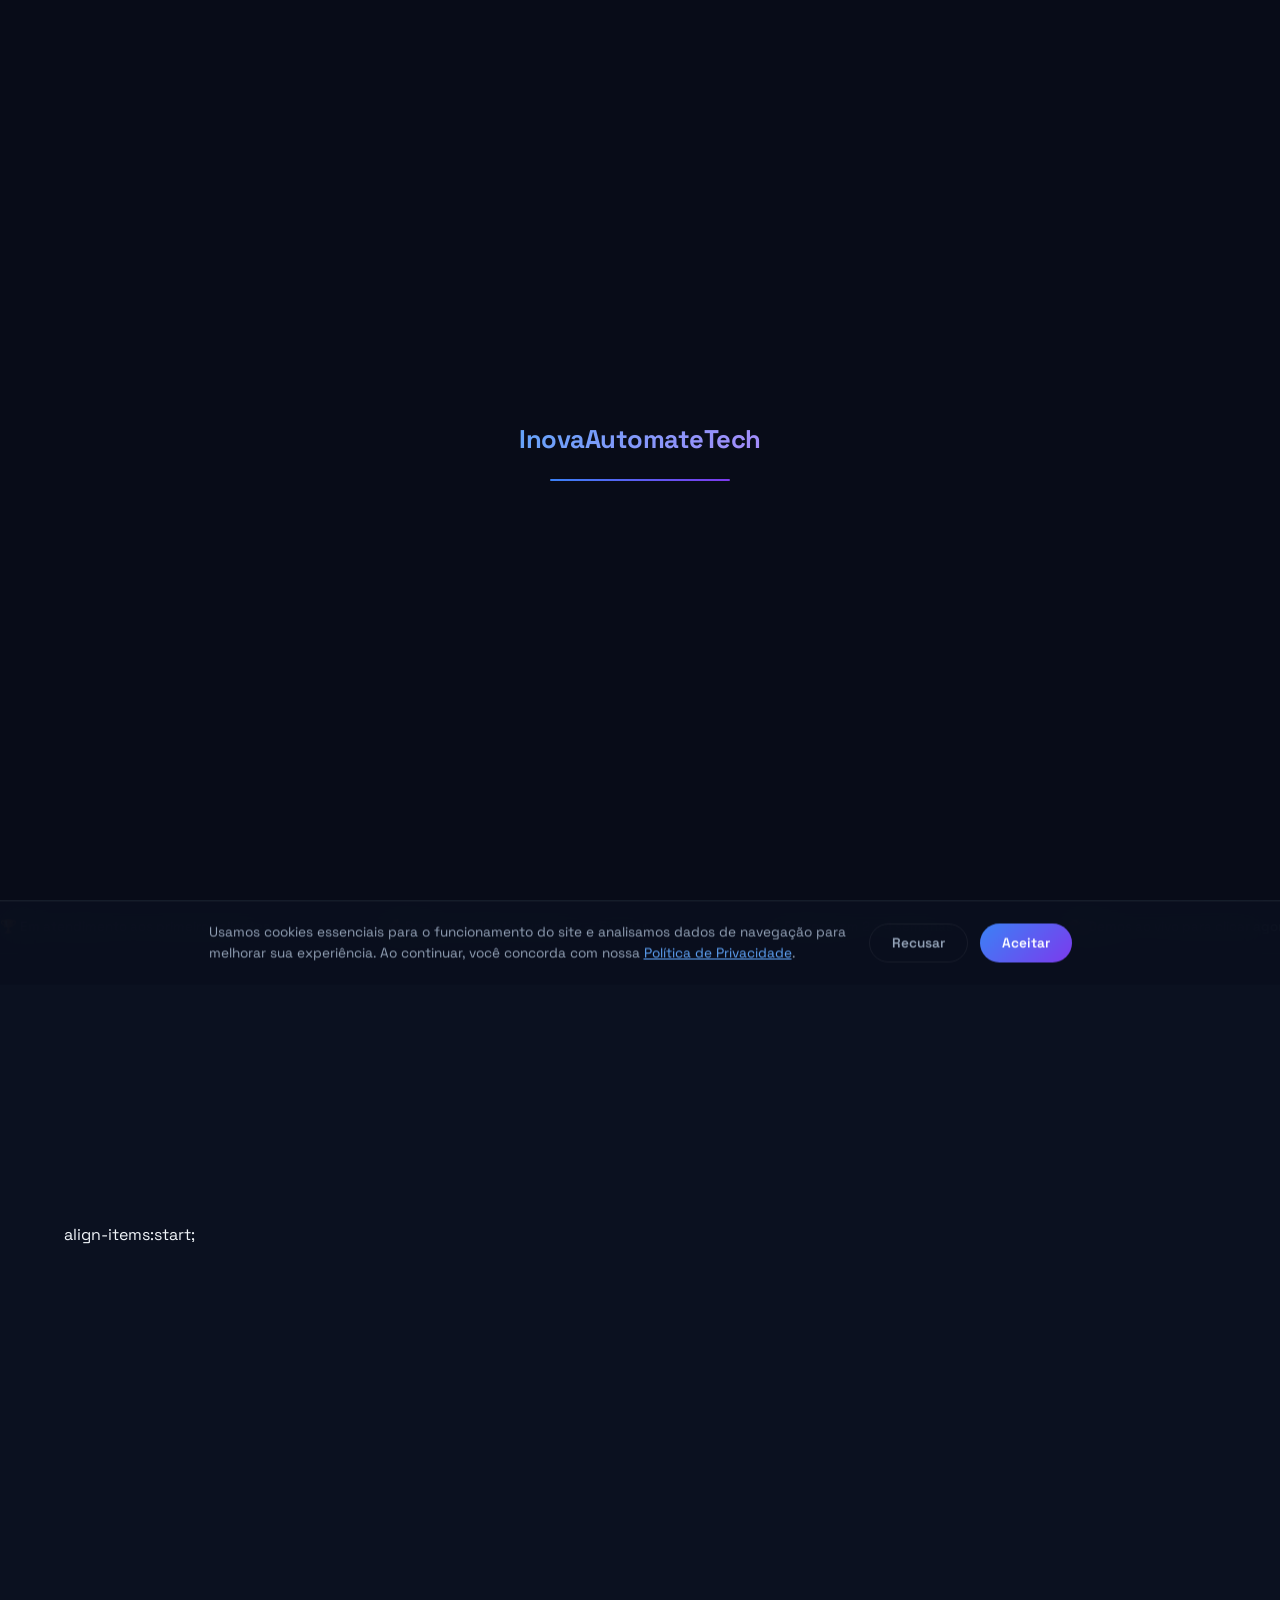
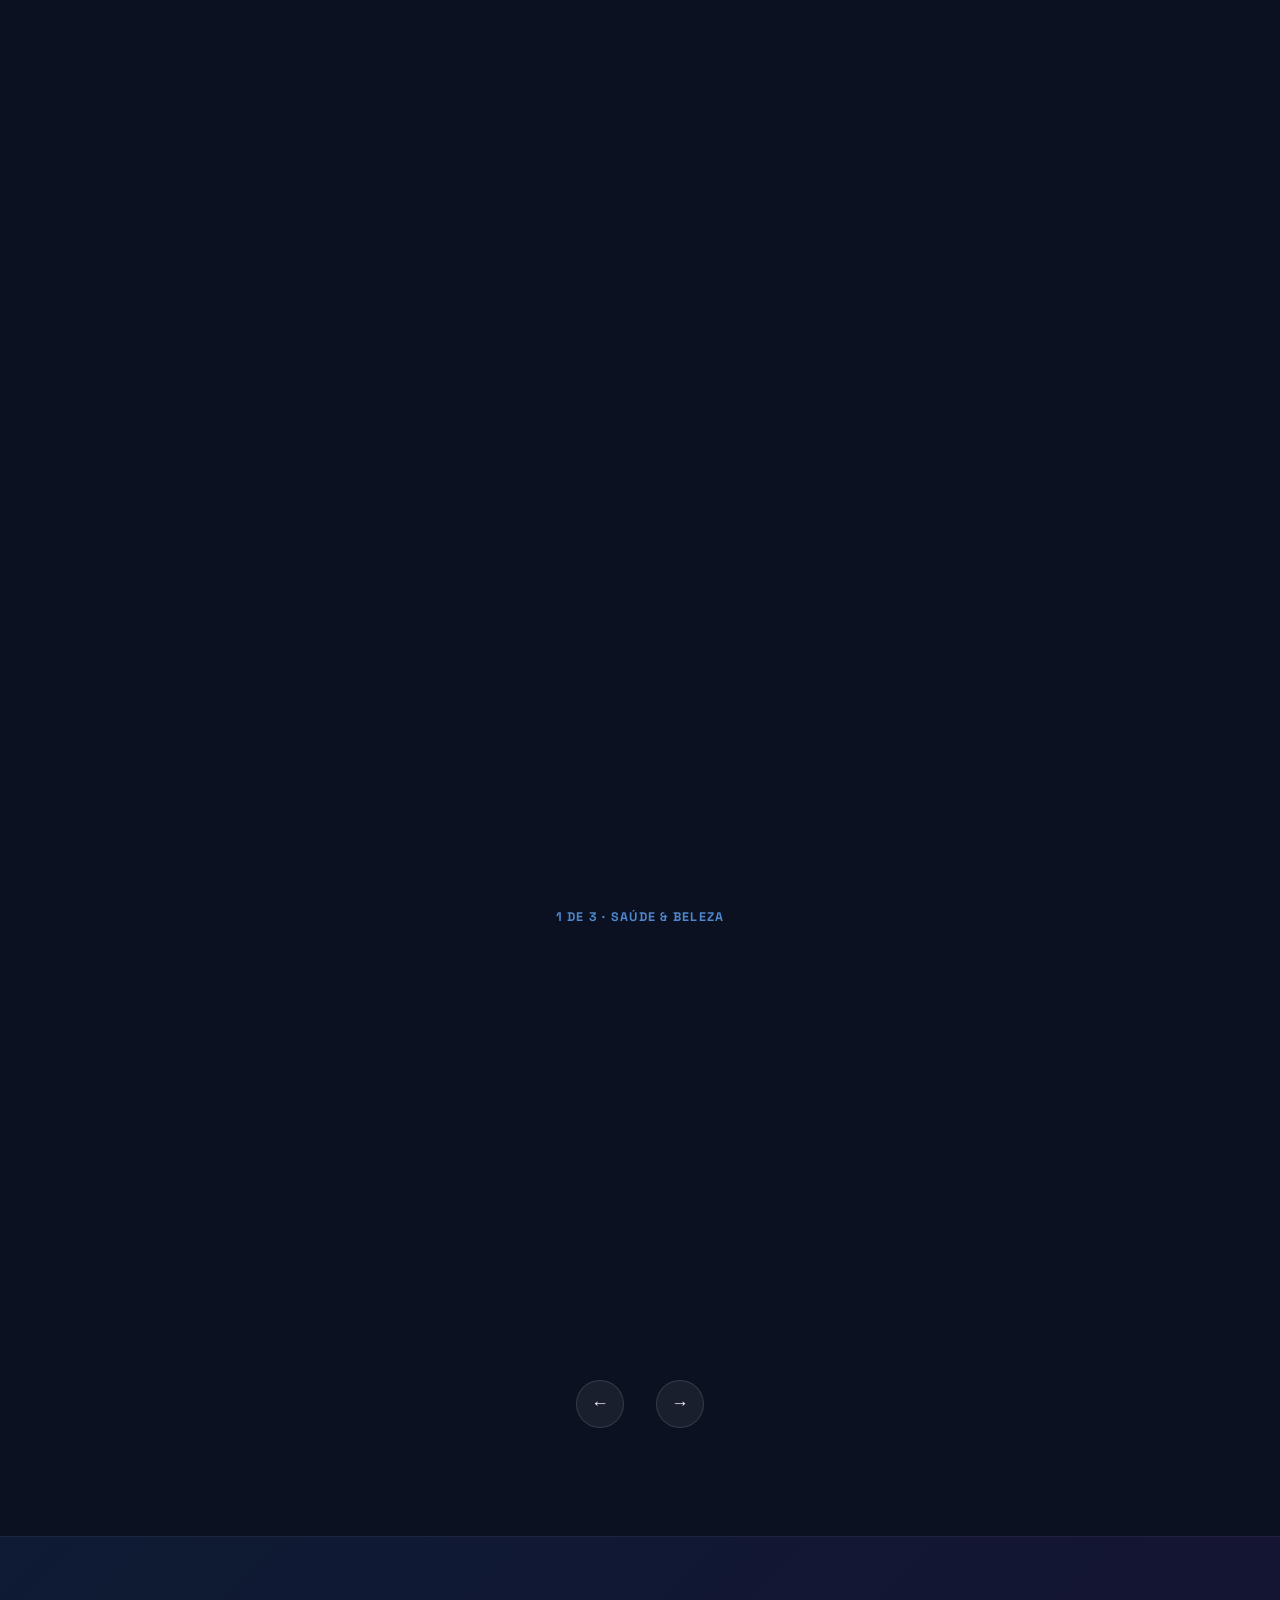
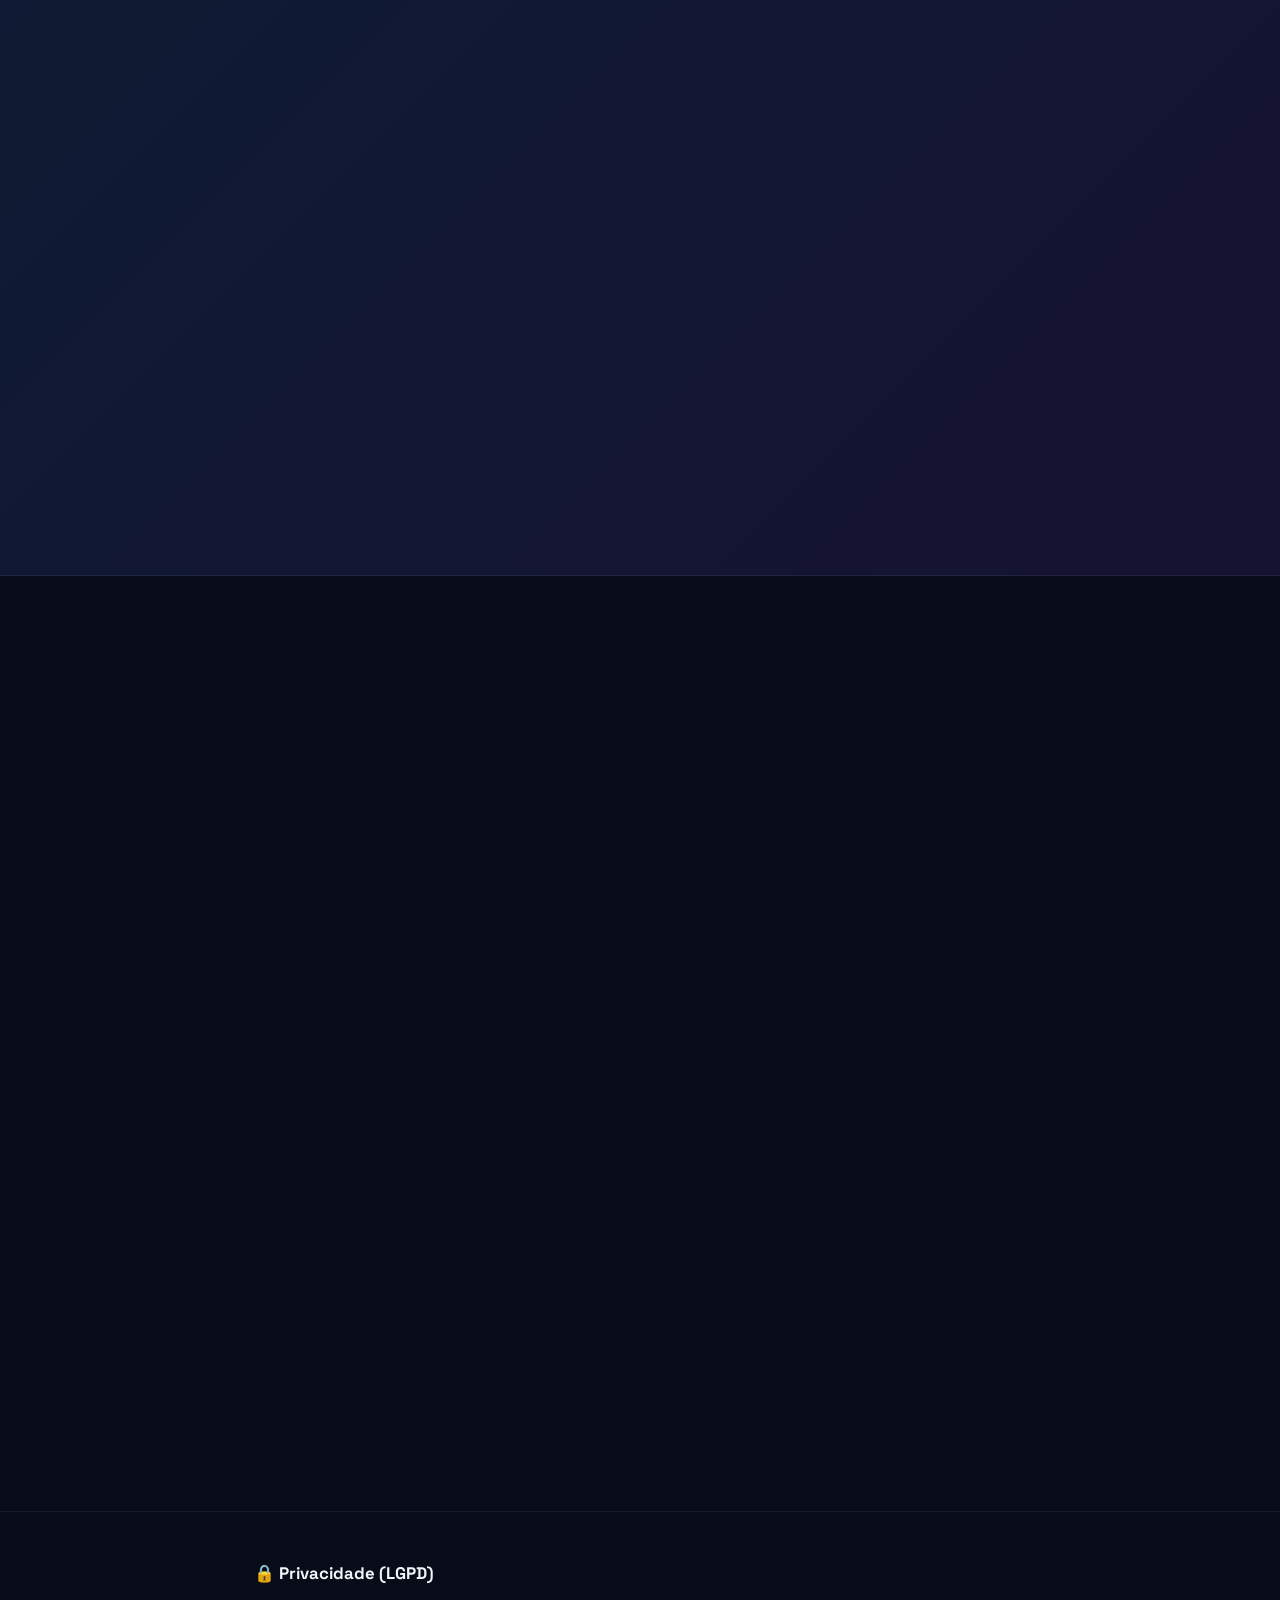
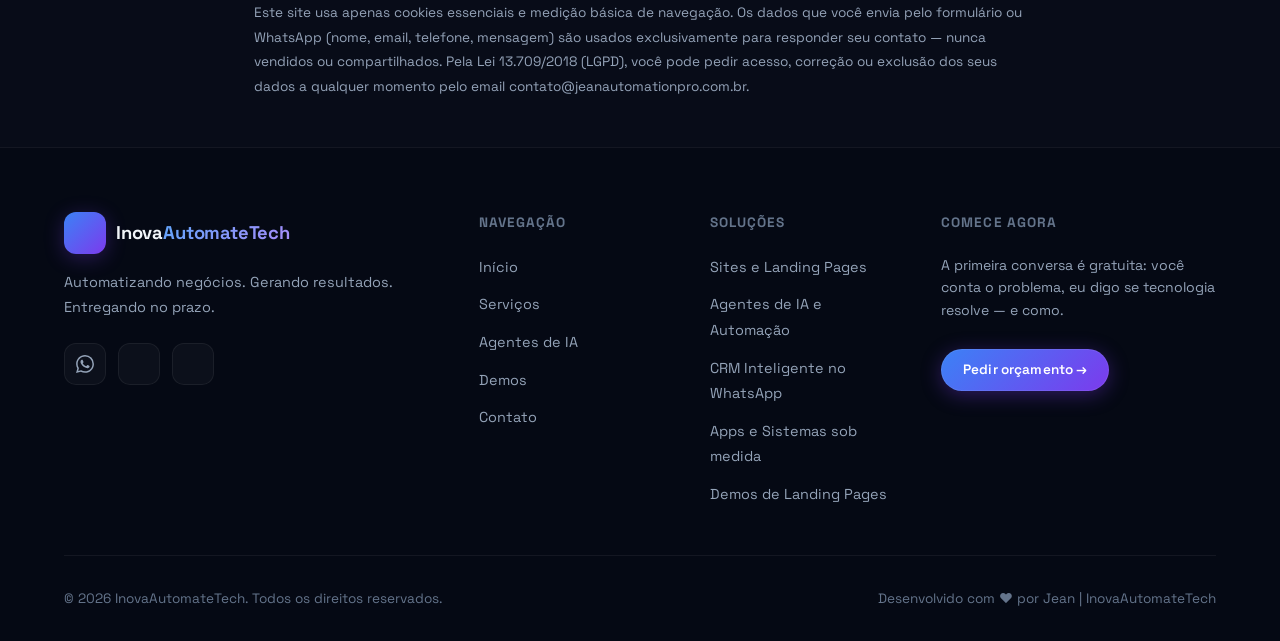
==== commit 9369fc4e: "Fix mobile overlapping text in dor section: added align-items:start to grid container and min-height" ====
--- a/index.html
+++ b/index.html
@@ -116,7 +116,7 @@
           font-size: clamp(2rem, 4vw, 2.8rem); font-weight: 700;
           line-height: 1.2; margin-bottom: 16px; letter-spacing: -0.02em;
         }
-        .section-title span { background: var(--grad-text); -webkit-background-clip: text; -webkit-text-fill-color: transparent; background-clip: text; }
+        .section-title > span:not(.word) { background: var(--grad-text); -webkit-background-clip: text; -webkit-text-fill-color: transparent; background-clip: text; }
         .section-sub { color: var(--text-muted); font-size: 1.1rem; max-width: 540px; line-height: 1.7; }
         .section-header { margin-bottom: 64px; }
         .section-header.center { text-align: center; }
@@ -581,6 +581,8 @@
     /* ── WORD STAGGER ── */
     .words-stagger .word { display: inline-block; opacity: 0; transform: translateY(20px); transition: opacity 0.55s ease, transform 0.55s cubic-bezier(0.16,1,0.3,1); }
     .words-stagger.visible .word { opacity: 1; transform: translateY(0); }
+    /* trecho em destaque (gradiente) NUNCA pode ser transformado: background-clip:text + transform duplica o texto no Chrome */
+    .section-title > span .word { transform: none !important; animation: none !important; }
 
     /* ── ANIMATED GRADIENT TEXT ── */
     .grad-anim {
@@ -698,6 +700,7 @@
     .sobre-chips {
       position: absolute; display: flex; flex-direction: column; gap: 10px;
       right: -8px; top: 50%; transform: translateY(-50%);
+      z-index: 3; /* flutua SOBRE a foto do avatar (antes o quadro pintava por cima e cortava os chips) */
     }
     @media (max-width: 900px) { .sobre-chips { display: none; } }
     .sobre-chip {
@@ -927,7 +930,9 @@
     .reveal { transform: translateY(36px) rotateX(6deg); transform-style: preserve-3d; }
     .reveal.visible { transform: translateY(0) rotateX(0deg); }
     .niche-thumb { height: 210px; }
-  </style>
+  
+.service-card { min-height: 160px; }
+</style>
 </head>
 <body>
 
@@ -1086,7 +1091,7 @@
       <div class="section-tag reveal">⚠️ Você se identifica?</div>
       <h2 class="section-title reveal">Se você tem algum desses problemas, <span>continue lendo:</span></h2>
     </div>
-    <div style="display:grid;grid-template-columns:repeat(auto-fit,minmax(260px,1fr));gap:20px;margin-bottom:48px;">
+    <div style="display:grid;grid-template-columns:repeat(auto-fit,minmax(260px,1fr));gap:20px;margin-bottom:48px;"> align-items:start;
       <div class="service-card reveal" style="border-color:rgba(239,68,68,0.2);">
         <div class="sc-icon" style="width:44px;height:44px;font-size:1.15rem;border-radius:12px;background:rgba(239,68,68,0.12);border:1px solid rgba(239,68,68,0.3);margin-bottom:20px;">❌</div>
         <div class="sc-title" style="font-size:1rem;">Perde tempo em tarefas repetitivas que poderiam ser automatizadas</div>
@@ -1112,7 +1117,7 @@
   <div class="container">
     <div class="sobre-grid">
       <div class="sobre-visual reveal-left">
-        <div class="sobre-avatar-box"><img src="https://images.unsplash.com/photo-1507003211169-0a1dd7228f2d?w=600&h=600&fit=crop&auto=format&q=80" alt="Jean, fundador da InovaAutomateTech"></div>
+        <div class="sobre-avatar-box"><img src="jean.jpg" alt="Jean Oliveira, fundador da InovaAutomateTech" width="640" height="640" loading="lazy" decoding="async"></div>
         <div class="sobre-chips">
           <div class="sobre-chip">🎨 6 demos ao vivo</div>
           <div class="sobre-chip">🤖 IA · WhatsApp · Apps</div>
@@ -1842,6 +1847,7 @@
         });
         node.replaceWith(frag);
       } else if (node.nodeType === 1) {
+        if (node.tagName === 'SPAN') return; // nao envolve o trecho em destaque (gradiente) em .word
         [...node.childNodes].forEach(walk);
       }
     };
@@ -1881,7 +1887,7 @@
   const hlObserver = new IntersectionObserver(entries => {
     entries.forEach(e => { if (e.isIntersecting) { e.target.classList.add('in'); hlObserver.unobserve(e.target); } });
   }, { threshold: 0.8 });
-  document.querySelectorAll('.section-title span').forEach(el => {
+  document.querySelectorAll('.section-title > span:not(.word)').forEach(el => {
     el.classList.add('hl');
     hlObserver.observe(el);
   });
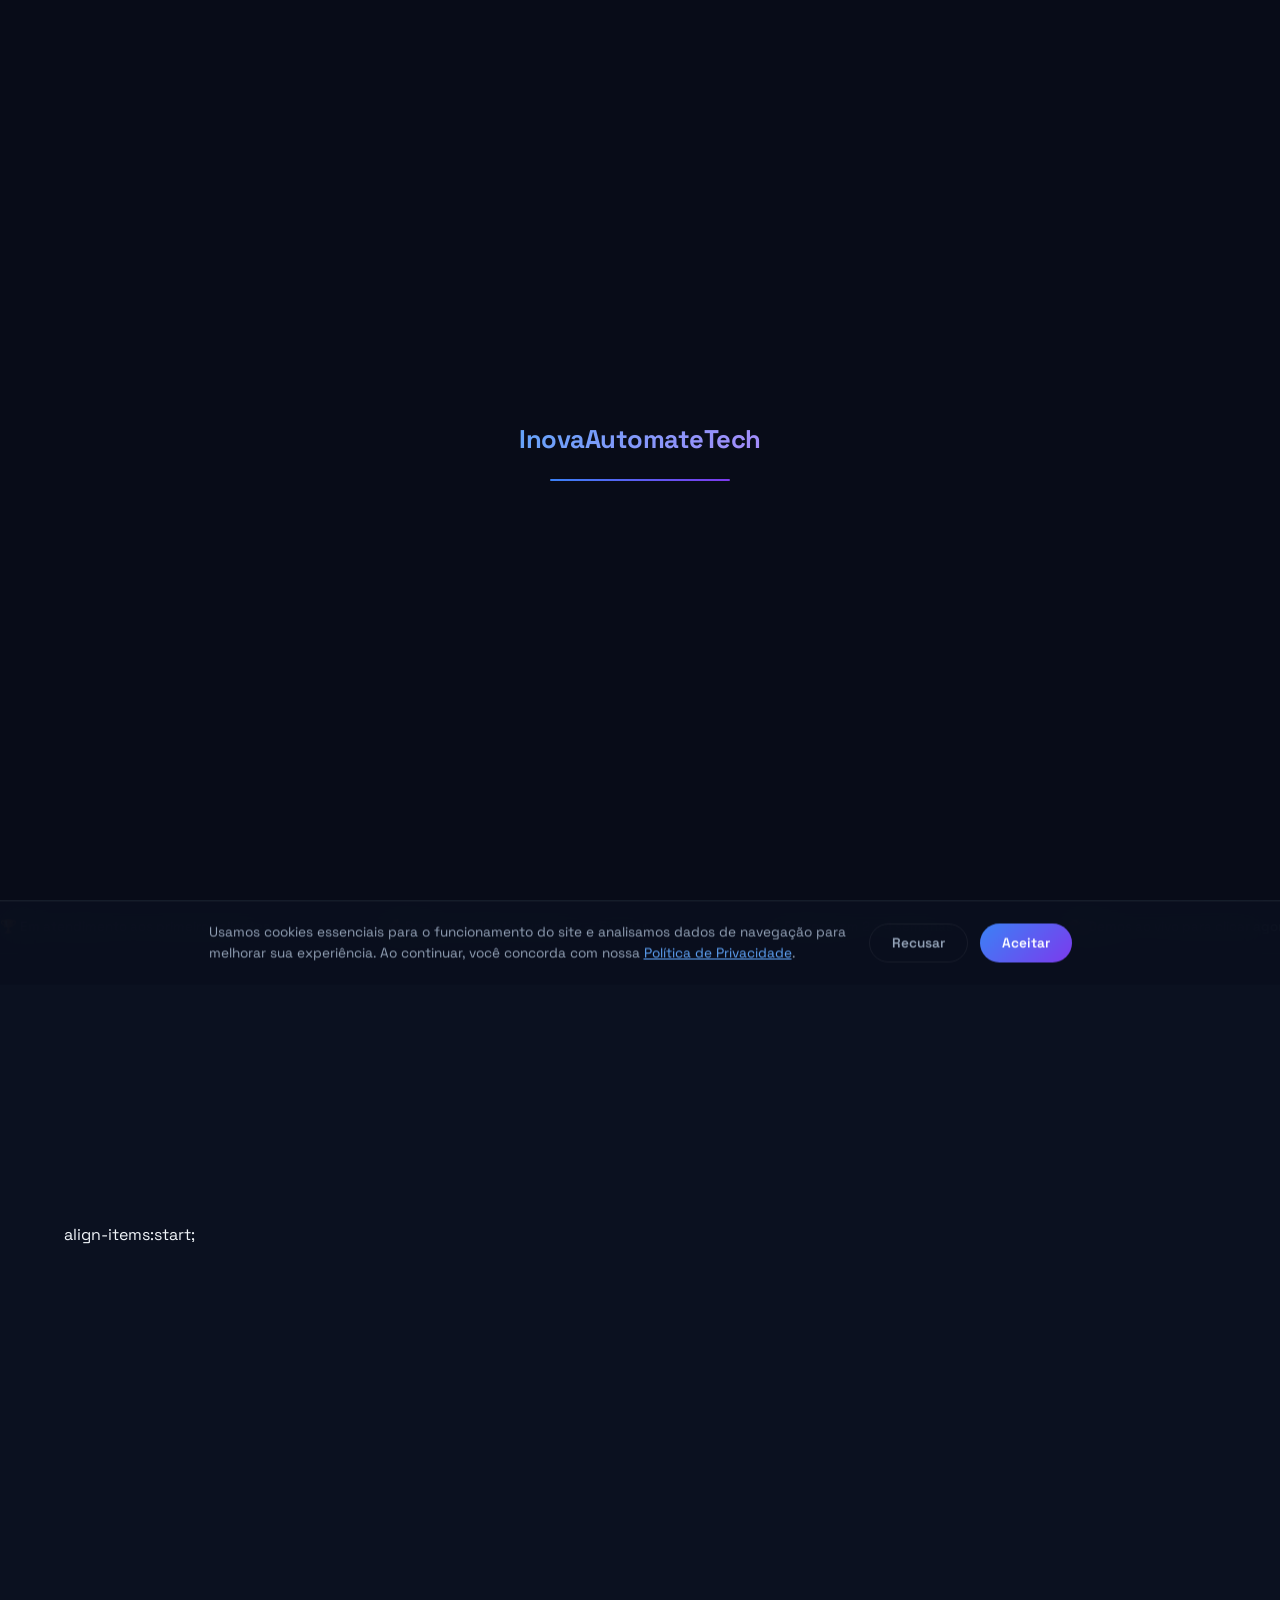
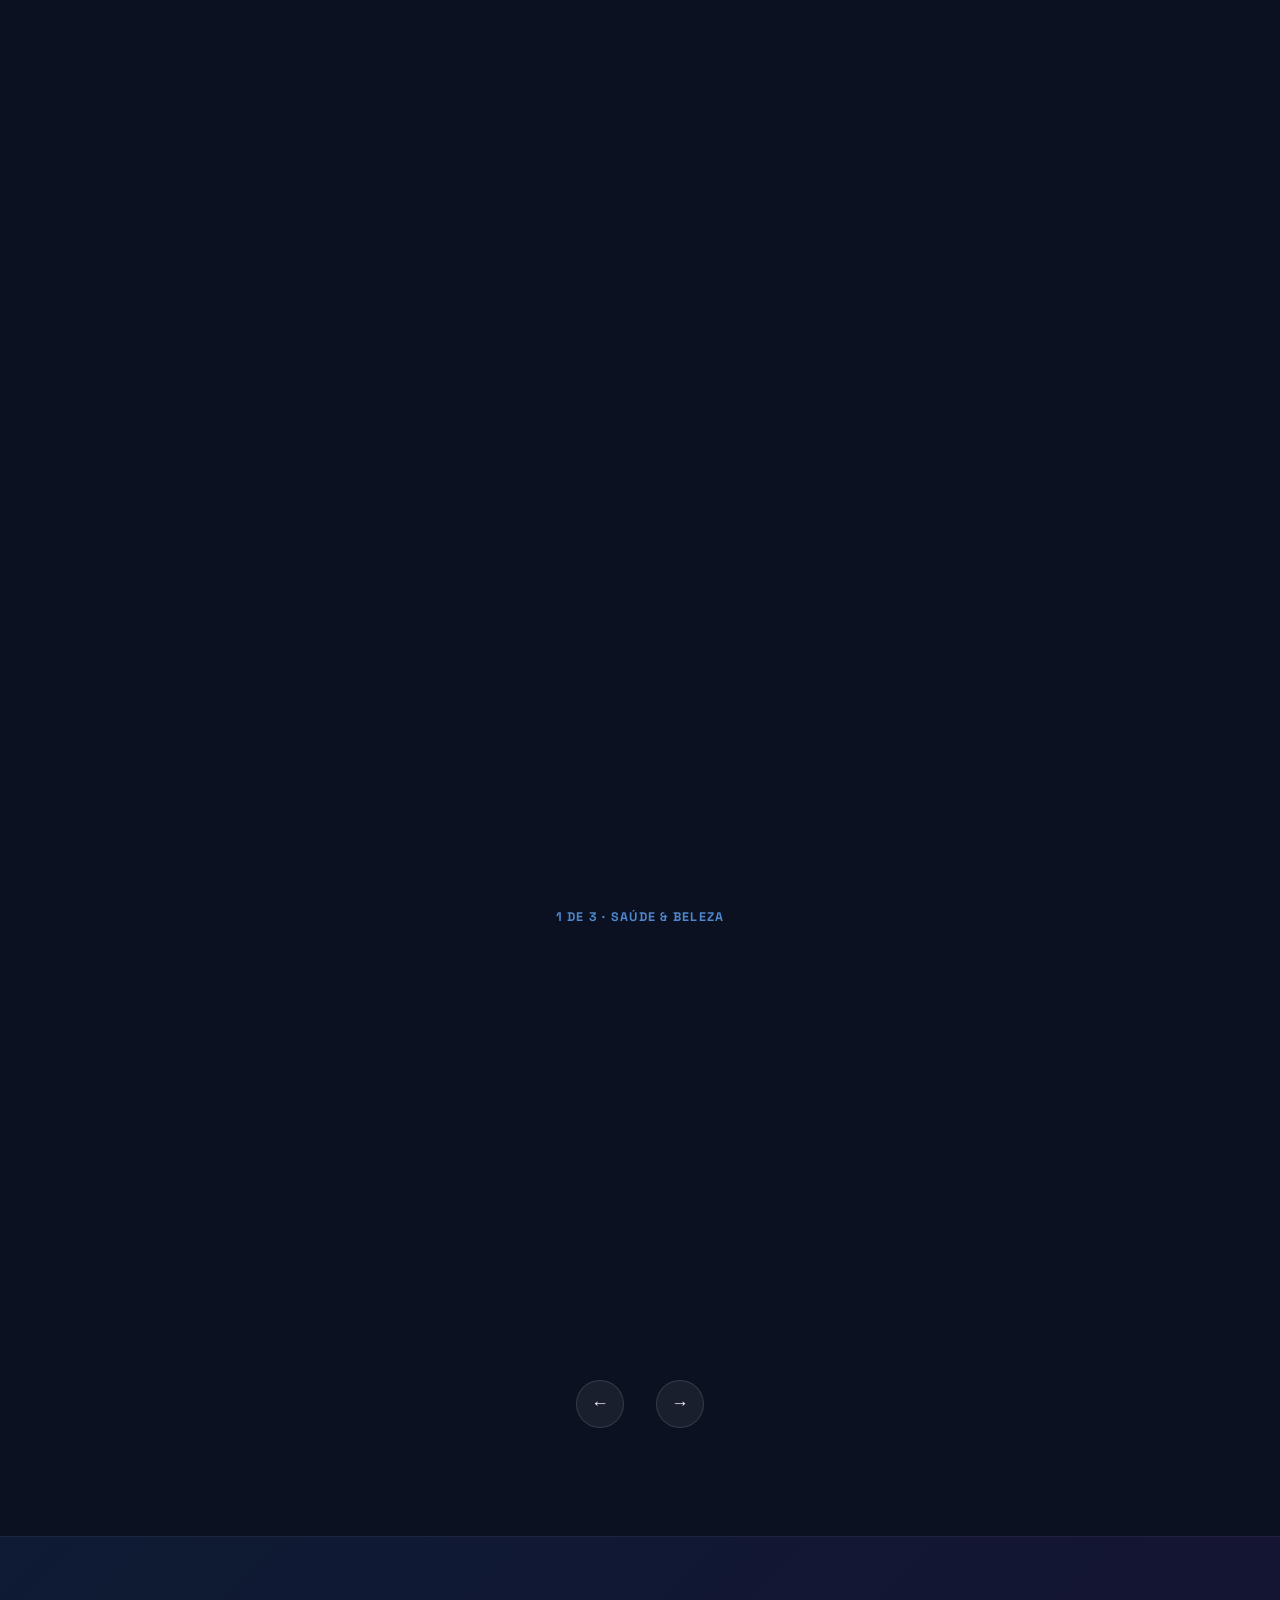
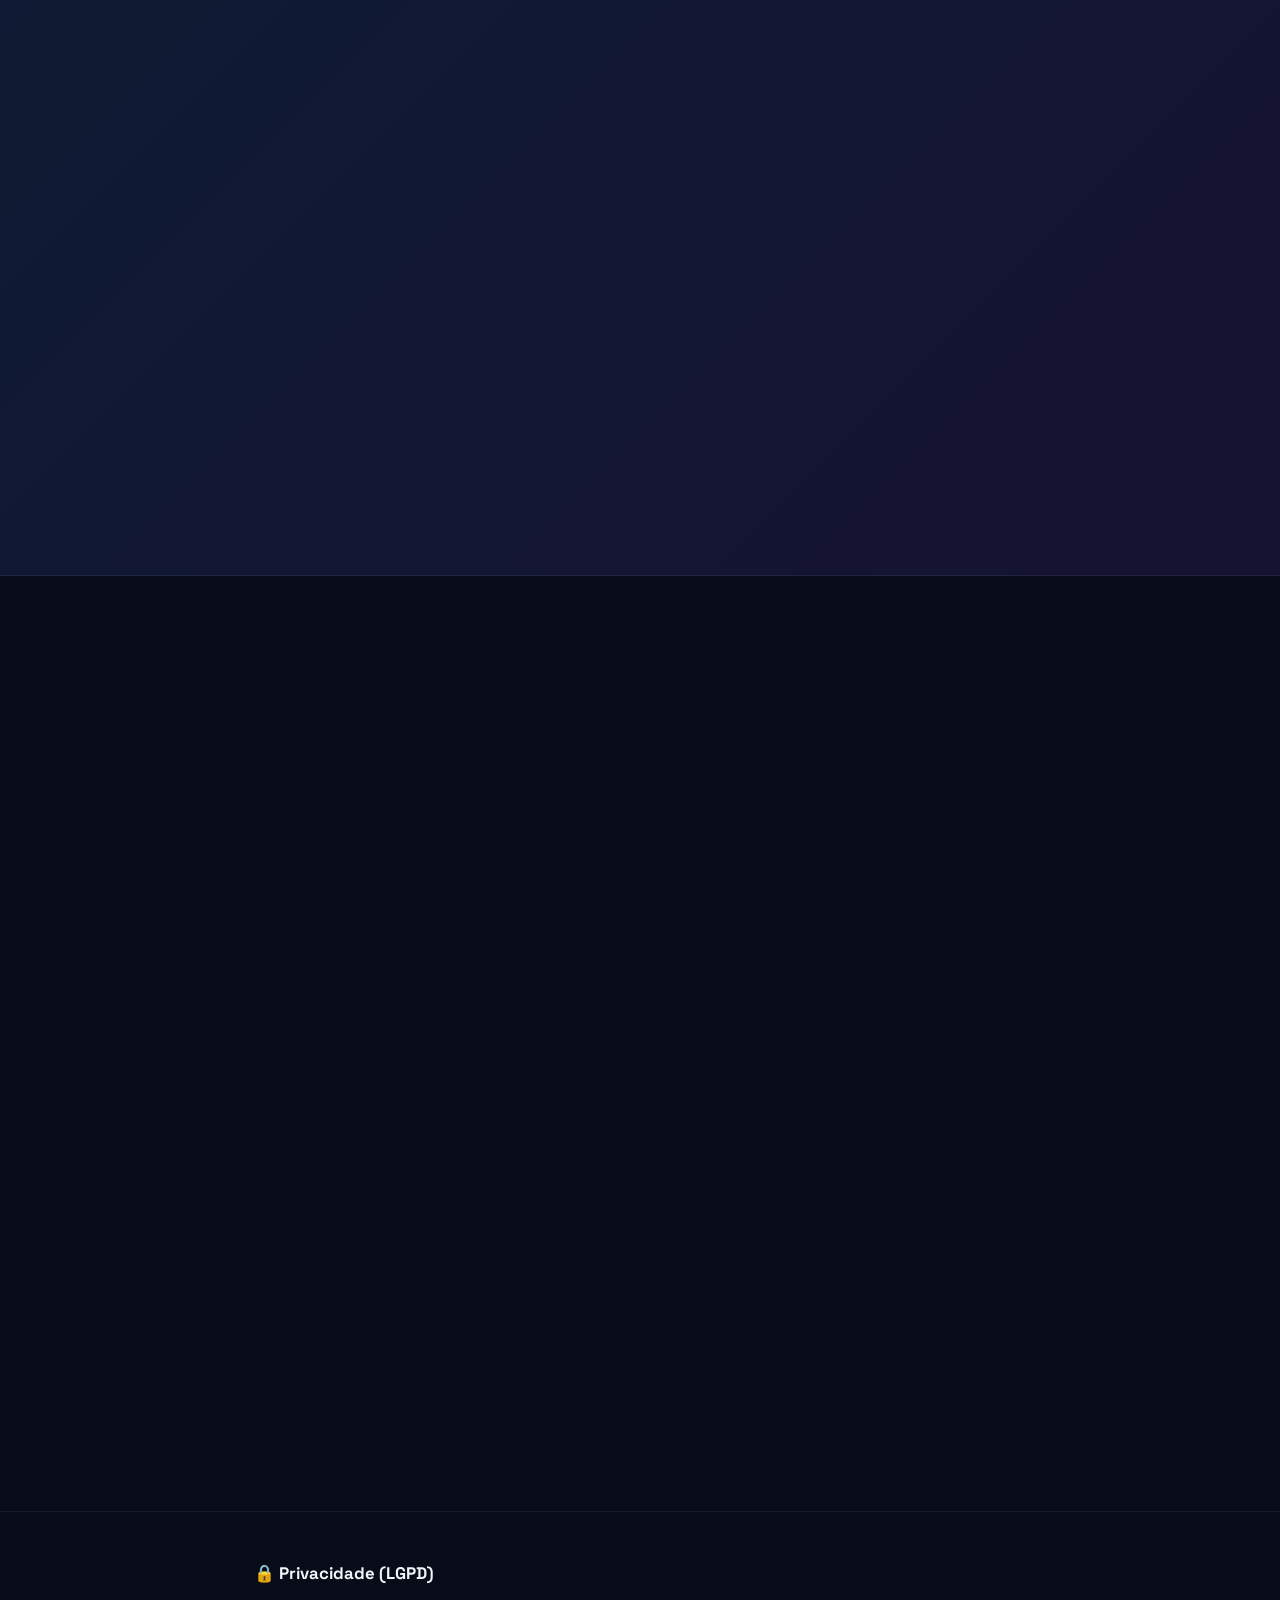
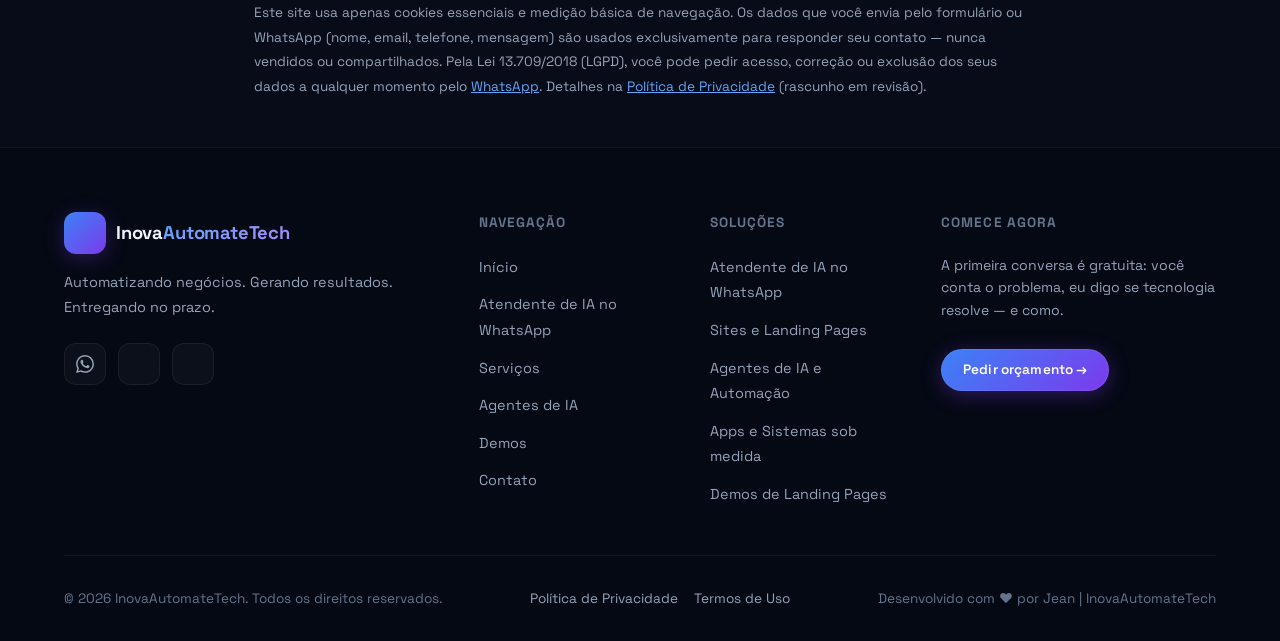
==== commit d8d7dd02: "oferta(atendente-ia): pagina de oferta + privacidade/termos (rascunho) e troca do mailto antigo pelo" ====
--- a/index.html
+++ b/index.html
@@ -50,7 +50,6 @@
       "Dashboards e CRM"
     ],
     "telephone": "+55-51-998434163",
-    "email": "contato@jeanautomationpro.com.br",
     "priceRange": "$$"
   }
   </script>
@@ -1448,10 +1447,10 @@
     <div class="contact-grid">
       <div class="contact-info reveal-left">
         <div class="ci-item">
-          <div class="ci-icon"><i data-lucide="mail" style="width:20px;height:20px"></i></div>
+          <div class="ci-icon"><i data-lucide="message-circle" style="width:20px;height:20px"></i></div>
           <div>
-            <div class="ci-label">Email</div>
-            <div class="ci-value"><a href="mailto:contato@jeanautomationpro.com.br">contato@jeanautomationpro.com.br</a></div>
+            <div class="ci-label">WhatsApp (mais rápido)</div>
+            <div class="ci-value"><a href="https://wa.me/5551998434163?text=Ol%C3%A1!%20Vi%20o%20site%20da%20InovaAutomateTech%20e%20quero%20um%20or%C3%A7amento" target="_blank" rel="noopener">Falar agora no WhatsApp →</a></div>
           </div>
         </div>
         <div class="ci-item">
@@ -1538,7 +1537,7 @@
 <section id="privacidade" class="section" style="padding:48px 0;border-top:1px solid var(--border);">
   <div class="container" style="max-width:820px;">
     <h2 style="font-size:1.05rem;font-weight:700;margin-bottom:14px;">🔒 Privacidade (LGPD)</h2>
-    <p style="color:var(--text-muted);font-size:0.85rem;line-height:1.8;">Este site usa apenas cookies essenciais e medição básica de navegação. Os dados que você envia pelo formulário ou WhatsApp (nome, email, telefone, mensagem) são usados exclusivamente para responder seu contato — nunca vendidos ou compartilhados. Pela Lei 13.709/2018 (LGPD), você pode pedir acesso, correção ou exclusão dos seus dados a qualquer momento pelo email contato@jeanautomationpro.com.br.</p>
+    <p style="color:var(--text-muted);font-size:0.85rem;line-height:1.8;">Este site usa apenas cookies essenciais e medição básica de navegação. Os dados que você envia pelo formulário ou WhatsApp (nome, email, telefone, mensagem) são usados exclusivamente para responder seu contato — nunca vendidos ou compartilhados. Pela Lei 13.709/2018 (LGPD), você pode pedir acesso, correção ou exclusão dos seus dados a qualquer momento pelo <a href="https://wa.me/5551998434163?text=Pedido%20LGPD%20-%20meus%20dados" target="_blank" rel="noopener" style="color:var(--blue-light)">WhatsApp</a>. Detalhes na <a href="/privacidade.html" style="color:var(--blue-light)">Política de Privacidade</a> (rascunho em revisão).</p>
   </div>
 </section>
 
@@ -1569,6 +1568,7 @@
               <div class="footer-col-title">Navegação</div>
               <ul class="footer-links">
                 <li><a href="#inicio">Início</a></li>
+                <li><a href="/atendente-ia.html">Atendente de IA no WhatsApp</a></li>
                 <li><a href="#servicos-section">Serviços</a></li>
                 <li><a href="#agentes-ia">Agentes de IA</a></li>
                 <li><a href="#landpages">Demos</a></li>
@@ -1579,9 +1579,9 @@
       <div>
               <div class="footer-col-title">Soluções</div>
               <ul class="footer-links">
+                <li><a href="/atendente-ia.html">Atendente de IA no WhatsApp</a></li>
                 <li><a href="#servicos-section">Sites e Landing Pages</a></li>
                 <li><a href="#agentes-ia">Agentes de IA e Automação</a></li>
-                <li><a href="#agentes-ia">CRM Inteligente no WhatsApp</a></li>
                 <li><a href="#servicos-section">Apps e Sistemas sob medida</a></li>
                 <li><a href="#landpages">Demos de Landing Pages</a></li>
               </ul>
@@ -1596,6 +1596,10 @@
 
     <div class="footer-bottom">
       <div class="footer-copy">© 2026 InovaAutomateTech. Todos os direitos reservados.</div>
+      <div class="footer-copy" style="display:flex;gap:16px;flex-wrap:wrap;">
+        <a href="/privacidade.html" style="color:var(--text-muted);text-decoration:none;">Política de Privacidade</a>
+        <a href="/termos.html" style="color:var(--text-muted);text-decoration:none;">Termos de Uso</a>
+      </div>
       <div class="footer-copy">Desenvolvido com ❤️ por Jean | InovaAutomateTech</div>
     </div>
   </div>
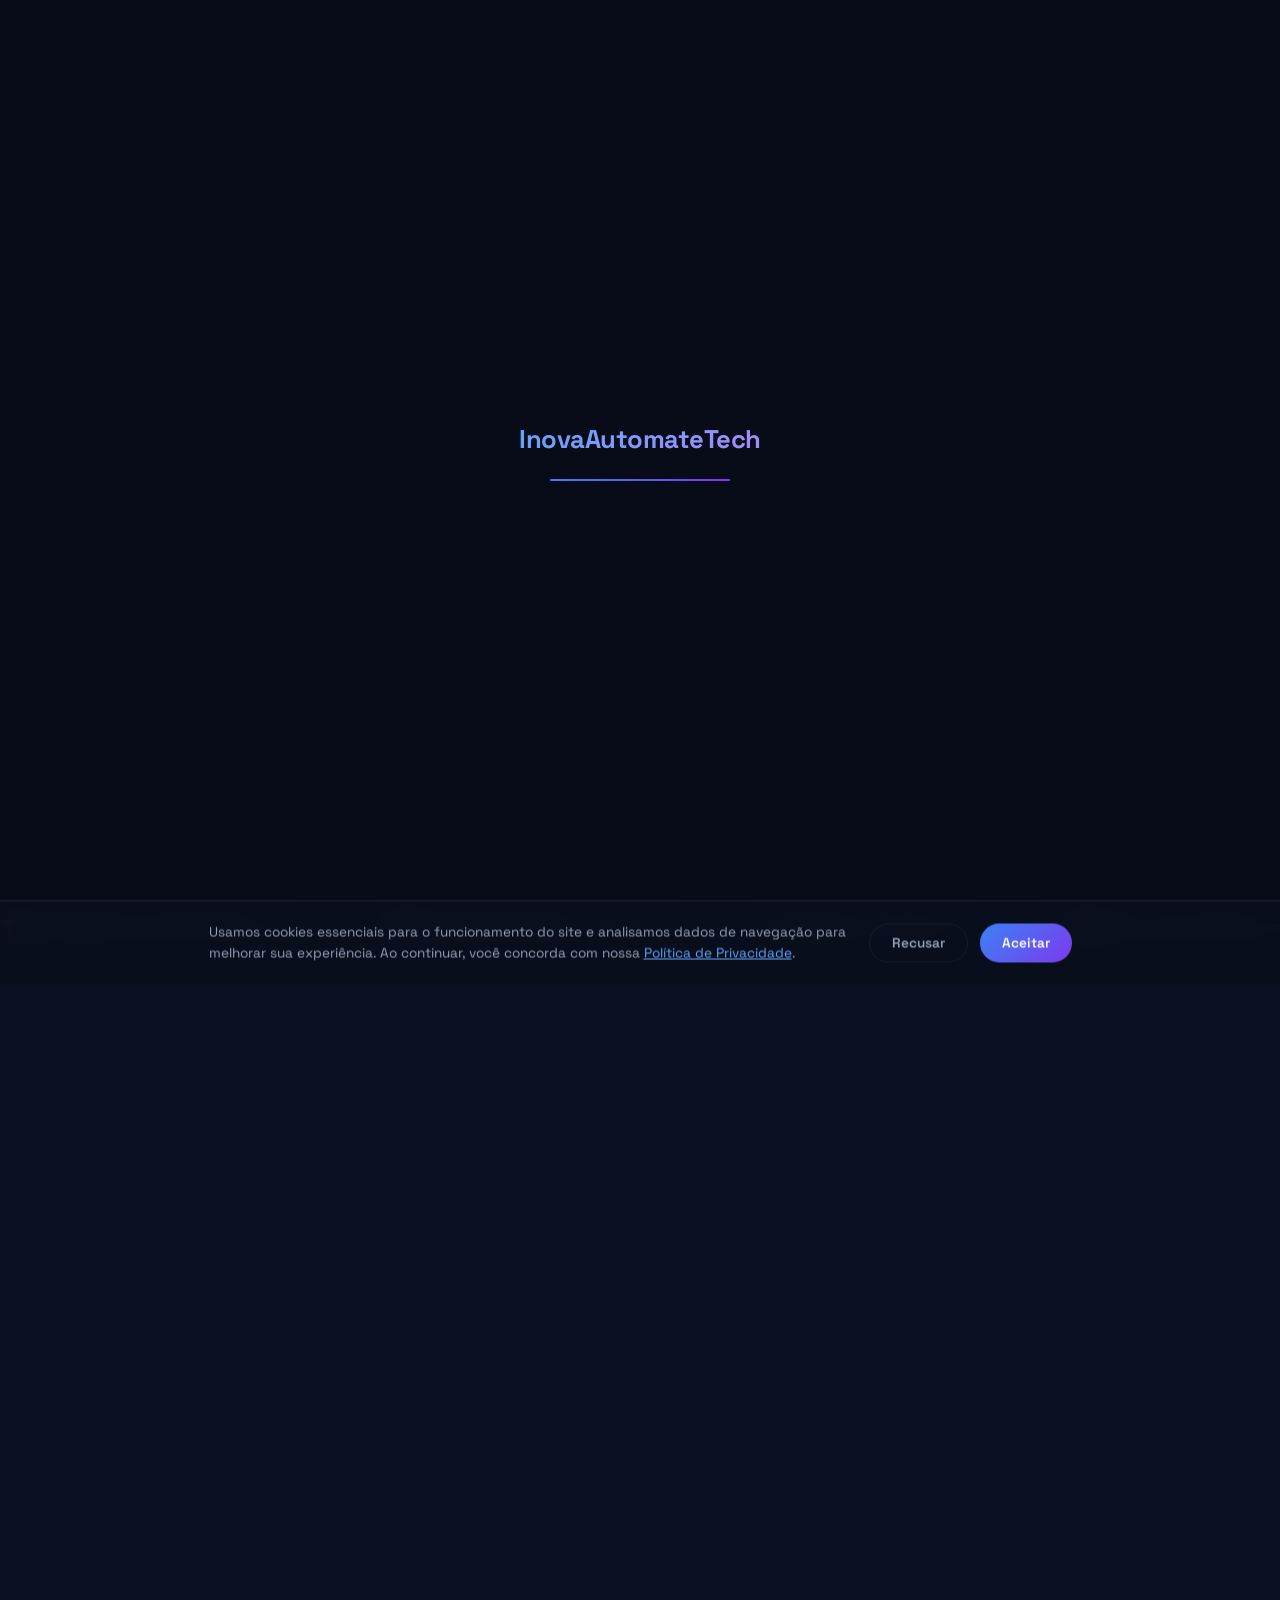
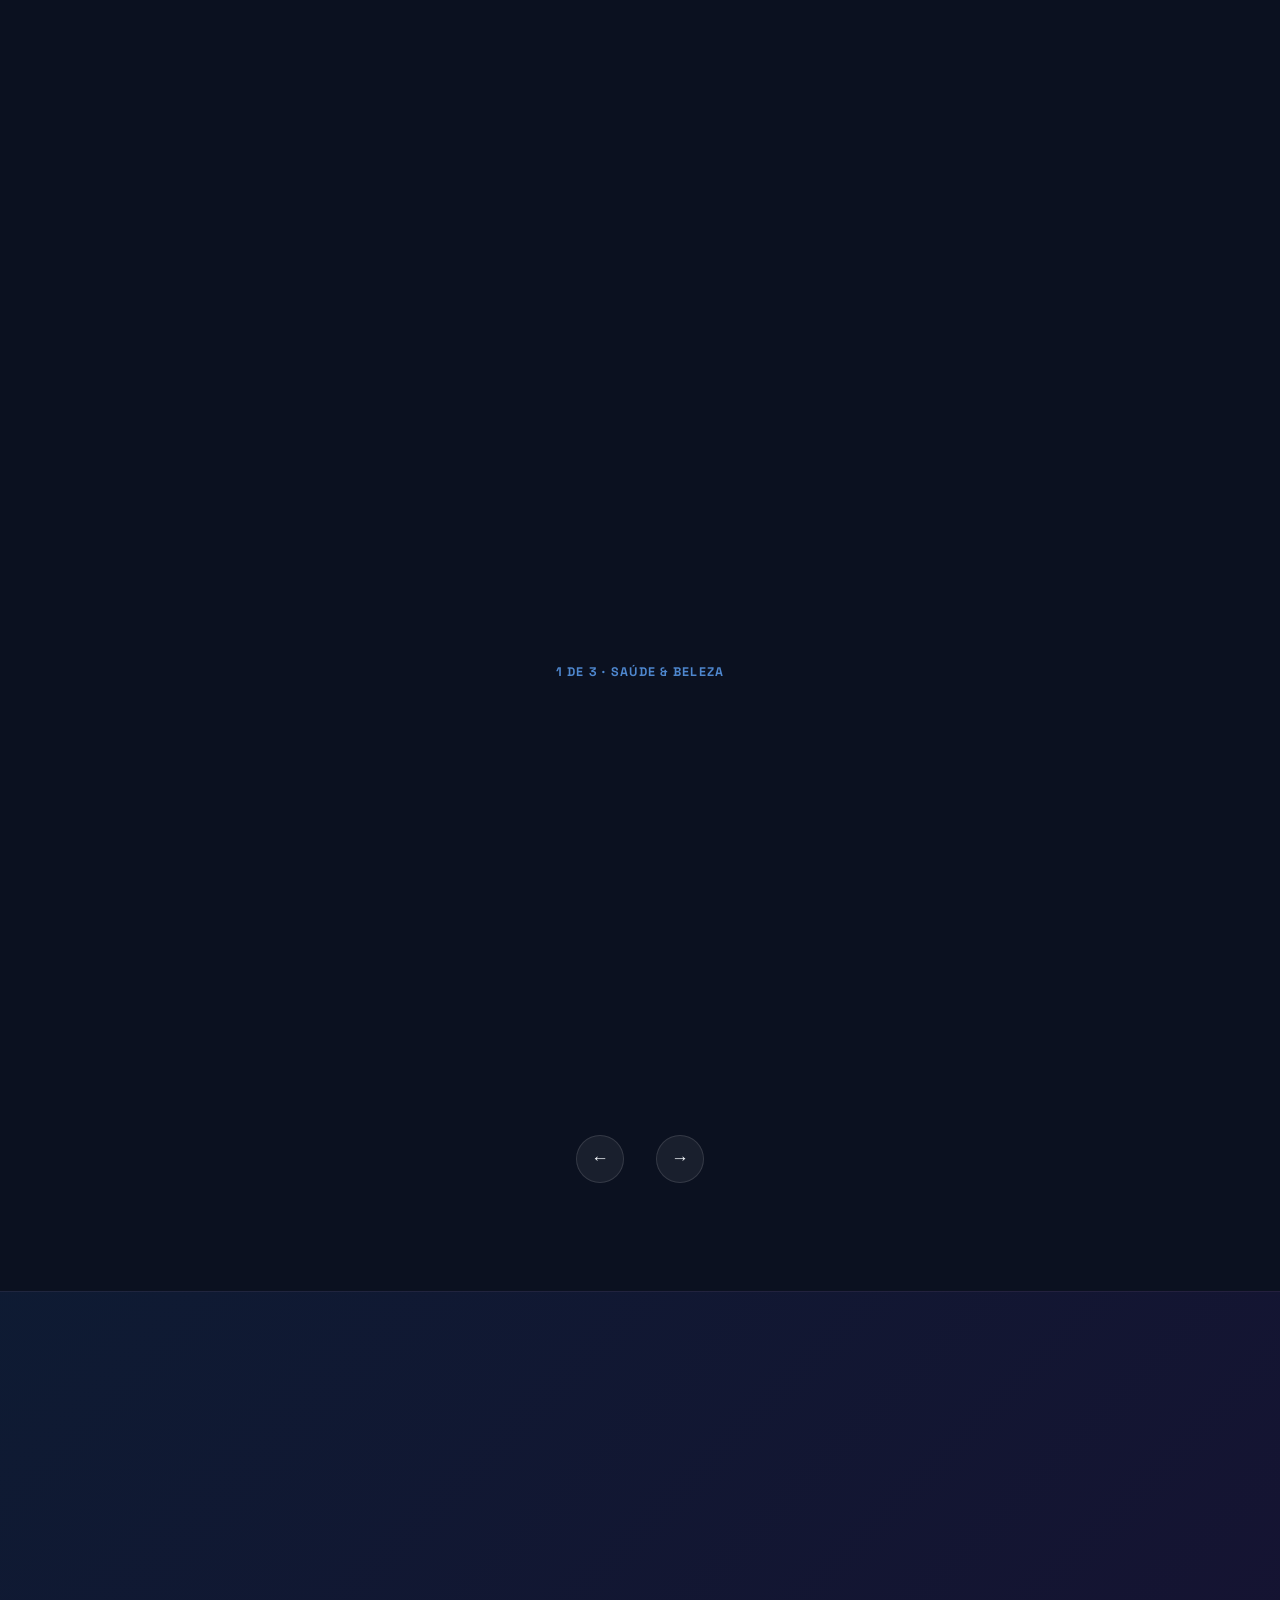
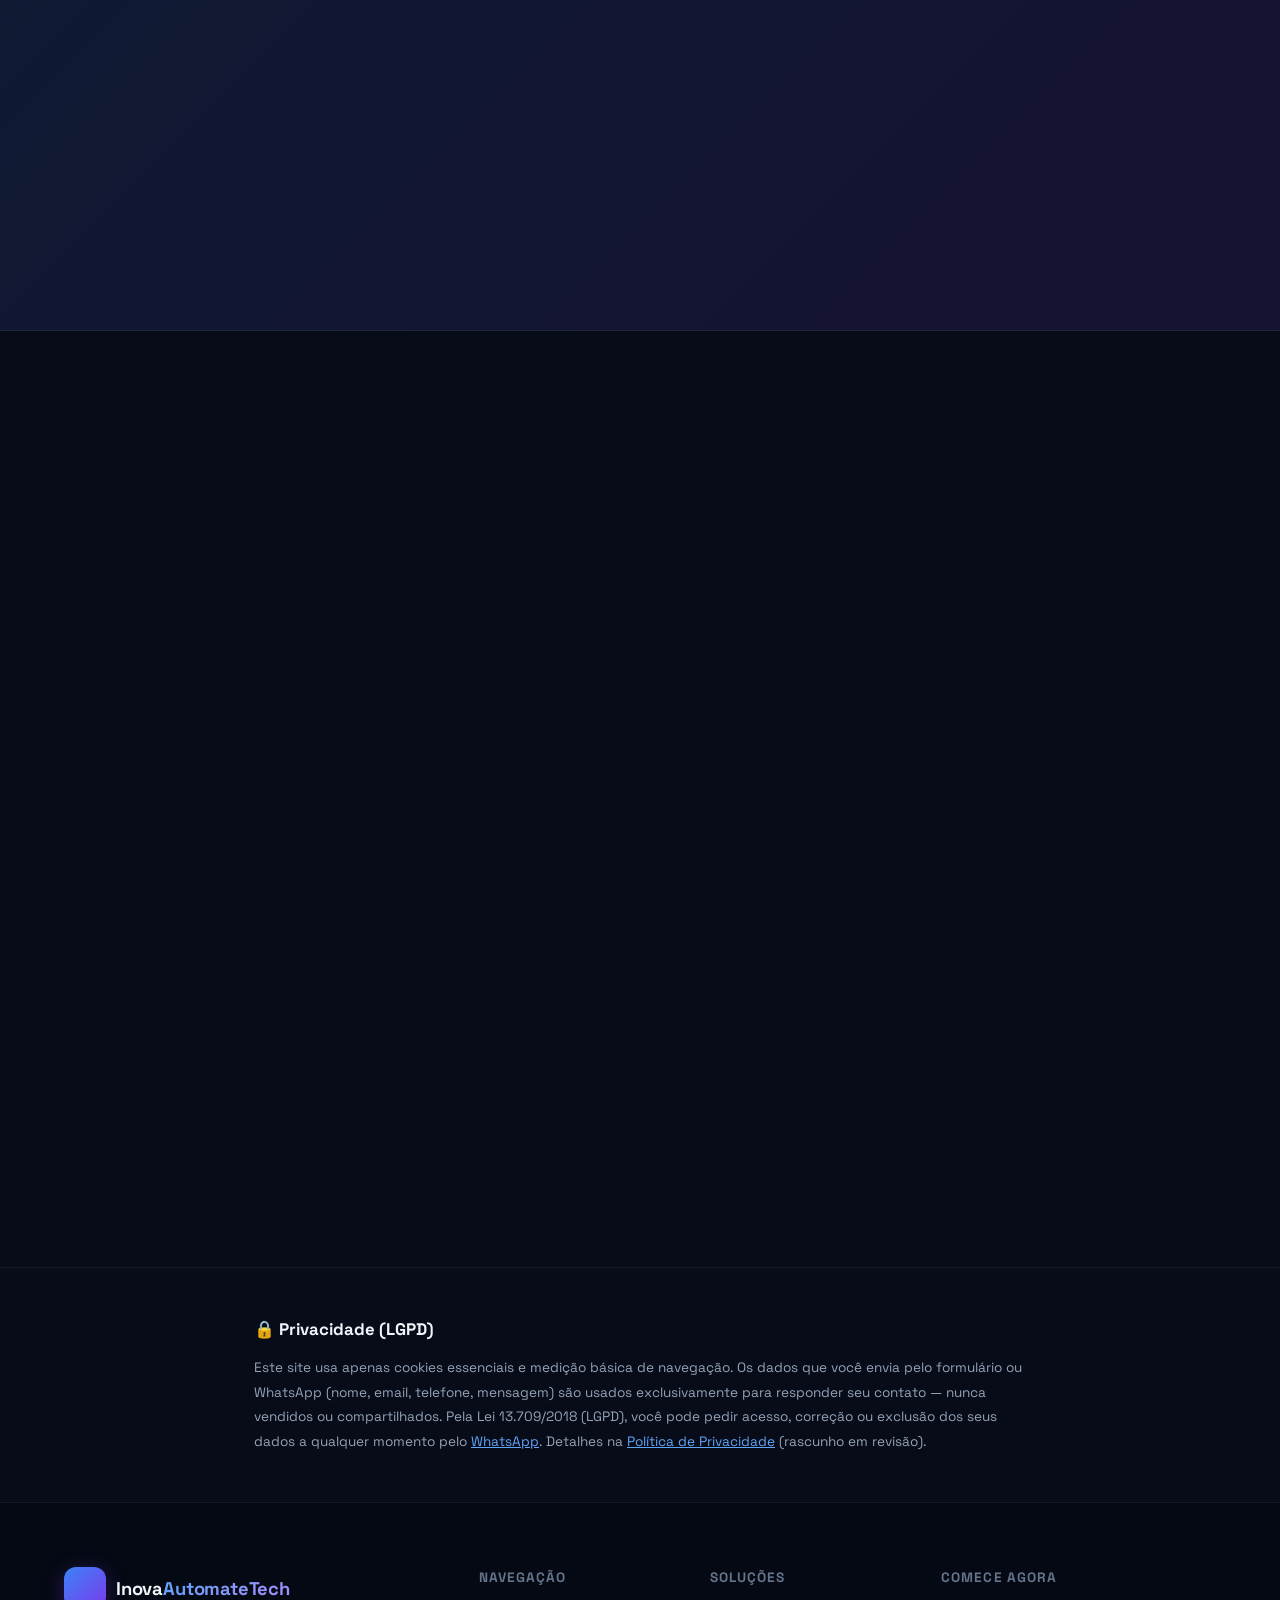
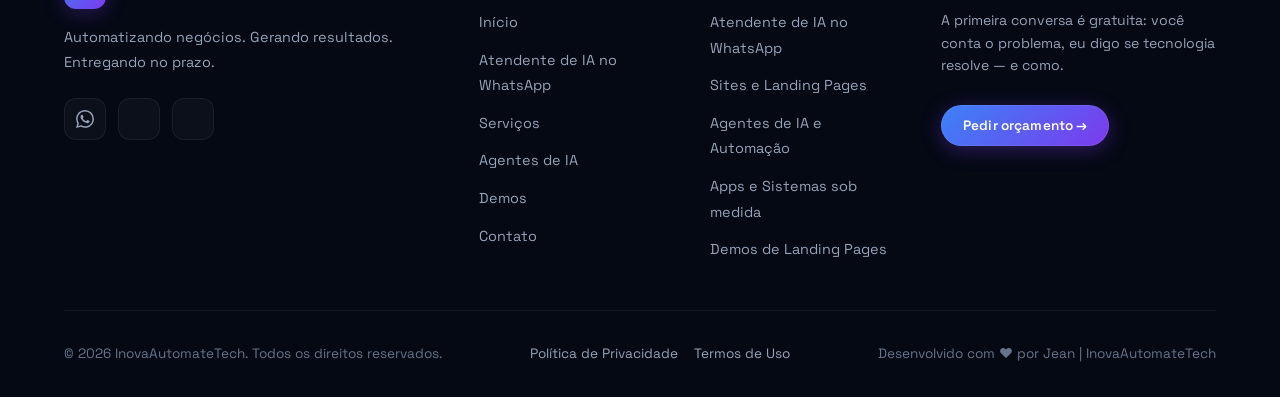
==== commit 021795bb: "fix(site): corrige secao dor (texto align-items vazando e grade 3+1), url de ruido quebrada (404 no " ====
--- a/index.html
+++ b/index.html
@@ -9,16 +9,16 @@
   <meta name="keywords" content="automação, IA, inteligência artificial, desenvolvimento web, sites, apps, chatbot, WhatsApp, CRM, landing pages, dashboards, Jean Oliveira, InovaAutomateTech" />
   <meta name="author" content="Jean Oliveira" />
   <meta name="robots" content="index, follow" />
-  <link rel="canonical" href="https://jeanoliveirafs.github.io/inovaautomatetech/" />
+  <link rel="canonical" href="https://site.inovaautomatetech.online/" />
 
   <!-- Open Graph -->
   <meta property="og:type" content="website" />
   <meta property="og:title" content="InovaAutomateTech — Automação com IA, Sites e Apps que Vendem" />
   <meta property="og:description" content="Agentes de IA que atendem no WhatsApp 24/7, landing pages, sites, apps e automações — sob medida, entregues em 2 a 4 semanas." />
-  <meta property="og:url" content="https://jeanoliveirafs.github.io/inovaautomatetech/" />
+  <meta property="og:url" content="https://site.inovaautomatetech.online/" />
   <meta property="og:site_name" content="InovaAutomateTech" />
   <meta property="og:locale" content="pt_BR" />
-  <meta property="og:image" content="https://jeanoliveirafs.github.io/inovaautomatetech/og-image.png" />
+  <meta property="og:image" content="https://site.inovaautomatetech.online/og-image.png" />
   <meta property="og:image:width" content="1200" />
   <meta property="og:image:height" content="630" />
 
@@ -26,7 +26,7 @@
   <meta name="twitter:card" content="summary_large_image" />
   <meta name="twitter:title" content="InovaAutomateTech — Automação com IA, Sites e Apps que Vendem" />
   <meta name="twitter:description" content="Agentes de IA que atendem no WhatsApp 24/7, landing pages, sites, apps e automações — sob medida, entregues em 2 a 4 semanas." />
-  <meta name="twitter:image" content="https://jeanoliveirafs.github.io/inovaautomatetech/og-image.png" />
+  <meta name="twitter:image" content="https://site.inovaautomatetech.online/og-image.png" />
 
   <!-- Structured Data (JSON-LD) -->
   <script type="application/ld+json">
@@ -35,7 +35,7 @@
     "@type": "ProfessionalService",
     "name": "InovaAutomateTech",
     "description": "Agentes de IA que atendem no WhatsApp 24/7, landing pages, sites, apps e automações — sob medida, entregues em 2 a 4 semanas.",
-    "url": "https://jeanoliveirafs.github.io/inovaautomatetech/",
+    "url": "https://site.inovaautomatetech.online/",
     "founder": {
       "@type": "Person",
       "name": "Jean Oliveira"
@@ -932,6 +932,12 @@
   
 .service-card { min-height: 160px; }
 </style>
+<style>
+  /* QA t29: grade da secao "dor" (4 cards) sem quebra 3+1 */
+  .dor-grid{display:grid;grid-template-columns:repeat(4,1fr);gap:20px;margin-bottom:48px;align-items:stretch}
+  @media (max-width:1100px){.dor-grid{grid-template-columns:repeat(2,1fr)}}
+  @media (max-width:600px){.dor-grid{grid-template-columns:1fr}}
+</style>
 </head>
 <body>
 
@@ -995,7 +1001,7 @@
   <div class="hero-bg"></div>
   <div class="hero-grid"></div>
   <div class="hero-3d-floor" aria-hidden="true"></div>
-  <div style="position:absolute;inset:0;z-index:0;opacity:0.03;background-image:url(\"data:image/svg+xml,%3Csvg viewBox='0 0 200 200' xmlns='http://www.w3.org/2000/svg'%3E%3Cfilter id='n'%3E%3CfeTurbulence type='fractalNoise' baseFrequency='0.75' numOctaves='4' stitchTiles='stitch'/%3E%3C/filter%3E%3Crect width='100%25' height='100%25' filter='url(%23n)'/%3E%3C/svg%3E\");pointer-events:none;"></div>
+  <div style="position:absolute;inset:0;z-index:0;opacity:0.03;background-image:url(&quot;data:image/svg+xml,%3Csvg viewBox='0 0 200 200' xmlns='http://www.w3.org/2000/svg'%3E%3Cfilter id='n'%3E%3CfeTurbulence type='fractalNoise' baseFrequency='0.75' numOctaves='4' stitchTiles='stitch'/%3E%3C/filter%3E%3Crect width='100%25' height='100%25' filter='url(%23n)'/%3E%3C/svg%3E&quot;);pointer-events:none;"></div>
   <div class="hero-particles" id="particles"></div>
 
   <div class="container" style="position:relative;z-index:1;width:100%;display:grid;grid-template-columns:1fr auto;gap:48px;align-items:center;">
@@ -1090,7 +1096,7 @@
       <div class="section-tag reveal">⚠️ Você se identifica?</div>
       <h2 class="section-title reveal">Se você tem algum desses problemas, <span>continue lendo:</span></h2>
     </div>
-    <div style="display:grid;grid-template-columns:repeat(auto-fit,minmax(260px,1fr));gap:20px;margin-bottom:48px;"> align-items:start;
+    <div class="dor-grid">
       <div class="service-card reveal" style="border-color:rgba(239,68,68,0.2);">
         <div class="sc-icon" style="width:44px;height:44px;font-size:1.15rem;border-radius:12px;background:rgba(239,68,68,0.12);border:1px solid rgba(239,68,68,0.3);margin-bottom:20px;">❌</div>
         <div class="sc-title" style="font-size:1rem;">Perde tempo em tarefas repetitivas que poderiam ser automatizadas</div>
